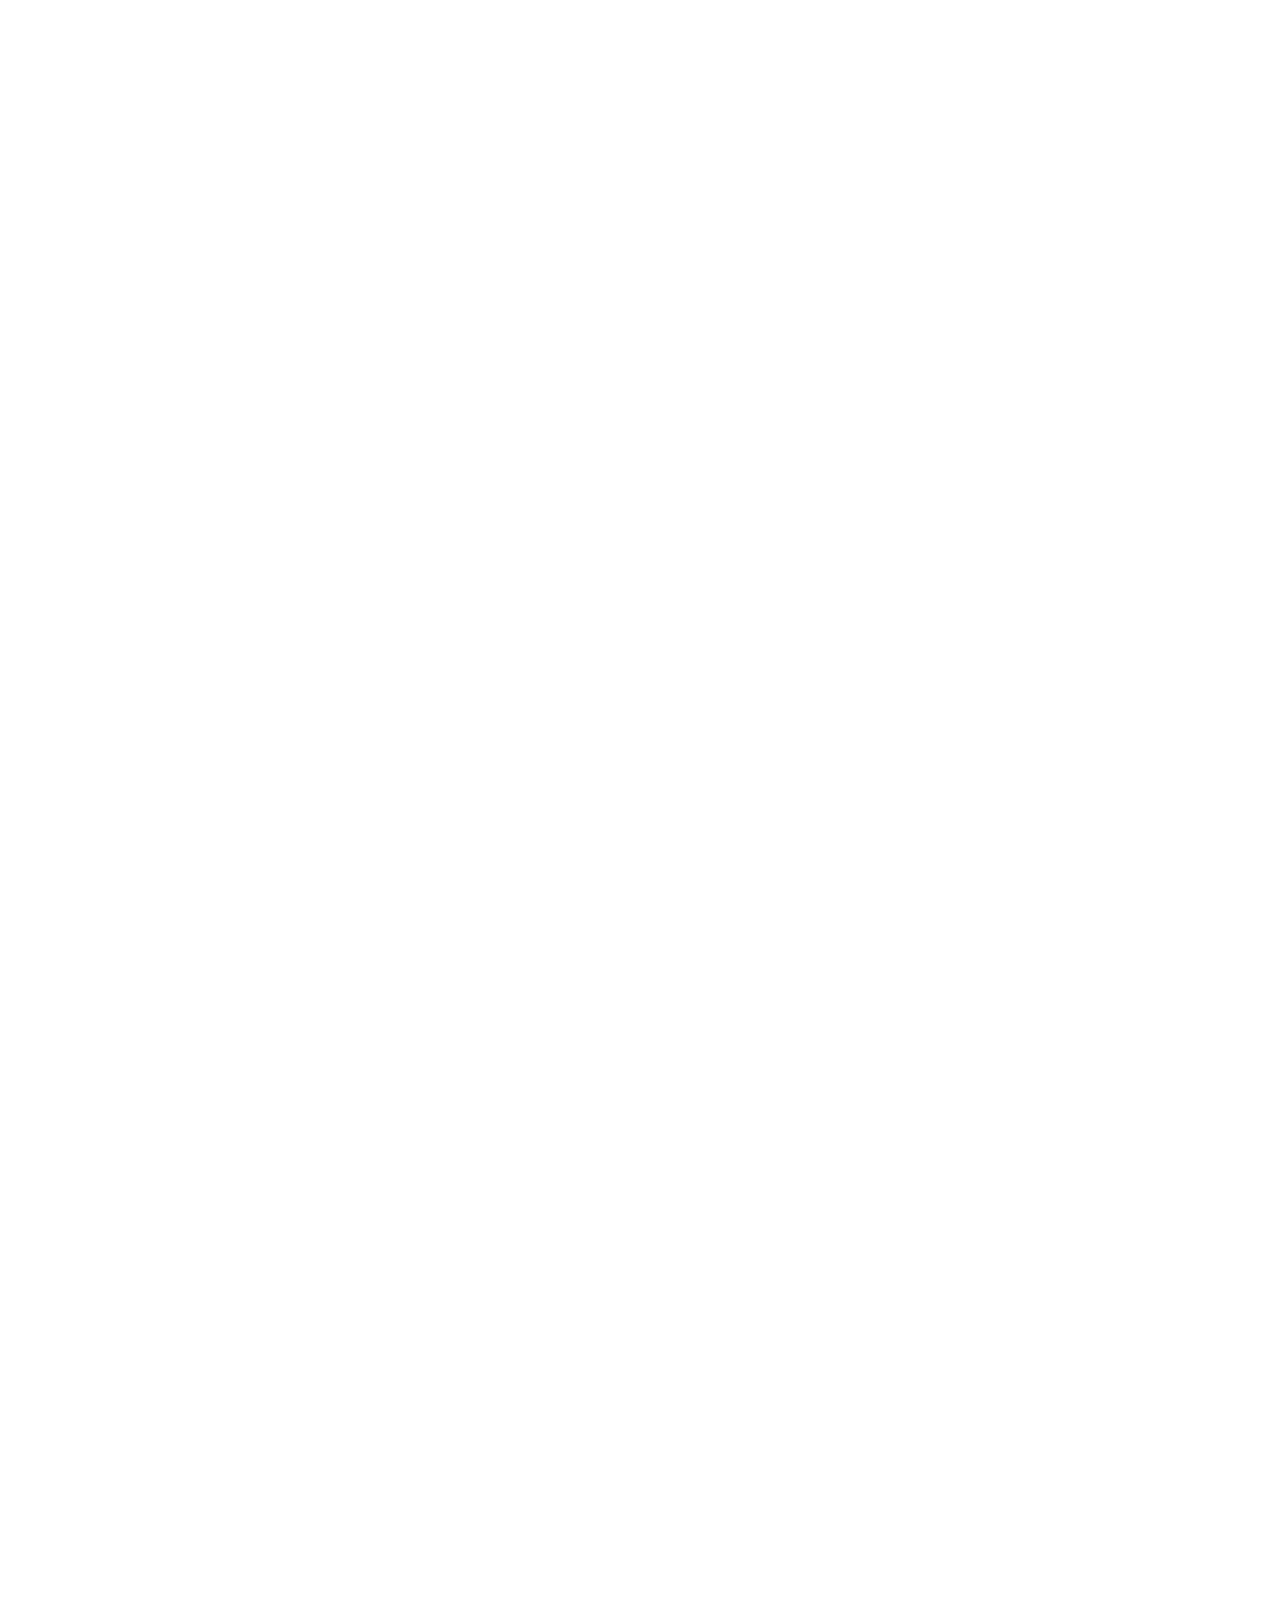
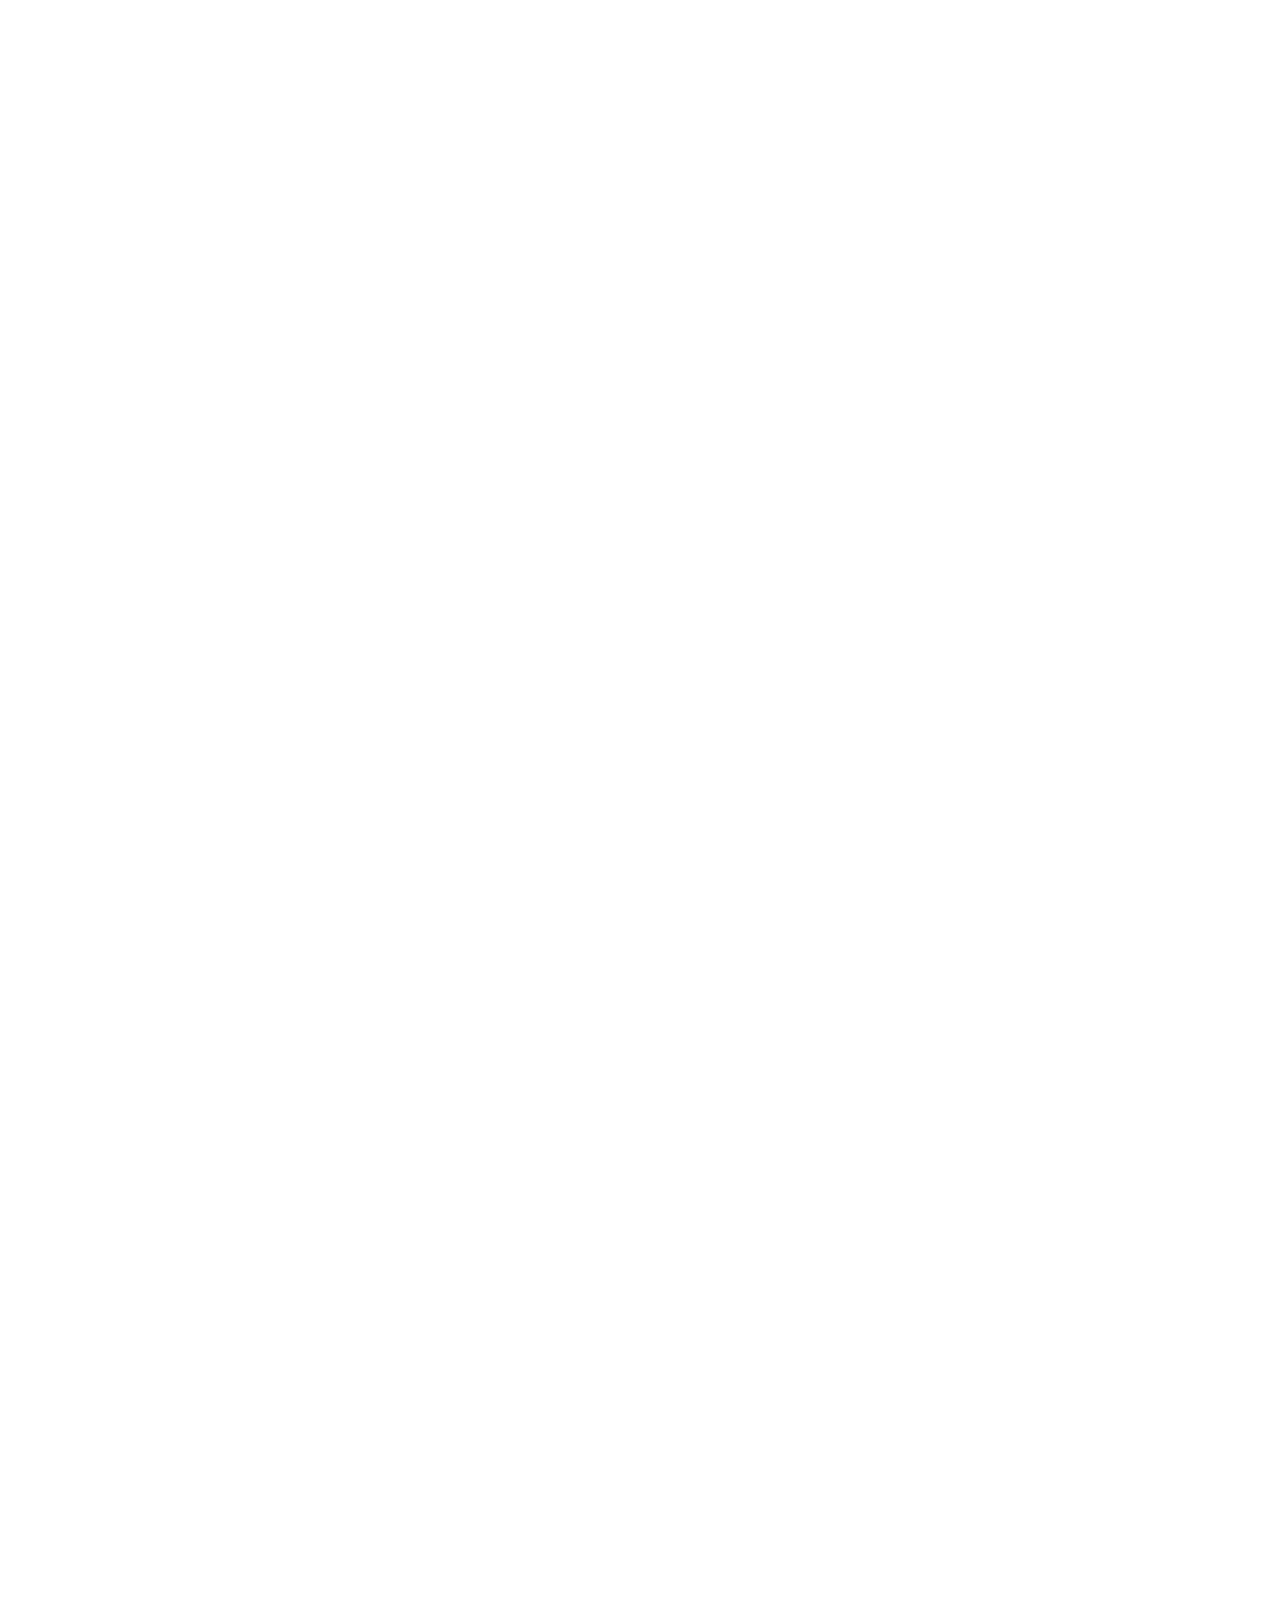
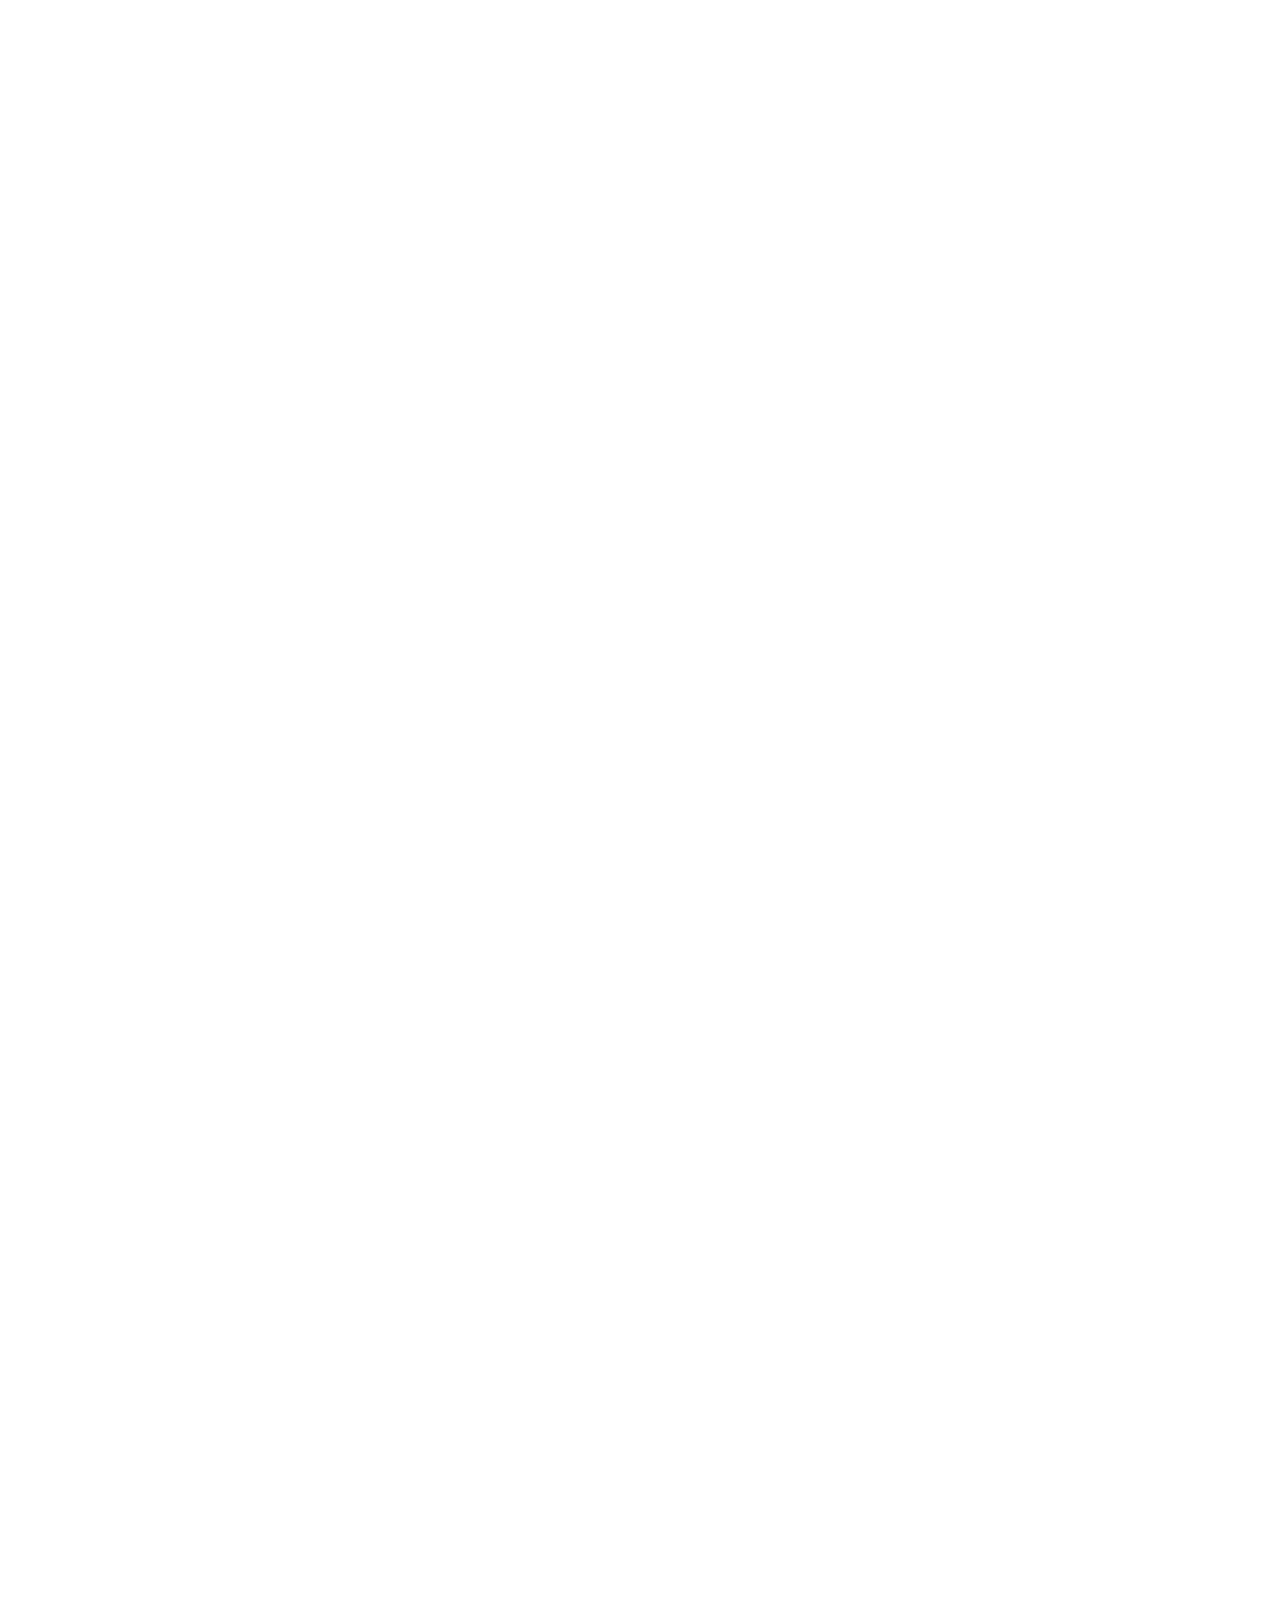
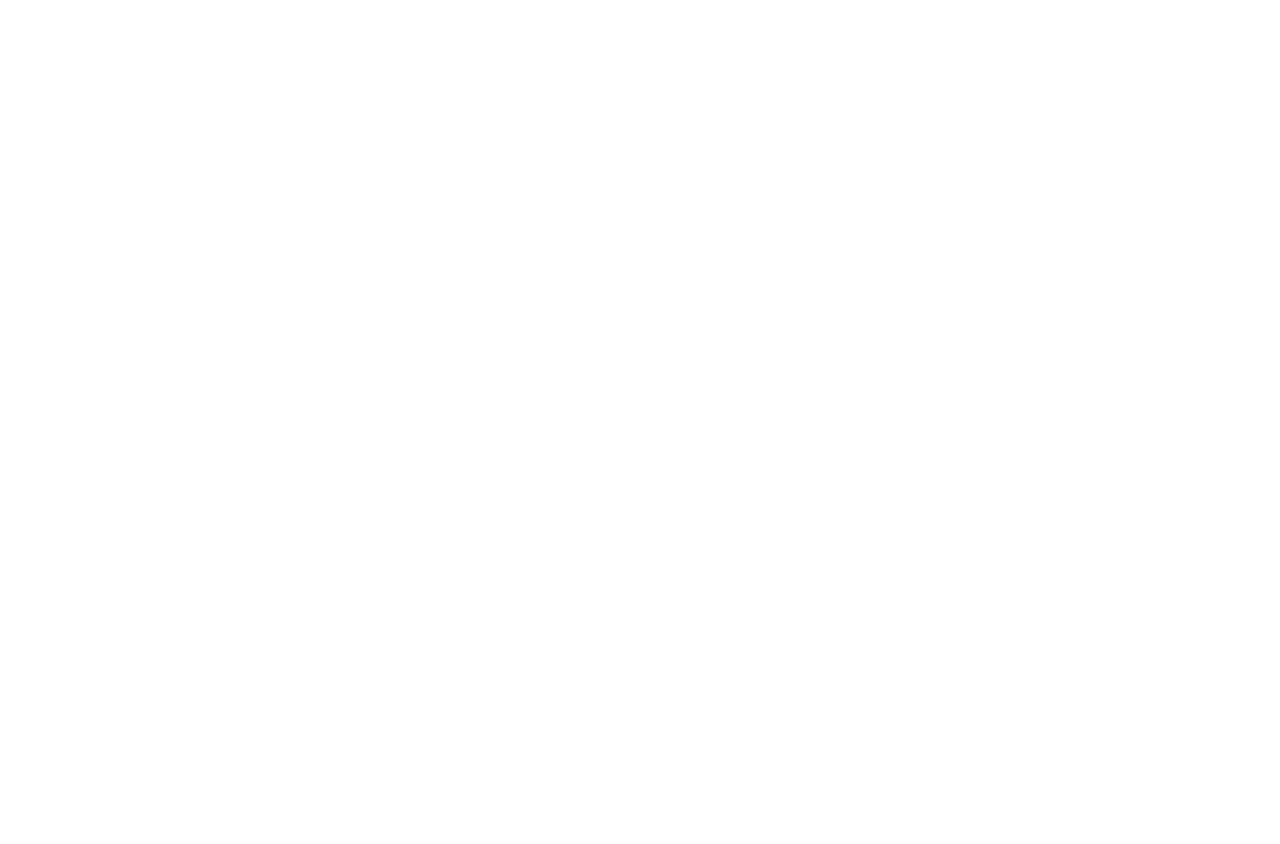
==== index.html @ 6bc7edb7 "tested new style" ====
<!-- FlatFy Theme - Andrea Galanti /-->
<!doctype html>
<!--[if lt IE 7]> <html class="no-js ie6 oldie" lang="en"> <![endif]-->
<!--[if IE 7]>    <html class="no-js ie7 oldie" lang="en"> <![endif]-->
<!--[if IE 8]>    <html class="no-js ie8 oldie" lang="en"> <![endif]-->
<!--[if IE 9]>    <html class="no-js ie9" lang="en"> <![endif]-->
<!--[if gt IE 9]><!--> <html> <!--<![endif]-->
<head>
    <meta charset="utf-8">
    <meta name="viewport" content="width=device-width, user-scalable=no, initial-scale=1.0, minimum-scale=1.0, maximum-scale=1.0">
    <meta name="description" content="Flatfy Free Flat and Responsive HTML5 Template ">
    <meta name="author" content="">

    <title>Daniel Nguyen | Web Developer</title>

    <!-- Bootstrap core CSS -->
    <link href="css/bootstrap.min.css" rel="stylesheet">
 
    <!-- Custom Google Web Font -->
    <link href="font-awesome/css/font-awesome.min.css" rel="stylesheet">
    <link href='http://fonts.googleapis.com/css?family=Lato:100,300,400,700,900,100italic,300italic,400italic,700italic,900italic' rel='stylesheet' type='text/css'>
	<link href='http://fonts.googleapis.com/css?family=Arvo:400,700' rel='stylesheet' type='text/css'>
	
    <!-- Custom CSS-->
    <link href="css/general.css" rel="stylesheet">
	
	 <!-- Owl-Carousel -->
    <link href="css/custom.css" rel="stylesheet">
	<link href="css/owl.carousel.css" rel="stylesheet">
    <link href="css/owl.theme.css" rel="stylesheet">
	<link href="css/style.css" rel="stylesheet">
	<link href="css/animate.css" rel="stylesheet">
	
	<!-- Magnific Popup core CSS file -->
	<link rel="stylesheet" href="css/magnific-popup.css"> 
	
	<script src="js/modernizr-2.8.3.min.js"></script>  <!-- Modernizr /-->
	<!--[if IE 9]>
		<script src="js/PIE_IE9.js"></script>
	<![endif]-->
	<!--[if lt IE 9]>
		<script src="js/PIE_IE678.js"></script>
	<![endif]-->

	<!--[if lt IE 9]>
		<script src="js/html5shiv.js"></script>
	<![endif]-->

</head>

<body id="home">

	<!-- Preloader -->
	<div id="preloader">
		<div id="status"></div>
	</div>
	
	<!-- FullScreen -->
    <div class="intro-header">
		<div class="col-xs-12 text-center abcen1">
			<h1 class="h1_home wow fadeIn" data-wow-delay="0.4s">DANIEL NGUYEN</h1>
			<h3 class="h3_home wow fadeIn" data-wow-delay="0.6s">Financial Analyst turned Web Developer</h3>
			<ul class="list-inline intro-social-buttons">
				<li><a href="https://www.linkedin.com/in/thedannguyen" class="btn  btn-lg mybutton_cyano wow fadeIn" data-wow-delay="0.8s"><span class="network-name">Linkedin</span></a>
				</li>
				<li><a href="https://www.github.com/dtn601" class="btn  btn-lg mybutton_green wow swing wow fadeIn" data-wow-delay="1.2s"><span class="network-name">Github</span></a>
				</li>
				<li id="portfolio" ><a href="#portfoliolink" class="btn  btn-lg mybutton_standard wow swing wow fadeIn" data-wow-delay="1.2s"><span class="network-name">Portfolio</span></a>
				</li>								
			</ul>
		</div>    
        <!-- /.container -->
		<div class="col-xs-12 text-center abcen wow fadeIn">
			<div class="button_down "> 
				<a class="imgcircle wow bounceInUp" data-wow-duration="1.5s"  href="#portfoliolink"> <img class="img_scroll" src="img/icon/circle.png" alt=""> </a>
			</div>
		</div>
    </div>
	
	<!-- NavBar-->
	<nav class="navbar-default" role="navigation">
		<div class="container">
			<div class="navbar-header">
				<button type="button" class="navbar-toggle" data-toggle="collapse" data-target=".navbar-ex1-collapse">
					<span class="sr-only">Toggle navigation</span>
					<span class="icon-bar"></span>
					<span class="icon-bar"></span>
					<span class="icon-bar"></span>
				</button>
				<a class="navbar-brand" href="#home">DN</a>
			</div>

			<div class="collapse navbar-collapse navbar-right navbar-ex1-collapse">
				<ul class="nav navbar-nav">
					
					<li class="menuItem"><a href="#portfoliolink">Projects</a></li>
					<li class="menuItem"><a href="#resume">Resume</a></li>
					<li class="menuItem"><a href="#about">About</a></li>
					<li class="menuItem"><a href="#contact">Contact</a></li>
				</ul>
			</div>
		   
		</div>
	</nav> 
	
	<!-- What is -->
	<div id="portfoliolink" class="content-section-b" style="border-top: 0">
		<div class="container">

			<div class="col-md-6 col-md-offset-3 text-center wrap_title">
				<h2>Projects</h2>
				<p class="lead" style="margin-top:0">click each individual project for more info</p>
				
			</div>
			
			<div class="row">
			
				<div class="col-sm-4 wow fadeInDown text-center">
					 <a href="img/slide/1.png" class="image-link">
					  <img class="rotate" src="img/icon/tweet.svg" alt="Generic placeholder image">
					  <h3>LaunderThis!</h3>
					  <p class="lead">A mobile application written in React Native with firebase for export to iOS.</p>
					</a>
				  <!-- <p><a class="btn btn-embossed btn-primary view" role="button">View Details</a></p> -->
				</div><!-- /.col-lg-4 -->
				
				<div class="col-sm-4 wow fadeInDown text-center">
				     <a href="img/slide/1.png" class="image-link">
					  <img  class="rotate" src="img/icon/picture.svg" alt="Generic placeholder image">
					   <h3>LaunderThis! Web App</h3>
					   <p class="lead">An export of the LaunderThis! mobile app to a full reponsive web application and written in React with firebase.</p>
					 </a>
					   <!-- <p><a class="btn btn-embossed btn-primary view" role="button">View Details</a></p> -->
				</div><!-- /.col-lg-4 -->
				
				<div class="col-sm-4 wow fadeInDown text-center">
				  	<a href="img/slide/1.png" class="image-link">
					  <img  class="rotate" src="img/icon/retina.svg" alt="Generic placeholder image">
					   <h3>Philanthropeas</h3>
						<p class="lead">A full responsive web application written in HTML, CSS, JavaScript, JQuery, and MongoDb. </p>
					</a>
				  <!-- <p><a class="btn btn-embossed btn-primary view" role="button">View Details</a></p> -->
				</div><!-- /.col-lg-4 -->
				
			</div><!-- /.row -->
				
			<!--<div class="row tworow">
			
				
			</div> /.row -->
		</div>
	</div>

	    <div class="content-section-b"> 
		
		<div class="container">
            <div class="row">
                <div class="col-sm-6 wow fadeInLeftBig">
                     <div id="owl-demo-1" class="owl-carousel">
						<a href="img/iphone.png" class="image-link">
							<div class="item">
								<img  class="img-responsive img-rounded" src="img/iphone.png" alt="">
							</div>
						</a>
						<a href="img/iphone.png" class="image-link">
							<div class="item">
								<img  class="img-responsive img-rounded" src="img/iphone.png" alt="">
							</div>
						</a>
						<a href="img/iphone.png" class="image-link">
							<div class="item">
								<img  class="img-responsive img-rounded" src="img/iphone.png" alt="">
							</div>
						</a>
					</div>       
                </div>
				
                <div class="col-sm-6 wow fadeInRightBig"  data-animation-delay="200">   
                    <h3 class="section-heading">Drag Gallery</h3>
					<div class="sub-title lead3">Lorem ipsum dolor sit atmet sit dolor greand fdanrh<br> sdfs sit atmet sit dolor greand fdanrh sdfs</div>
                    <p class="lead">
						In his igitur partibus duabus nihil erat, quod Zeno commuta rest gestiret. 
						Sed virtutem ipsam inchoavit, nihil ampliusuma. Scien tiam pollicentur, 
						uam non erat mirum sapientiae lorem cupido
						patria esse cariorem. Quae qui non vident, nihilamane umquam magnum ac cognitione.
					</p>

					 <p><a class="btn btn-embossed btn-primary" href="#" role="button">View Details</a> 
					 <a class="btn btn-embossed btn-info" href="#" role="button">Visit Website</a></p>
				</div>  			
			</div>
        </div>
    </div>
	
	<!-- Use it -->
    <div id ="resume" class="content-section-a">

        <div class="container">
			
            <div class="row">
			
				<div class="col-sm-6 pull-right wow fadeInRightBig">
                    <img class="img-responsive " src="img/coding.jpg" alt="">
                </div>
				
                <div class="col-sm-6 wow fadeInLeftBig"  data-animation-delay="200">   
                    <h3 class="section-heading">Resume</h3>
			<!-- 		<div class="sub-title lead3">Lorem ipsum dolor sit atmet sit dolor greand fdanrh<br> sdfs sit atmet sit dolor greand fdanrh sdfs</div> -->
                    <p class="lead">
						I've spent the last five years as an accountant and financial analyst in SaaS Software companies. Having been born and raised in the Silicon Valley, tech has always been a passion of mine, which led to my career in only working at software companies. I made the decision to switch careers and turn a passion into a career from this experience.
					</p>
					 <p><a class="btn btn-embossed btn-primary image-link" href="img/Dan-Nguyen-Resume-2016.png" role="button">Resume</a> 
					 <a class="btn btn-embossed btn-info" href="https://www.linkedin.com/in/thedannguyen" role="button">Linkedin</a>
					 <a class="btn btn-embossed btn-info" href="https://www.github.com/dtn601" role="button">Github</a>
					 </p>
				</div>   
            </div>
        </div>
        <!-- /.container -->
    </div>
    		<!-- About -->
	<div id="about" class="content-section-b">
		<div class="container">
			<div class="row">
			
			 <div class="col-md-6 col-md-offset-3 text-center wrap_title">
				<h2>About</h2>
			 </div>
			 
		    </div>
		  
		  <div class="row">

				<div class="col-sm-6 pull-left wow fadeInLeftBig">
                    <img class="img-responsive " src="img/me.jpg" alt="">
                </div>
				
                <div class="col-sm-6 wow fadeInRightBig"  data-animation-delay="200">   
                    <p class="lead">
						I'm originally from San Jose
					</p>


				</div> 

		  </div>
		</div>
	</div>
		<!-- Banner Download -->
	<div id="downloadlink" class="banner">
		<div class="container">
			<div class="row">
				<div class="col-md-6 col-md-offset-3 text-center wrap_title">
				<h2>Download Free</h2>
				<p class="lead" style="margin-top:0">Pay with a Tweet</p>
				<p><a class="btn btn-embossed btn-primary view" role="button">Free Download</a></p> 
			 </div>
			</div>
		</div>
	</div>
	<!-- Contact -->
	<div id="contact" class="content-section-a">
		<div class="container">
			<div class="row">
			
			<div class="col-md-6 col-md-offset-3 text-center wrap_title">
				<h2>Contact</h2>
			</div>
			
			<form role="form" action="" method="post" >
				<div class="col-md-6">
					<div class="form-group">
						<label for="InputName">Your Name</label>
						<div class="input-group">
							<input type="text" class="form-control" name="InputName" id="InputName" placeholder="Enter Name" required>
							<span class="input-group-addon"><i class="glyphicon glyphicon-ok form-control-feedback"></i></span>
						</div>
					</div>
					
					<div class="form-group">
						<label for="InputEmail">Your Email</label>
						<div class="input-group">
							<input type="email" class="form-control" id="InputEmail" name="InputEmail" placeholder="Enter Email" required  >
							<span class="input-group-addon"><i class="glyphicon glyphicon-ok form-control-feedback"></i></span>
						</div>
					</div>
					
					<div class="form-group">
						<label for="InputMessage">Message</label>
						<div class="input-group">
							<textarea name="InputMessage" id="InputMessage" class="form-control" rows="5" required></textarea>
							<span class="input-group-addon"><i class="glyphicon glyphicon-ok form-control-feedback"></i></span>
						</div>
					</div>

					<input type="submit" name="submit" id="submit" value="Submit" class="btn wow tada btn-embossed btn-primary pull-right">
				</div>
			</form>
			
			<hr class="featurette-divider hidden-lg">
				<div class="col-md-5 col-md-push-1 address">
					<address>
					<h3>Location</h3>
					<p class="lead">
					<a href="https://www.google.com/maps/place/Austin,+TX+78701/@30.2672292,-97.7595272,15z/data=!3m1!4b1!4m5!3m4!1s0x8644b5a09f79a589:0x4b5d42b7eafac86d!8m2!3d30.2729209!4d-97.7443863">
					Austin, TX 78702</a><br>
					<a href="tel:408-660-7399">Phone: 408-660-7399</a>
					</p>
					</address>

					<h3>Social</h3>
					<li class="social"> 
					<a href="#"><i class="fa fa-github-square fa-size" aria-hidden="true"></i></a>
					<a href="#"><i class="fa fa-linkedin-square fa-size" aria-hidden="true"></i></a>
					<a href="https://www.facebook.com/danieln1"><i class="fa fa-facebook-square fa-size"> </i></a>
					<a href="https://twitter.com/danielng"><i class="fa fa-twitter-square fa-size"> </i> </a> 
					<a href="#"><i class="fa fa-instagram fa-size"> </i> </a>

					</li>
				</div>
			</div>
		</div>
	</div>

 <footer>
      <div class="container">
        <div class="row">
          <div class="col-md-7">
            <h3 class="footer-title">Follow Me!</h3>
            <p>Vuoi ricevere news su altri template?<br/>
              Visita Andrea Galanti.it e vedrai tutte le news riguardanti nuovi Theme!<br/>
              Go to: <a  href="http://andreagalanti.it" target="_blank">andreagalanti.it</a>
            </p>
			
			<!-- LICENSE -->
			<a rel="cc:attributionURL" href="http://www.andreagalanti.it/flatfy"
		   property="dc:title">Flatfy Theme </a> by
		   <a rel="dc:creator" href="http://www.andreagalanti.it"
		   property="cc:attributionName">Andrea Galanti</a>
		   is licensed to the public under 
		   <BR>the <a rel="license"
		   href="http://creativecommons.org/licenses/by-nc/3.0/it/deed.it">Creative
		   Commons Attribution 3.0 License - NOT COMMERCIAL</a>.
		   
	   
          </div> <!-- /col-xs-7 -->

          <div class="col-md-5">
            <div class="footer-banner">
              <h3 class="footer-title">Flatfy Theme</h3>
              <ul>
                <li>12 Column Grid Bootstrap</li>
                <li>Form Contact</li>
                <li>Drag Gallery</li>
                <li>Full Responsive</li>
                <li>Lorem Ipsum</li>
              </ul>
              Go to: <a href="http://andreagalanti.it/flatfy" target="_blank">andreagalanti.it/flatfy</a>
            </div>
          </div>
        </div>
      </div>
    </footer>
	
	


    <!-- JavaScript -->
    <script src="js/jquery-1.10.2.js"></script>
    <script src="js/bootstrap.js"></script>
	<script src="js/owl.carousel.js"></script>
	<script src="js/script.js"></script>
	<!-- StikyMenu -->
	<script src="js/stickUp.min.js"></script>
	<script type="text/javascript">
	  jQuery(function($) {
		$(document).ready( function() {
		  $('.navbar-default').stickUp();
		  
		});
	  });
	
	</script>
	<!-- Smoothscroll -->
	<script type="text/javascript" src="js/jquery.corner.js"></script> 
	<script src="js/wow.min.js"></script>
	<script>
	 new WOW().init();
	</script>
	<script src="js/classie.js"></script>
	<script src="js/uiMorphingButton_inflow.js"></script>
	<!-- Magnific Popup core JS file -->
	<script src="js/jquery.magnific-popup.js"></script> 
</body>

</html>
---- css/general.css ----
/*
Theme: Flatfy Theme
Author: Andrea Galanti
Bootstrap Version 
Build: 1.0
http://www.andreagalanti.it
*/

/*General */

body, html {
	height: 100%;
	width: 100%;
	overflow-x:hidden;
}

::-moz-selection{background:#1abc9c;color:white}

::selection{background:#1abc9c;color:white}

.abcen{position: absolute;bottom: 8%;}

.abcen1{position: absolute;top: 30%;}

.content-section-c {
	border-top: 1px solid #32465A;
	border-bottom: 1px solid #32465A;
	background-color: #34495e;
	padding: 90px 0;
}

.descp{
	margin: 0;
	padding: 0;
	line-height: 40px !important;
}

.glyphicon {
	margin-right: 10px;
}

.lead2 {
margin-bottom: 30px;
margin-top: 20px;
font-size: 18px;
line-height: 1.46428571;
font-weight: 300;
}

.lead3 {
margin-bottom: 0px;
margin-top: 0px;
font-size: 16px;
color: #8D8D8D;
line-height: 1.46428571;
font-weight: 300;
}

.float {
-webkit-animation-name: floatingx;
-webkit-animation-duration: 4s;
-webkit-animation-iteration-count: infinite;
-webkit-animation-timing-function: ease-in-out;
-moz-animation-name: floating;
-moz-animation-duration: 4s;
-moz-animation-iteration-count: infinite;
-moz-animation-timing-function: ease-in-out;
}

.phone-image {
max-width: 250px;
margin: auto;
}

.h1_home{
	font-size: 80px;
	font-family: arvo;
	font-weight: 300;
	letter-spacing: 6px;
}

.h3_home{font-weight: 300;}

/*own carousel */

#owl-demo .item{
  margin: 3px;
}
#owl-demo .item img{
  display: block;
  width: 100%;
  height: auto;
}

#owl-demo-1 .item{
  margin: 3px;
}
#owl-demo-1 .item img{
  display: block;
  width: 100%;
  height: auto;
}

/*magnific */
.mfp-bg {
background: #000000 !important;
opacity: 0.95 !important;
filter: alpha(opacity=95) !important;
}

.item .img-responsive {cursor:url(../img/cross.png),auto;}

/* Preloader */
#preloader {
	position: fixed;
	top:0;
	left:0;
	right:0;
	bottom:0;
	background-color:#fff; /* change if the mask should have another color then white */
	z-index:99; /* makes sure it stays on top */
}

#status {
	width:200px;
	height:200px;
	position:absolute;
	left:50%; /* centers the loading animation horizontally one the screen */
	top:50%; /* centers the loading animation vertically one the screen */
	background-image:url(../img/status.gif); /* path to your loading animation */
	background-repeat:no-repeat;
	background-position:center;
	margin:-100px 0 0 -100px; /* is width and height divided by two */
}


/* Button */ 
.mybutton_standard {
	border: 1px solid #fff;
	color: #fff;
}

.mybutton_cyano{
	border: 1px solid #4A90BE;
	color: #fff;
	background-color:#4A90BE;
}

.mybutton_cyano:hover{
	border: 1px solid #4A90BE;
	color: #4A90BE !important;
	background: rgba(204, 204, 204, 0);
}

.mybutton_green{
	border: 1px solid #1abc9c;
	color: #fff;
	background-color:#1abc9c;
}

.mybutton_green:hover{
	border: 1px solid #1abc9c;
	color: #1abc9c !important;
	background: rgba(204, 204, 204, 0);
}

.button_down img {
width: 50px;
	
}
.btn-primary {
	border-color: rgba(52, 73, 94, 0);
}

.tworow{margin-top: 90px;}

.social {
	font-size: 30px;
	text-decoration: none;
	list-style-type: none;
	color: #1abc9c; 
}

.social > a:hover {
	color: #1abc9c; 
}

.box-icon {
	height: 150px;
	width: 150px;
	-moz-border-radius: 35px;
	border-radius: 100%;
	padding: 47px 10px;
	background-color: #f0f1ec;
	color: #034b81;
	text-align: center;
	-webkit-transition: all 0.3s;
	-moz-transition: all 0.3s;
	transition: all 0.3s;
	margin-right: 15px;
}

.box-icon:hover {
	background-color: #1abc9c;
	color: #fff;
}

.owl-theme .owl-controls .owl-page span {
background: #1abc9c !important;
}

/* Nav */
.navbar {
	position: relative;
	min-height: 60px;
	margin-bottom: 0; 
	width: 100%;
	z-index: 999;
	border-radius: 0; 
}

.navbar-default {
	position: relative;
	min-height: 60px;
	width: 100%;
	z-index: 999;
	
}

.navbar-default .navbar-nav>li>a {
color: #ffffff;
}

.navbar-default .navbar-nav>li>a:hover {
color: #ECEBEB;
}

.navbar-default .navbar-brand {
color: #ffffff;
}
.navbar-default .navbar-brand:hover {
color: #ECEBEB;
}

.navbar-brand {
	font-family: arvo;
	letter-spacing: 3px;
	font-weight: 400 !important;
}

.lead {
	font-size: 16px;
	font-weight: 400;
}

.intro-header {
	height: 100%; /* Full PAge */
	padding-top: 50px; /* If you're making other pages, make sure there is 50px of padding to make sure the navbar doesn't overlap content! */
	padding-bottom: 50px;
	color: #f8f8f8;
	background: url(../img/intro/austin-bg.png) no-repeat center center;
	background-size: cover;
	text-align: center;
}

.intro-message {
	position: relative;
	padding-top: 12%;
	padding-bottom: 20%;
}

.list-inline {
	margin-top: 30px;
}
.intro-message > h1 {
	margin: 0;
	font-size: 5em;
	font-family: "Lato", "Helvetica Neue", Helvetica, Arial, sans-serif;
	font-weight: 400;
	letter-spacing: 3px;
}

.intro-divider {
	width: 400px;
	border-top: 1px solid #f8f8f8;
	border-bottom: 1px solid rgba(0, 0, 0, 0.2);
}

.intro-message > h3 {
	margin: 0;
	font-size: 2.8em;
	font-family: "Lato", "Helvetica Neue", Helvetica, Arial, sans-serif;
	font-weight: 300;
	letter-spacing: 0px;
	margin-top: 10px;
}


.network-name {
	font-size: 14px;
	font-weight: 400;
	letter-spacing: 1.5px;
}

.content-section-a {
	background-color: #f8f8f8;
	padding: 90px 0; 
}

.content-section-b {
	border-top: 1px solid #e7e7e7;
	border-bottom: 1px solid #e7e7e7;
	padding: 90px 0; 
}

.section-heading {
	margin-bottom: 30px;
}

.section-heading-spacer {
	border-top: 3px solid #e7e7e7;
	width: 200px;
	float: left;
}

.banner {
	padding: 100px 0;
	color: #f8f8f8;
	background: url(../img/intro/banner-bg.jpg) no-repeat center center;
	background-size: cover;
}

/* Animate */
.rotate{
    -webkit-transition-duration: 0.8s;
    -moz-transition-duration: 0.8s;
    -o-transition-duration: 0.8s;
    transition-duration: 0.8s;
     
    -webkit-transition-property: -webkit-transform;
    -moz-transition-property: -moz-transform;
    -o-transition-property: -o-transform;
    transition-property: transform;
     
    overflow:hidden;
 
    }  
 
.rotate:hover  
{
    -webkit-transform:rotate(360deg);
    -moz-transform:rotate(360deg);
    -o-transform:rotate(360deg);
}  



/* Style for form modal */
.content-style-form {
	position: relative;
	text-align: left;
}

.content-style-form h2 {
	margin: 0;
	padding: 0.4em 0 0.3em;
	text-align: center;
	font-weight: 300;
	font-size: 3.5em;
}

.content-style-form form {
	padding: 10px 30px;
}

.content-style-form form p {
	margin: 0 0 5px 0;
	font-size: 0.7em;
}

.content-style-form label {
	display: block;
	padding: 10px 0 0;
	color: #34495e;
	text-transform: uppercase;
	letter-spacing: 1px;
	font-weight: bold;
}

.content-style-form input[type="text"],
.content-style-form input[type="password"] {
	padding: 10px;
	width: 100%;
	border: 2px solid #ebd3bd;
	background: transparent;
	color: #b09a86;
	font-weight: 300;
	font-size: 2.2em;
}

.content-style-form input[type="text"]:focus,
.content-style-form input[type="password"]:focus {
	border-color: #e75854;
	color: #e75854;
}

.content-style-form input:focus {
	outline: 0;
}

.content-style-form button {
	display: block;
	margin-top: 2.5em;
	padding: 1.5em;
	width: 100%;
	border: none;
	background: #e75854;
	color: #fff;
	text-transform: uppercase;
	letter-spacing: 1px;
	font-weight: 800;
	font-size: 1.25em;
}

.content-style-form .icon-close {
	top: 0;
	right: 0;
	color: #ebd3bd;
	font-size: 75%;
}

.content-style-form .icon-close:hover {
	color: #e75854;
}

.js .content-style-form-1 h2,
.js .content-style-form-1 p,
.js .content-style-form-1 .icon-close {
	opacity: 0;
	-webkit-transition: opacity 0.2s 0.35s, -webkit-transform 0.2s 0.35s;
	transition: opacity 0.2s 0.35s, transform 0.2s 0.35s;
	-webkit-transform: scale(0.85);
	transform: scale(0.85);
}

.content-style-form-1 p:first-child {
	-webkit-transition-delay: 0.4s;
	transition-delay: 0.4s;
}

.content-style-form-1 p:nth-child(2) {
	-webkit-transition-delay: 0.45s;
	transition-delay: 0.45s;
}

.content-style-form-1 p:nth-child(3) {
	-webkit-transition-delay: 0.5s;
	transition-delay: 0.5s;
}

.morph-button.open .content-style-form-1 h2,
.morph-button.open .content-style-form-1 p,
.morph-button.open .content-style-form-1 .icon-close {
	opacity: 1;
	-webkit-transform: scale(1);
	transform: scale(1);
}

.js .content-style-form-2 h2,
.js .content-style-form-2 p,
.js .content-style-form-2 .icon-close {
	opacity: 0;
	-webkit-transition: opacity 0.2s 0.3s, -webkit-transform 0.2s 0.3s;
	transition: opacity 0.2s 0.3s, transform 0.2s 0.3s;
	-webkit-transform: translateY(50px);
	transform: translateY(50px);
}

.content-style-form-2 p:first-child {
	-webkit-transition-delay: 0.35s;
	transition-delay: 0.35s;
}

.content-style-form-2 p:nth-child(2) {
	-webkit-transition-delay: 0.4s;
	transition-delay: 0.4s;
}

.content-style-form-2 p:nth-child(3) {
	-webkit-transition-delay: 0.45s;
	transition-delay: 0.45s;
}

.content-style-form-2 p:nth-child(4) {
	-webkit-transition-delay: 0.5s;
	transition-delay: 0.5s;
}

.morph-button.open .content-style-form-2 h2,
.morph-button.open .content-style-form-2 p,
.morph-button.open .content-style-form-2 .icon-close {
	opacity: 1;
	-webkit-transform: translateY(0);
	transform: translateY(0);
}

.content-style-form-4 form {
	padding: 30px;
	background: #fff;
	color: #ccb096;
	font-size: 1.5em;
	-webkit-perspective: 1000px;
	perspective: 1000px;
}

.content-style-form-4 input[type="text"] {
	border: none;
	background-color: #f0f0f0;
}

.content-style-form-4 form button {
	background: #34495e;
}

.content-style-form-4 form button:focus,
.content-style-form-4 form button:hover {
	background: #1abc9c;
}

.js .content-style-form-4 p {
	opacity: 0;
	-webkit-transition: opacity 0.3s, -webkit-transform 0.3s;
	transition: opacity 0.3s, transform 0.3s;
	-webkit-transform: rotateX(-45deg);
	transform: rotateX(-45deg);
	-webkit-transform-origin: center top;
	transform-origin: center top;
}

.morph-button.open .content-style-form-4 p {
	opacity: 1;
	-webkit-transition: opacity 0.4s 0.2s, -webkit-transform 0.4s 0.2s;
	transition: opacity 0.4s 0.2s, transform 0.4s 0.2s;
	-webkit-transform: rotateY(0deg);
	transform: rotateY(0deg);
}

.morph-button.open .content-style-form-4 p:nth-child(2) {
	-webkit-transition-delay: 0.35s;
	transition-delay: 0.35s;
}

.content-style-social {
	padding: 30px;
	text-align: left;
}

.morph-button-inflow-2 > button svg {
	display: inline-block;
	padding-right: 10px;
	width: 20px;
	height: 20px;
	vertical-align: -5%;
}

.morph-button-inflow-2 > button svg path {
	fill: #e75854;
}

.content-style-social a {
	display: block;
	padding: 0.5em 0;
	color: #67c2d4;
	vertical-align: middle;
	text-transform: uppercase;
	letter-spacing: 1px;
	font-weight: 700;
	font-size: 0.8em;
	line-height: 32px;
}

.js .content-style-social a {
	-webkit-transition: -webkit-transform 0.3s;
	transition: transform 0.3s;
	-webkit-transform: translateX(100%);
	transform: translateX(100%);
}

.content-style-social a:hover {
	color: #e75854;
}

.content-style-social a:hover svg path {
	fill: #e75854;
}

.content-style-social a svg {
	display: inline-block;
	padding-right: 10px;
	vertical-align: middle;
	-webkit-backface-visibility: hidden;
}

.morph-button-inflow.open .content-style-social a {
	-webkit-transform: translateX(0);
	transform: translateX(0);	
}

.morph-button-inflow.open .content-style-social a:nth-child(2) {
	-webkit-transition-delay: 0.05s;
	transition-delay: 0.05s;
}

.morph-button-inflow.open .content-style-social a:nth-child(3) {
	-webkit-transition-delay: 0.1s;
	transition-delay: 0.1s;
}

/* Morph Button: Default Styles */

.morph-button {
	position: relative;
	display: block;
	margin: 0 auto;
}

.morph-button > button {
	position: relative;
	padding: 0 1em;
	border: none;
	background-color: #e85657;
	color: #f9f6e5;
	text-transform: uppercase;
	letter-spacing: 1px;
	font-weight: 700;
	line-height: 80px;
	overflow: hidden;
}

.morph-button.open > button {
	pointer-events: none;
}

.morph-content {
	pointer-events: none;
}

.morph-button.open .morph-content {
	pointer-events: auto;
}

/* Common styles for overlay and modal type (fixed morph) */
.morph-button-fixed,
.morph-button-fixed .morph-content {
	width: 300px;
	height: 80px;
}

.morph-button-fixed > button {
	z-index: 1000;
	width: 100%;
	height: 100%;
	-webkit-transition: opacity 0.1s 0.5s;
	transition: opacity 0.1s 0.5s;
}

.morph-button-fixed.open > button {
	opacity: 0;
	-webkit-transition: opacity 0.1s;
	transition: opacity 0.1s;
}

.morph-button-fixed .morph-content {
	position: fixed;
	z-index: 900;
	opacity: 0;
	-webkit-transition: opacity 0.3s 0.5s, width 0.4s 0.1s, height 0.4s 0.1s, top 0.4s 0.1s, left 0.4s 0.1s, margin 0.4s 0.1s;
	transition: opacity 0.3s 0.5s, width 0.4s 0.1s, height 0.4s 0.1s, top 0.4s 0.1s, left 0.4s 0.1s, margin 0.4s 0.1s;
}

.morph-button-fixed.open .morph-content {
	opacity: 1;
}

.morph-button-fixed .morph-content > div {
	visibility: hidden;
	height: 0;
	opacity: 0;
	-webkit-transition: opacity 0.1s, visibility 0s 0.1s, height 0s 0.1s;
	transition: opacity 0.1s, visibility 0s 0.1s, height 0s 0.1s;
}

.morph-button-fixed.open .morph-content > div {
	visibility: visible;
	height: auto;
	opacity: 1;
	-webkit-transition: opacity 0.3s 0.5s;
	transition: opacity 0.3s 0.5s;
}

.morph-button-fixed.active > button {
	z-index: 2000;
}

.morph-button-fixed.active .morph-content {
	z-index: 1900;
}

/* Transitions for overlay button and sidebar button */
.morph-button-overlay .morph-content,
.morph-button-sidebar .morph-content {
	-webkit-transition: opacity 0.3s 0.5s, width 0.4s 0.1s, height 0.4s 0.1s, top 0.4s 0.1s, left 0.4s 0.1s;
	transition: opacity 0.3s 0.5s, width 0.4s 0.1s, height 0.4s 0.1s, top 0.4s 0.1s, left 0.4s 0.1s;
}

.morph-button-overlay.open .morph-content,
.morph-button-sidebar.open .morph-content {
	-webkit-transition: width 0.4s 0.1s, height 0.4s 0.1s, top 0.4s 0.1s, left 0.4s 0.1s;
	transition: width 0.4s 0.1s, height 0.4s 0.1s, top 0.4s 0.1s, left 0.4s 0.1s;	
}

/* Morph Button Style: Overlay */
.morph-button.morph-button-overlay {
	margin: 50px auto;
}

.morph-button-overlay .morph-content {
	overflow: hidden;
	background: #e85657;
}

.morph-button-overlay.open .morph-content {
	top: 0 !important;
	left: 0 !important;
	width: 100%;
	height: 100%;
}

/* Morph Button Style: Modal */
.morph-button-modal::before {
	position: fixed;
	top: 0;
	left: 0;
	z-index: 800;
	width: 100%;
	height: 100%;
	background: rgba(0,0,0,0.5);
	content: '';
	opacity: 0;
	-webkit-transition: opacity 0.5s;
	transition: opacity 0.5s;
	pointer-events: none;
}

.morph-button-modal.open::before {
	opacity: 1;
	pointer-events: auto;
}

.morph-button-modal.active::before {
	z-index: 1800;
}

.morph-button-modal .morph-content {
	overflow: hidden;
	-webkit-transition: opacity 0.3s 0.5s, width 0.4s 0.1s, height 0.4s 0.1s, top 0.4s 0.1s, left 0.4s 0.1s, margin 0.4s 0.1s;
	transition: opacity 0.3s 0.5s, width 0.4s 0.1s, height 0.4s 0.1s, top 0.4s 0.1s, left 0.4s 0.1s, margin 0.4s 0.1s;
}

.morph-button-modal.open .morph-content {
	top: 50% !important;
	left: 50% !important;
	margin: -210px 0 0 -300px;
	width: 600px;
	height: 420px;
	-webkit-transition: width 0.4s 0.1s, height 0.4s 0.1s, top 0.4s 0.1s, left 0.4s 0.1s, margin 0.4s 0.1s;
	transition: width 0.4s 0.1s, height 0.4s 0.1s, top 0.4s 0.1s, left 0.4s 0.1s, margin 0.4s 0.1s;
}

/* Colors and sizes for individual modals */
.morph-button.morph-button-modal-1 {
	float: left;
}

.morph-button.morph-button-modal-2,
.morph-button.morph-button-modal-3 {
	display: inline-block;
	margin: 10px 15px;
}

.morph-button-modal-1 > button,
.morph-button-modal-1 .morph-content {
	background-color: #553445;
}

.morph-button-modal-2 > button,
.morph-button-modal-2 .morph-content,
.morph-button-modal-3 > button,
.morph-button-modal-3 .morph-content {
	background-color: #fef0e3;
	color: #e75854;
}

.morph-button-modal-4 {
	display: inline-block;
}

.morph-button-modal-4 > button,
.morph-button-modal-4 .morph-content {
	background-color: #faf1e0;
	color: #553445;
}

.morph-button-modal-4 > button span,
.morph-button-modal-4 .morph-clone {
	padding-left: 10px;
	color: #286f81;
}

.morph-button-modal-4 .morph-clone {
	position: absolute;
	right: 34px;
	bottom: 30px;
	z-index: 100;
	letter-spacing: 1px;
	font-weight: 700;
	-webkit-transition: bottom 0.4s 0.1s, right 0.4s 0.1s;
	transition: bottom 0.4s 0.1s, right 0.4s 0.1s;
}

.morph-button-modal-4.open .morph-clone,
.no-js .morph-button-modal-4 .morph-clone {
	right: 10px;
	bottom: 10px;
}

.morph-button-modal-1::before {
	background: rgba(240,221,204,0.7);
}

.morph-button-modal-2.open .morph-content {
	margin: -210px 0 0 -170px;
	width: 340px;
	height: 420px;
}

.morph-button-modal-3.open .morph-content {
	margin: -255px 0 0 -210px;
	width: 420px;
	height: 510px;
}

.morph-button-modal-3.open .morph-content > div {
	height: 420px;
}

.morph-button-modal-2.open .morph-content > div,
.morph-button-modal-3.open .morph-content > div {
 	-webkit-transition: opacity 0.3s 0.3s;
	transition: opacity 0.3s 0.3s;
}

.morph-button-modal-4.open .morph-content {
	margin: -200px 0 0 -320px;
	width: 640px;
	height: 400px;
}

/* Morph Button Style: In the content flow */
.morph-button-inflow {
	overflow: hidden;
	max-width: 100%;
	height: 70px;
}

.morph-button-inflow > button {
	width: 100%;
	line-height: 70px;
}

.morph-button-inflow .morph-content {
	position: absolute;
	top: 0;
	left: 0;
	width: 100%;
}

.morph-button-inflow .morph-content .morph-clone {
	padding: 0;
	font-weight: 700;
	font-size: 1.5em;
	line-height: 70px;
}

/* Colors and sizes for individual in flow buttons */
.morph-button-inflow-1 {
	width: 600px;
	margin: 2em auto;
	-webkit-transition: height 0.5s cubic-bezier(0.7,0,0.3,1);
	transition: height 0.5s cubic-bezier(0.7,0,0.3,1);
}

.morph-button-inflow-1 > button span {
	visibility: hidden;
}

.morph-button-inflow-1 .morph-content .morph-clone {
	color: #FFFFFF;
	background: #1abc9c;
}

.morph-button-inflow-2 {
	position: absolute;
	top: 50%;
	left: 50%;
	width: 220px;
	background-color: #fef0e3;
	-webkit-transition: height 0.3s, width 0.3s, -webkit-transform 0.3s;
	transition: height 0.3s, width 0.3s, transform 0.3s;
	-webkit-transform: translateX(-50%) translateY(-50%);
	transform: translateX(-50%) translateY(-50%);
}

.morph-button-inflow-2 > button {
	position: absolute;
	top: 0;
	left: 0;
	width: 100%;
	height: 100%;
	background-color: transparent;
	color: #e75854;
	-webkit-transition: -webkit-transform 0.3s;
	transition: transform 0.3s;
}

.morph-button-inflow-2.open > button {
	-webkit-transform: translateX(-100%);
	transform: translateX(-100%);
}

.morph-button-inflow-2 .morph-content {
	width: 260px;
	height: 200px;
}

.morph-button-inflow-2.open {
	width: 260px;
}

/* Morph Button Style: Sidebar */
.morph-button-sidebar,
.morph-button-sidebar .morph-content {
	width: 60px;
	height: 60px;
}

.morph-button-sidebar {
	position: fixed;
	bottom: 50px;
	left: 50px;
}

.morph-button-sidebar > button {
	line-height: 60px;
	font-size: 1.6em;
	padding: 0;
}

.morph-button-sidebar .morph-content {
	background: #e85657;
}

.morph-button-sidebar.open .morph-content {
	top: 0 !important;
	left: 0 !important;
	width: 300px;
	height: 100%;
	overflow: hidden;
	-webkit-backface-visibility: hidden;
}

/* Let's add some nice easing for all cases */
.morph-button .morph-content,
.morph-button.open .morph-content,
.morph-button-modal-4 .morph-clone {
	-webkit-transition-timing-function: cubic-bezier(0.7,0,0.3,1);
	transition-timing-function: cubic-bezier(0.7,0,0.3,1);
}

/* Helper classes */
.noscroll {
	overflow: hidden;
}

.morph-button-overlay.scroll .morph-content {
	overflow-y: scroll;
}

.morph-button-sidebar.scroll .morph-content {
	overflow: auto;
}

/* No JS fallback: let's hide the button and show the content */
.no-js .morph-button > button {
	display: none;
}

.no-js .morph-button {
	margin: 10px 0;
	float: none;
}

.no-js .morph-button,
.no-js .morph-button .morph-content,
.no-js .morph-button .morph-content > div {
	position: relative;
	width: auto;
	height: auto;
	opacity: 1;
	visibility: visible;
	top: auto;
	left: auto;
	-webkit-transform: none;
	transform: none;
	pointer-events: auto;
}

.no-js .morph-button .morph-content .icon-close {
	display: none;
}

.no-js .morph-button-sidebar {
	width: 300px;
	position: fixed;
	top: 0;
	left: 0;
	margin: 0;
	height: 100%;
	background: #e85657;
	overflow: auto;
}

.no-transition {
	-webkit-transition: none !important;
	transition: none !important;
}

/* Media Queries */
/* Media queries!
-------------------------------------------------------------------------------*/

/* 960 Screens */
@media only screen and (min-width: 960px) and (max-width: 1250px) {
	
}
@media only screen and (min-width: 768px) and (max-width: 820px) {
	
}
/* Tablet */
@media only screen and (min-width: 768px) and (max-width: 959px) {
	
		h1, .h1 {
			font-size: 50px;
		}
		
		h3, .h3 {
			font-size: 20px;
		}
		
}


/* All Mobile Sizes (devices and browser) */
	@media only screen and (max-width: 767px) {
		.intro-header {
			height: 100%;
			padding-top: 50px;
			padding-bottom: 50px;
			color: #f8f8f8;
		    background-image: none; 
			background-size: cover;
			text-align: center;
			background-color: #34495e;
		}
		
		h1, .h1 {
			font-size: 50px;
		}
		
		h3, .h3 {
			font-size: 20px;
		}
		#gallery1{display:none}
		
		.button_down {display:none}
		
		
	}

/* Mobile Landscape */
@media only screen and (min-width: 480px) and (max-width: 767px) { 
	
	
	
}

/* Mobile Portrait */
@media only screen and (max-width: 479px) {
	
	
}
@media screen and (max-width: 600px) {
	.morph-button-modal.open .morph-content {
		top: 0% !important;
		left: 0% !important;
		margin: 0;
		width: 100%;
		height: 100%;
		overflow-y: scroll;
		-webkit-transition: width 0.4s 0.1s, height 0.4s 0.1s, top 0.4s 0.1s, left 0.4s 0.1s;
		transition: width 0.4s 0.1s, height 0.4s 0.1s, top 0.4s 0.1s, left 0.4s 0.1s;
	}
}

@media screen and (max-width: 400px) {
	.morph-button-fixed,
	.morph-button-fixed .morph-content {
		width: 200px;
		height: 80px;
	}

	.morph-button-fixed > button {
		font-size: 75%;
	}

	.morph-button-sidebar > button {
		font-size: 1.6em;
	}

	.morph-button-inflow .morph-content .morph-clone {
		font-size: 0.9em;
	}

	.morph-button-modal-4,
	.morph-button-modal-4 .morph-content {
		width: 220px;
		height: 120px;
	}

	.morph-button-modal-4 > button {
		font-size: 100%;
		line-height: 50px;
	}

	.morph-button-modal-4 > button span {
		display: block;
	}

	.morph-button-modal-4 .morph-clone {
		right: 83px;
		bottom: 26px;
	}

	.morph-button-sidebar,
	.morph-button-sidebar .morph-content {
		width: 100% !important;
		height: 60px !important;
	}

	.morph-button-sidebar {
		bottom: 0px;
		left: 0px;
	}

	.morph-button-sidebar.open .morph-content {
		height: 100% !important;
	}
}

@media (max-width: 1199px) {
	ul.banner-social-buttons {
		float: left;
		margin-top: 15px;
	}	
}

@media (max-width: 767px) {
	.banner h2 {
		margin: 0;
		text-shadow: 2px 2px 3px rgba(0, 0, 0, 0.6);
		font-size: 3em;
	}

	ul.banner-social-buttons > li {
		display: block;
		margin-bottom: 20px;
		padding: 0;
	}

	ul.banner-social-buttons > li:last-child {
		margin-bottom: 0;
	}	
}

footer {
	background-color: #f8f8f8;
	padding: 50px 0;
}

p.copyright {
	margin: 15px 0 0;
}

@media (max-width: 767px) {
	.intro-message {
		padding-bottom: 15%;
	}

	.intro-message > h1 {
		font-size: 3em;
	}

	ul.intro-social-buttons > li {
		display: block;
		margin-bottom: 20px;
		padding: 0;
	}

	ul.intro-social-buttons > li:last-child {
		margin-bottom: 0;
	}

	.intro-divider {
		width: 100%;
	}
}


@media screen and (max-width: 770px) {
	.mockup-left {
		float: none;
		margin: 0 auto 20px;
	}

	.mockup-right {
		
	}

	.joiner {
		display: block;
	}
}

@media screen and (max-width: 400px) {
	.mockup-content > span:nth-last-child(2) {
		width: calc(100% - 210px);
	}
}

@media screen and (max-width: 25em) {

	.codrops-icon span {
		display: none;
	}

}
---- css/style.css ----
/*
Theme: Flatfy Theme
Author: Andrea Galanti
Bootstrap Version 
Build: 1.0
http://www.andreagalanti.it
*/

@font-face {
  font-family: 'Lato';
  src: url('../fonts/lato/lato-black.eot');
  src: url('../fonts/lato/lato-black.eot?#iefix') format('embedded-opentype'), url('../fonts/lato/lato-black.woff') format('woff'), url('../fonts/lato/lato-black.ttf') format('truetype'), url('../fonts/lato/lato-black.svg#latoblack') format('svg');
  font-weight: 900;
  font-style: normal;
}
@font-face {
  font-family: 'Lato';
  src: url('../fonts/lato/lato-bold.eot');
  src: url('../fonts/lato/lato-bold.eot?#iefix') format('embedded-opentype'), url('../fonts/lato/lato-bold.woff') format('woff'), url('../fonts/lato/lato-bold.ttf') format('truetype'), url('../fonts/lato/lato-bold.svg#latobold') format('svg');
  font-weight: bold;
  font-style: normal;
}
@font-face {
  font-family: 'Lato';
  src: url('../fonts/lato/lato-bolditalic.eot');
  src: url('../fonts/lato/lato-bolditalic.eot?#iefix') format('embedded-opentype'), url('../fonts/lato/lato-bolditalic.woff') format('woff'), url('../fonts/lato/lato-bolditalic.ttf') format('truetype'), url('../fonts/lato/lato-bolditalic.svg#latobold-italic') format('svg');
  font-weight: bold;
  font-style: italic;
}
@font-face {
  font-family: 'Lato';
  src: url('../fonts/lato/lato-italic.eot');
  src: url('../fonts/lato/lato-italic.eot?#iefix') format('embedded-opentype'), url('../fonts/lato/lato-italic.woff') format('woff'), url('../fonts/lato/lato-italic.ttf') format('truetype'), url('../fonts/lato/lato-italic.svg#latoitalic') format('svg');
  font-weight: normal;
  font-style: italic;
}
@font-face {
  font-family: 'Lato';
  src: url('../fonts/lato/lato-light.eot');
  src: url('../fonts/lato/lato-light.eot?#iefix') format('embedded-opentype'), url('../fonts/lato/lato-light.woff') format('woff'), url('../fonts/lato/lato-light.ttf') format('truetype'), url('../fonts/lato/lato-light.svg#latolight') format('svg');
  font-weight: 300;
  font-style: normal;
}
@font-face {
  font-family: 'Lato';
  src: url('../fonts/lato/lato-regular.eot');
  src: url('../fonts/lato/lato-regular.eot?#iefix') format('embedded-opentype'), url('../fonts/lato/lato-regular.woff') format('woff'), url('../fonts/lato/lato-regular.ttf') format('truetype'), url('../fonts/lato/lato-regular.svg#latoregular') format('svg');
  font-weight: normal;
  font-style: normal;
}
@font-face {
  font-family: "Flat-UI-Icons";
  src: url('../fonts/flat-ui-icons-regular.eot');
  src: url('../fonts/flat-ui-icons-regular.eot?#iefix') format('embedded-opentype'), url('../fonts/flat-ui-icons-regular.woff') format('woff'), url('../fonts/flat-ui-icons-regular.ttf') format('truetype'), url('../fonts/flat-ui-icons-regular.svg#flat-ui-icons-regular') format('svg');
  font-weight: normal;
  font-style: normal;
}

/* Use the following CSS code if you want to use data attributes for inserting your icons */
[data-icon]:before {
  font-family: 'Flat-UI-Icons';
  content: attr(data-icon);
  speak: none;
  font-weight: normal;
  font-variant: normal;
  text-transform: none;
  -webkit-font-smoothing: antialiased;
  -moz-osx-font-smoothing: grayscale;
}
/* Use the following CSS code if you want to have a class per icon */
/*
Instead of a list of all class selectors,
you can use the generic selector below, but it's slower:
[class*="fui-"] {
*/
.fui-arrow-right,
.fui-arrow-left,
.fui-cmd,
.fui-check-inverted,
.fui-heart,
.fui-location,
.fui-plus,
.fui-check,
.fui-cross,
.fui-list,
.fui-new,
.fui-video,
.fui-photo,
.fui-volume,
.fui-time,
.fui-eye,
.fui-chat,
.fui-search,
.fui-user,
.fui-mail,
.fui-lock,
.fui-gear,
.fui-radio-unchecked,
.fui-radio-checked,
.fui-checkbox-unchecked,
.fui-checkbox-checked,
.fui-calendar-solid,
.fui-pause,
.fui-play,
.fui-check-inverted-2 {
  display: inline-block;
  font-family: 'Flat-UI-Icons';
  speak: none;
  font-style: normal;
  font-weight: normal;
  font-variant: normal;
  text-transform: none;
  -webkit-font-smoothing: antialiased;
  -moz-osx-font-smoothing: grayscale;
}
.fui-arrow-right:before {
  content: "\e02c";
}
.fui-arrow-left:before {
  content: "\e02d";
}
.fui-cmd:before {
  content: "\e02f";
}
.fui-check-inverted:before {
  content: "\e006";
}
.fui-heart:before {
  content: "\e007";
}
.fui-location:before {
  content: "\e008";
}
.fui-plus:before {
  content: "\e009";
}
.fui-check:before {
  content: "\e00a";
}
.fui-cross:before {
  content: "\e00b";
}
.fui-list:before {
  content: "\e00c";
}
.fui-new:before {
  content: "\e00d";
}
.fui-video:before {
  content: "\e00e";
}
.fui-photo:before {
  content: "\e00f";
}
.fui-volume:before {
  content: "\e010";
}
.fui-time:before {
  content: "\e011";
}
.fui-eye:before {
  content: "\e012";
}
.fui-chat:before {
  content: "\e013";
}
.fui-search:before {
  content: "\e01c";
}
.fui-user:before {
  content: "\e01d";
}
.fui-mail:before {
  content: "\e01e";
}
.fui-lock:before {
  content: "\e01f";
}
.fui-gear:before {
  content: "\e024";
}
.fui-radio-unchecked:before {
  content: "\e02b";
}
.fui-radio-checked:before {
  content: "\e032";
}
.fui-checkbox-unchecked:before {
  content: "\e033";
}
.fui-checkbox-checked:before {
  content: "\e034";
}
.fui-calendar-solid:before {
  content: "\e022";
}
.fui-pause:before {
  content: "\e03b";
}
.fui-play:before {
  content: "\e03c";
}
.fui-check-inverted-2:before {
  content: "\e000";
}
.dropdown-arrow-inverse {
  border-bottom-color: #34495e !important;
  border-top-color: #34495e !important;
}
body {
	height: 100%;
	width: 100%;
  font-family: "Lato", Helvetica, Arial, sans-serif;
  font-size: 16px;
  line-height: 1.72222;
  color: #34495e;
  background-color: #ffffff;
}
a {
  color: #34495e;
  text-decoration: none;
  -webkit-transition: 0.25s;
  transition: 0.25s;
}
a:hover,
a:focus {
  color: #34495e;
  text-decoration: none;
}
a:focus {
  outline: none;
}
.img-rounded {
  border-radius: 6px;
}
.img-thumbnail {
  padding: 4px;
  line-height: 1.72222;
  background-color: #ffffff;
  border: 2px solid #bdc3c7;
  border-radius: 6px;
  -webkit-transition: all 0.25s ease-in-out;
  transition: all 0.25s ease-in-out;
  display: inline-block;
  max-width: 100%;
  height: auto;
}
.img-comment {
  font-size: 15px;
  line-height: 1.2;
  font-style: italic;
  margin: 24px 0;
}
h1,
h2,
h3,
h4,
h5,
h6,
.h1,
.h2,
.h3,
.h4,
.h5,
.h6 {
  font-family: inherit;
  font-weight: 700;
  line-height: 1.1;
  color: inherit;
}
h1 small,
h2 small,
h3 small,
h4 small,
h5 small,
h6 small,
.h1 small,
.h2 small,
.h3 small,
.h4 small,
.h5 small,
.h6 small {
  color: #e7e9ec;
}
h1,
h2,
h3 {
  margin-top: 30px;
  margin-bottom: 5px;
}
h4,
h5,
h6 {
  margin-top: 15px;
  margin-bottom: 15px;
}
h6 {
  font-weight: normal;
}
h1,
.h1 {
  font-size: 80px;
}
h2,
.h2 {
  font-size: 63px;
}
h3,
.h3 {
  font-size: 30px;
}
h4,
.h4 {
  font-size: 20px;
}
p {
  font-size: 16px;
  line-height: 1.72222;
  margin: 0 0 15px;
}
li{list-style-type:none}
.white {color:white}
.hidden { visibility: hidden;}
.lead {
  margin-bottom: 30px;
  margin-top: 20px;
  font-size: 20px;
  line-height: 1.46428571;
  font-weight: 300;
}
@media (min-width: 768px) {
  .lead {
	
  }
}
small,
.small {
  font-size: 83%;
  line-height: 2.067;
}
.text-muted {
  color: #bdc3c7;
}
.text-inverse {
  color: #ffffff;
}
.text-primary {
  color: #1abc9c;
}
a.text-primary:hover {
  color: #15967d;
}
.text-warning {
  color: #f1c40f;
}
a.text-warning:hover {
  color: #c19d0c;
}
.text-danger {
  color: #e74c3c;
}
a.text-danger:hover {
  color: #b93d30;
}
.text-success {
  color: #2ecc71;
}
a.text-success:hover {
  color: #25a35a;
}
.text-info {
  color: #3498db;
}
a.text-info:hover {
  color: #2a7aaf;
}
.bg-primary {
  color: #ffffff;
  background-color: #34495e;
}
a.bg-primary:hover {
  background-color: #222f3d;
}
.bg-success {
  background-color: #dff0d8;
}
a.bg-success:hover {
  background-color: #c1e2b3;
}
.bg-info {
  background-color: #d9edf7;
}
a.bg-info:hover {
  background-color: #afd9ee;
}
.bg-warning {
  background-color: #fcf8e3;
}
a.bg-warning:hover {
  background-color: #f7ecb5;
}
.bg-danger {
  background-color: #f2dede;
}
a.bg-danger:hover {
  background-color: #e4b9b9;
}
.page-header {
  padding-bottom: 14px;
  margin: 60px 0 30px;
  border-bottom: 1px solid #e7e9ec;
}
ul,
ol {
  margin-bottom: 15px;
}
dl {
  margin-bottom: 30px;
}
dt,
dd {
  line-height: 1.72222;
}
@media (min-width: 768px) {
  .dl-horizontal dt {
    width: 160px;
  }
  .dl-horizontal dd {
    margin-left: 180px;
  }
}
abbr[title],
abbr[data-original-title] {
  border-bottom: 1px dotted #bdc3c7;
}
blockquote {
  border-left: 3px solid #e7e9ec;
  padding: 0 0 0 16px;
  margin: 0 0 30px;
}
blockquote p {
  font-size: 20px;
  line-height: 1.55;
  font-weight: normal;
  margin-bottom: .4em;
}
blockquote small,
blockquote .small {
  font-size: 18px;
  line-height: 1.72222;
  font-style: italic;
  color: inherit;
}
blockquote small:before,
blockquote .small:before {
  content: "";
}
blockquote.pull-right {
  padding-right: 16px;
  padding-left: 0;
  border-right: 3px solid #e7e9ec;
  border-left: 0;
}
blockquote.pull-right small:after {
  content: "";
}
address {
  margin-bottom: 30px;
  line-height: 1.72222;
}
code,
kbd,
pre,
samp {
  font-family: Monaco, Menlo, Consolas, "Courier New", monospace;
}
code {
  padding: 2px 6px;
  font-size: 85%;
  color: #c7254e;
  background-color: #f9f2f4;
  border-radius: 4px;
}
kbd {
  padding: 2px 6px;
  font-size: 85%;
  color: #ffffff;
  background-color: #34495e;
  border-radius: 4px;
  box-shadow: none;
}
pre {
  padding: 8px;
  margin: 0 0 15px;
  font-size: 13px;
  line-height: 1.72222;
  color: inherit;
  background-color: #ffffff;
  border: 2px solid #e7e9ec;
  border-radius: 6px;
  white-space: pre;
}
.pre-scrollable {
  max-height: 340px;
}
.thumbnail {
  display: block;
  padding: 4px;
  margin-bottom: 5px;
  line-height: 1.72222;
  background-color: #ffffff;
  border: 2px solid #bdc3c7;
  border-radius: 6px;
  -webkit-transition: all 0.25s ease-in-out;
  transition: all 0.25s ease-in-out;
}
.thumbnail > img,
.thumbnail a > img {
  display: block;
  max-width: 100%;
  height: auto;
  margin-left: auto;
  margin-right: auto;
}
a.thumbnail:hover,
a.thumbnail:focus,
a.thumbnail.active {
  border-color: #16a085;
}
.thumbnail .caption {
  padding: 9px;
  color: #34495e;
}
.btn {

  font-size: 15px;
  font-weight: normal;
  line-height: 1.4;
  border-radius: 4px;
  padding: 10px 15px;
  -webkit-font-smoothing: subpixel-antialiased;
  -webkit-transition: border .25s linear, color .25s linear, background-color .25s linear;
  transition: border .25s linear, color .25s linear, background-color .25s linear;
}
.btn:hover,
.btn:focus {
  outline: none;
  color: #ffffff;
}
.btn:active,
.btn.active {
  outline: none;
  -webkit-box-shadow: none;
  box-shadow: none;
}
.btn.disabled,
.btn[disabled],
fieldset[disabled] .btn {
  background-color: #bdc3c7;
  color: rgba(255, 255, 255, 0.75);
  opacity: 0.7;
  filter: alpha(opacity=70);
}
.btn > [class^="fui-"] {
  margin: 0 1px;
  position: relative;
  line-height: 1;
  top: 1px;
}
.btn-xs.btn > [class^="fui-"] {
  font-size: 11px;
  top: 0;
}
.btn-hg.btn > [class^="fui-"] {
  top: 2px;
}
.btn-default {
  color: #ffffff;
  background-color: #bdc3c7;
}
.btn-default:hover,
.btn-default:focus,
.btn-default:active,
.btn-default.active,
.open .dropdown-toggle.btn-default {
  color: #ffffff;
  background-color: #cacfd2;
  border-color: #cacfd2;
}
.btn-default:active,
.btn-default.active,
.open .dropdown-toggle.btn-default {
  background: #a1a6a9;
  border-color: #a1a6a9;
}
.btn-default.disabled,
.btn-default[disabled],
fieldset[disabled] .btn-default,
.btn-default.disabled:hover,
.btn-default[disabled]:hover,
fieldset[disabled] .btn-default:hover,
.btn-default.disabled:focus,
.btn-default[disabled]:focus,
fieldset[disabled] .btn-default:focus,
.btn-default.disabled:active,
.btn-default[disabled]:active,
fieldset[disabled] .btn-default:active,
.btn-default.disabled.active,
.btn-default[disabled].active,
fieldset[disabled] .btn-default.active {
  background-color: #bdc3c7;
  border-color: #bdc3c7;
}
.btn-primary {
  color: #ffffff;
  background-color: #1abc9c;
}
.btn-primary:hover,
.btn-primary:focus,
.btn-primary:active,
.btn-primary.active,
.open .dropdown-toggle.btn-primary {
  color: #ffffff;
  background-color: #48c9b0;
  border-color: #48c9b0;
}
.btn-primary:active,
.btn-primary.active,
.open .dropdown-toggle.btn-primary {
  background: #16a085;
  border-color: #16a085;
}
.btn-primary.disabled,
.btn-primary[disabled],
fieldset[disabled] .btn-primary,
.btn-primary.disabled:hover,
.btn-primary[disabled]:hover,
fieldset[disabled] .btn-primary:hover,
.btn-primary.disabled:focus,
.btn-primary[disabled]:focus,
fieldset[disabled] .btn-primary:focus,
.btn-primary.disabled:active,
.btn-primary[disabled]:active,
fieldset[disabled] .btn-primary:active,
.btn-primary.disabled.active,
.btn-primary[disabled].active,
fieldset[disabled] .btn-primary.active {
  background-color: #1abc9c;
  border-color: #1abc9c;
}
.btn-info {
  color: #ffffff;
  background-color: #3498db;
}
.btn-info:hover,
.btn-info:focus,
.btn-info:active,
.btn-info.active,
.open .dropdown-toggle.btn-info {
  color: #ffffff;
  background-color: #5dade2;
  border-color: #5dade2;
}
.btn-info:active,
.btn-info.active,
.open .dropdown-toggle.btn-info {
  background: #2c81ba;
  border-color: #2c81ba;
}
.btn-info.disabled,
.btn-info[disabled],
fieldset[disabled] .btn-info,
.btn-info.disabled:hover,
.btn-info[disabled]:hover,
fieldset[disabled] .btn-info:hover,
.btn-info.disabled:focus,
.btn-info[disabled]:focus,
fieldset[disabled] .btn-info:focus,
.btn-info.disabled:active,
.btn-info[disabled]:active,
fieldset[disabled] .btn-info:active,
.btn-info.disabled.active,
.btn-info[disabled].active,
fieldset[disabled] .btn-info.active {
  background-color: #3498db;
  border-color: #3498db;
}
.btn-danger {
  color: #ffffff;
  background-color: #e74c3c;
}
.btn-danger:hover,
.btn-danger:focus,
.btn-danger:active,
.btn-danger.active,
.open .dropdown-toggle.btn-danger {
  color: #ffffff;
  background-color: #ec7063;
  border-color: #ec7063;
}
.btn-danger:active,
.btn-danger.active,
.open .dropdown-toggle.btn-danger {
  background: #c44133;
  border-color: #c44133;
}
.btn-danger.disabled,
.btn-danger[disabled],
fieldset[disabled] .btn-danger,
.btn-danger.disabled:hover,
.btn-danger[disabled]:hover,
fieldset[disabled] .btn-danger:hover,
.btn-danger.disabled:focus,
.btn-danger[disabled]:focus,
fieldset[disabled] .btn-danger:focus,
.btn-danger.disabled:active,
.btn-danger[disabled]:active,
fieldset[disabled] .btn-danger:active,
.btn-danger.disabled.active,
.btn-danger[disabled].active,
fieldset[disabled] .btn-danger.active {
  background-color: #e74c3c;
  border-color: #e74c3c;
}
.btn-success {
  color: #ffffff;
  background-color: #2ecc71;
}
.btn-success:hover,
.btn-success:focus,
.btn-success:active,
.btn-success.active,
.open .dropdown-toggle.btn-success {
  color: #ffffff;
  background-color: #58d68d;
  border-color: #58d68d;
}
.btn-success:active,
.btn-success.active,
.open .dropdown-toggle.btn-success {
  background: #27ad60;
  border-color: #27ad60;
}
.btn-success.disabled,
.btn-success[disabled],
fieldset[disabled] .btn-success,
.btn-success.disabled:hover,
.btn-success[disabled]:hover,
fieldset[disabled] .btn-success:hover,
.btn-success.disabled:focus,
.btn-success[disabled]:focus,
fieldset[disabled] .btn-success:focus,
.btn-success.disabled:active,
.btn-success[disabled]:active,
fieldset[disabled] .btn-success:active,
.btn-success.disabled.active,
.btn-success[disabled].active,
fieldset[disabled] .btn-success.active {
  background-color: #2ecc71;
  border-color: #2ecc71;
}
.btn-warning {
  color: #ffffff;
  background-color: #f1c40f;
}
.btn-warning:hover,
.btn-warning:focus,
.btn-warning:active,
.btn-warning.active,
.open .dropdown-toggle.btn-warning {
  color: #ffffff;
  background-color: #f5d313;
  border-color: #f5d313;
}
.btn-warning:active,
.btn-warning.active,
.open .dropdown-toggle.btn-warning {
  background: #cda70d;
  border-color: #cda70d;
}
.btn-warning.disabled,
.btn-warning[disabled],
fieldset[disabled] .btn-warning,
.btn-warning.disabled:hover,
.btn-warning[disabled]:hover,
fieldset[disabled] .btn-warning:hover,
.btn-warning.disabled:focus,
.btn-warning[disabled]:focus,
fieldset[disabled] .btn-warning:focus,
.btn-warning.disabled:active,
.btn-warning[disabled]:active,
fieldset[disabled] .btn-warning:active,
.btn-warning.disabled.active,
.btn-warning[disabled].active,
fieldset[disabled] .btn-warning.active {
  background-color: #f1c40f;
  border-color: #f1c40f;
}
.btn-inverse {
  color: #ffffff;
  background-color: #34495e;
}
.btn-inverse:hover,
.btn-inverse:focus,
.btn-inverse:active,
.btn-inverse.active,
.open .dropdown-toggle.btn-inverse {
  color: #ffffff;
  background-color: #415b76;
  border-color: #415b76;
}
.btn-inverse:active,
.btn-inverse.active,
.open .dropdown-toggle.btn-inverse {
  background: #34495e;
  border-color: #34495e;
}
.btn-inverse.disabled,
.btn-inverse[disabled],
fieldset[disabled] .btn-inverse,
.btn-inverse.disabled:hover,
.btn-inverse[disabled]:hover,
fieldset[disabled] .btn-inverse:hover,
.btn-inverse.disabled:focus,
.btn-inverse[disabled]:focus,
fieldset[disabled] .btn-inverse:focus,
.btn-inverse.disabled:active,
.btn-inverse[disabled]:active,
fieldset[disabled] .btn-inverse:active,
.btn-inverse.disabled.active,
.btn-inverse[disabled].active,
fieldset[disabled] .btn-inverse.active {
  background-color: #34495e;
  border-color: #34495e;
}
.btn-embossed {
  -webkit-box-shadow: inset 0 -2px 0 rgba(0, 0, 0, 0.15);
  box-shadow: inset 0 -2px 0 rgba(0, 0, 0, 0.15);
}
.btn-embossed.active,
.btn-embossed:active {
  -webkit-box-shadow: inset 0 2px 0 rgba(0, 0, 0, 0.15);
  box-shadow: inset 0 2px 0 rgba(0, 0, 0, 0.15);
}
.btn-wide {
  min-width: 140px;
  padding-left: 30px;
  padding-right: 30px;
}
.btn-link {
  color: #16a085;
}
.btn-link:hover,
.btn-link:focus {
  color: #1abc9c;
  text-decoration: underline;
  background-color: transparent;
}
.btn-link[disabled]:hover,
fieldset[disabled] .btn-link:hover,
.btn-link[disabled]:focus,
fieldset[disabled] .btn-link:focus {
  color: #bdc3c7;
  text-decoration: none;
}
.btn-hg {
  padding: 13px 20px;
  font-size: 22px;
  line-height: 1.227;
  border-radius: 6px;
}
.btn-lg {
  padding: 10px 19px;
  font-size: 17px;
  line-height: 1.471;
  border-radius: 6px;
}
.btn-sm {
  padding: 9px 13px;
  font-size: 13px;
  line-height: 1.385;
  border-radius: 4px;
}
.btn-xs {
  padding: 6px 9px;
  font-size: 12px;
  line-height: 1.083;
  border-radius: 3px;
}
.btn-tip {
  font-weight: 300;
  padding-left: 10px;
  font-size: 92%;
}
.btn-block {
  white-space: normal;
}
.btn-default .caret {
  border-top-color: #ffffff;
}
.btn-primary .caret,
.btn-success .caret,
.btn-warning .caret,
.btn-danger .caret,
.btn-info .caret {
  border-top-color: #ffffff;
}
.dropup .btn-default .caret {
  border-bottom-color: #ffffff;
}
.dropup .btn-primary .caret,
.dropup .btn-success .caret,
.dropup .btn-warning .caret,
.dropup .btn-danger .caret,
.dropup .btn-info .caret {
  border-bottom-color: #ffffff;
}
.btn-group-xs > .btn {
  padding: 6px 9px;
  font-size: 12px;
  line-height: 1.083;
  border-radius: 3px;
}
.btn-group-sm > .btn {
  padding: 9px 13px;
  font-size: 13px;
  line-height: 1.385;
  border-radius: 4px;
}
.btn-group-lg > .btn {
  padding: 10px 19px;
  font-size: 17px;
  line-height: 1.471;
  border-radius: 6px;
}
.btn-group-gh > .btn {
  padding: 13px 20px;
  font-size: 22px;
  line-height: 1.227;
  border-radius: 6px;
}
.btn-group > .btn + .btn {
  margin-left: 0;
}
.btn-group > .btn + .dropdown-toggle {
  border-left: 2px solid rgba(52, 73, 94, 0.15);
  padding-left: 12px;
  padding-right: 12px;
}
.btn-group > .btn + .dropdown-toggle .caret {
  margin-left: 3px;
  margin-right: 3px;
}
.btn-group > .btn.btn-gh + .dropdown-toggle .caret {
  margin-left: 7px;
  margin-right: 7px;
}
.btn-group > .btn.btn-sm + .dropdown-toggle .caret {
  margin-left: 0;
  margin-right: 0;
}
.dropdown-toggle .caret {
  margin-left: 8px;
}
.btn-group > .btn,
.btn-group > .dropdown-menu,
.btn-group > .popover {
  font-weight: 400;
}
.btn-group:focus .dropdown-toggle {
  outline: none;
  -webkit-transition: 0.25s;
  transition: 0.25s;
}
.btn-group.open .dropdown-toggle {
  color: rgba(255, 255, 255, 0.75);
  -webkit-box-shadow: none;
  box-shadow: none;
}
.btn-toolbar .btn.active {
  color: #ffffff;
}
.btn-toolbar .btn > [class^="fui-"] {
  font-size: 16px;
  margin: 0 1px;
}
.caret {
  border-width: 8px 6px;
  border-bottom-color: #34495e;
  border-top-color: #34495e;
  border-style: solid;
  border-bottom-style: none;
  -webkit-transition: 0.25s;
  transition: 0.25s;
  -webkit-transform: scale(1.001);
  -ms-transform: scale(1.001);
  transform: scale(1.001);
}
.dropup .caret,
.dropup .btn-lg .caret,
.navbar-fixed-bottom .dropdown .caret {
  border-bottom-width: 8px;
}
.btn-lg .caret {
  border-top-width: 8px;
  border-right-width: 6px;
  border-left-width: 6px;
}
.select {
  display: inline-block;
  margin-bottom: 10px;
}
[class*="span"] > .select[class*="span"] {
  margin-left: 0;
}
.select[class*="span"] .btn {
  width: 100%;
}
.select.select-block {
  display: block;
  float: none;
  margin-left: 0;
  width: auto;
}
.select.select-block:before,
.select.select-block:after {
  content: " ";
  /* 1 */

  display: table;
  /* 2 */

}
.select.select-block:after {
  clear: both;
}
.select.select-block .btn {
  width: 100%;
}
.select.select-block .dropdown-menu {
  width: 100%;
}
.select .btn {
  width: 220px;
}
.select .btn.btn-hg .filter-option {
  left: 20px;
  right: 40px;
  top: 13px;
}
.select .btn.btn-hg .caret {
  right: 20px;
}
.select .btn.btn-lg .filter-option {
  left: 18px;
  right: 38px;
}
.select .btn.btn-sm .filter-option {
  left: 13px;
  right: 33px;
}
.select .btn.btn-sm .caret {
  right: 13px;
}
.select .btn.btn-xs .filter-option {
  left: 13px;
  right: 33px;
  top: 5px;
}
.select .btn.btn-xs .caret {
  right: 13px;
}
.select .btn .filter-option {
  height: 26px;
  left: 13px;
  overflow: hidden;
  position: absolute;
  right: 33px;
  text-align: left;
  top: 10px;
}
.select .btn .caret {
  position: absolute;
  right: 16px;
  top: 50%;
  margin-top: -3px;
}
.select .btn .dropdown-toggle {
  border-radius: 6px;
}
.select .btn .dropdown-menu {
  min-width: 100%;
}
.select .btn .dropdown-menu dt {
  cursor: default;
  display: block;
  padding: 3px 20px;
}
.select .btn .dropdown-menu li:not(.disabled) > a:hover small {
  color: rgba(255, 255, 255, 0.004);
}
.select .btn .dropdown-menu li > a {
  min-height: 20px;
}
.select .btn .dropdown-menu li > a.opt {
  padding-left: 35px;
}
.select .btn .dropdown-menu li small {
  padding-left: .5em;
}
.select .btn .dropdown-menu li > dt small {
  font-weight: normal;
}
.select .btn > .disabled,
.select .btn .dropdown-menu li.disabled > a {
  cursor: default;
}
.select .caret {
  border-bottom-color: #ffffff;
  border-top-color: #ffffff;
}
legend {
  display: block;
  width: 100%;
  padding: 0;
  margin-bottom: 15px;
  font-size: 24px;
  line-height: inherit;
  color: inherit;
  border-bottom: none;
}
textarea {
  font-size: 20px;
  line-height: 24px;
  padding: 5px 11px;
}
input[type="search"] {
  -webkit-appearance: none !important;
}
label {
  font-weight: normal;
  font-size: 15px;
  line-height: 2.4;
}
.form-control:-moz-placeholder {
  color: #b2bcc5;
}
.form-control::-moz-placeholder {
  color: #b2bcc5;
  opacity: 1;
}
.form-control:-ms-input-placeholder {
  color: #b2bcc5;
}
.form-control::-webkit-input-placeholder {
  color: #b2bcc5;
}
.form-control.placeholder {
  color: #b2bcc5;
}
.form-control {
  border: 2px solid #bdc3c7;
  color: #34495e;
  font-family: "Lato", Helvetica, Arial, sans-serif;
  font-size: 15px;
  line-height: 1.467;
  padding: 8px 12px;
  height: 42px;
  -webkit-appearance: none;
  border-radius: 6px;
  -webkit-box-shadow: none;
  box-shadow: none;
  -webkit-transition: border .25s linear, color .25s linear, background-color .25s linear;
  transition: border .25s linear, color .25s linear, background-color .25s linear;
}
.form-group.focus .form-control,
.form-control:focus {
  border-color: #1abc9c;
  outline: 0;
  -webkit-box-shadow: none;
  box-shadow: none;
}
.form-control[disabled],
.form-control[readonly],
fieldset[disabled] .form-control {
  background-color: #f4f6f6;
  border-color: #d5dbdb;
  color: #d5dbdb;
  cursor: default;
  opacity: 0.7;
  filter: alpha(opacity=70);
}
.form-control.flat {
  border-color: transparent;
}
.form-control.flat:hover {
  border-color: #bdc3c7;
}
.form-control.flat:focus {
  border-color: #1abc9c;
}
.input-sm {
  height: 35px;
  padding: 6px 10px;
  font-size: 13px;
  line-height: 1.462;
  border-radius: 6px;
}
select.input-sm {
  height: 35px;
  line-height: 35px;
}
textarea.input-sm,
select[multiple].input-sm {
  height: auto;
}
.input-lg {
  height: 45px;
  padding: 10px 15px;
  font-size: 17px;
  line-height: 1.235;
  border-radius: 6px;
}
select.input-lg {
  height: 45px;
  line-height: 45px;
}
textarea.input-lg,
select[multiple].input-lg {
  height: auto;
}
.input-hg {
  height: 53px;
  padding: 10px 16px;
  font-size: 22px;
  line-height: 1.318;
  border-radius: 6px;
}
select.input-hg {
  height: 53px;
  line-height: 53px;
}
textarea.input-hg,
select[multiple].input-hg {
  height: auto;
}
.has-warning .help-block,
.has-warning .control-label,
.has-warning .radio,
.has-warning .checkbox,
.has-warning .radio-inline,
.has-warning .checkbox-inline {
  color: #f1c40f;
}
.has-warning .form-control {
  color: #f1c40f;
  border-color: #f1c40f;
  -webkit-box-shadow: none;
  box-shadow: none;
}
.has-warning .form-control:-moz-placeholder {
  color: #f1c40f;
}
.has-warning .form-control::-moz-placeholder {
  color: #f1c40f;
  opacity: 1;
}
.has-warning .form-control:-ms-input-placeholder {
  color: #f1c40f;
}
.has-warning .form-control::-webkit-input-placeholder {
  color: #f1c40f;
}
.has-warning .form-control.placeholder {
  color: #f1c40f;
}
.has-warning .form-control:focus {
  border-color: #f1c40f;
  -webkit-box-shadow: none;
  box-shadow: none;
}
.has-warning .input-group-addon {
  color: #f1c40f;
  border-color: #f1c40f;
  background-color: #ffffff;
}
.has-error .help-block,
.has-error .control-label,
.has-error .radio,
.has-error .checkbox,
.has-error .radio-inline,
.has-error .checkbox-inline {
  color: #e74c3c;
}
.has-error .form-control {
  color: #e74c3c;
  border-color: #e74c3c;
  -webkit-box-shadow: none;
  box-shadow: none;
}
.has-error .form-control:-moz-placeholder {
  color: #e74c3c;
}
.has-error .form-control::-moz-placeholder {
  color: #e74c3c;
  opacity: 1;
}
.has-error .form-control:-ms-input-placeholder {
  color: #e74c3c;
}
.has-error .form-control::-webkit-input-placeholder {
  color: #e74c3c;
}
.has-error .form-control.placeholder {
  color: #e74c3c;
}
.has-error .form-control:focus {
  border-color: #e74c3c;
  -webkit-box-shadow: none;
  box-shadow: none;
}
.has-error .input-group-addon {
  color: #e74c3c;
  border-color: #e74c3c;
  background-color: #ffffff;
}
.has-success .help-block,
.has-success .control-label,
.has-success .radio,
.has-success .checkbox,
.has-success .radio-inline,
.has-success .checkbox-inline {
  color: #2ecc71;
}
.has-success .form-control {
  color: #2ecc71;
  border-color: #2ecc71;
  -webkit-box-shadow: none;
  box-shadow: none;
}
.has-success .form-control:-moz-placeholder {
  color: #2ecc71;
}
.has-success .form-control::-moz-placeholder {
  color: #2ecc71;
  opacity: 1;
}
.has-success .form-control:-ms-input-placeholder {
  color: #2ecc71;
}
.has-success .form-control::-webkit-input-placeholder {
  color: #2ecc71;
}
.has-success .form-control.placeholder {
  color: #2ecc71;
}
.has-success .form-control:focus {
  border-color: #2ecc71;
  -webkit-box-shadow: none;
  box-shadow: none;
}
.has-success .input-group-addon {
  color: #2ecc71;
  border-color: #2ecc71;
  background-color: #ffffff;
}
.help-block {
  font-size: 15px;
  margin-bottom: 5px;
  color: inherit;
}
.form-group {
  position: relative;
  margin-bottom: 20px;
}
.form-horizontal .control-label,
.form-horizontal .radio,
.form-horizontal .checkbox,
.form-horizontal .radio-inline,
.form-horizontal .checkbox-inline {
  margin-top: 0;
  margin-bottom: 0;
  padding-top: 6px;
}
.form-horizontal .form-group {
  margin-left: -15px;
  margin-right: -15px;
}
.form-horizontal .form-group:before,
.form-horizontal .form-group:after {
  content: " ";
  /* 1 */

  display: table;
  /* 2 */

}
.form-horizontal .form-group:after {
  clear: both;
}
.form-horizontal .form-control-static {
  padding-top: 6px;
}
.form-group {
  position: relative;
}
.form-control + .input-icon {
  position: absolute;
  top: 2px;
  right: 2px;
  line-height: 37px;
  vertical-align: middle;
  font-size: 20px;
  color: #b2bcc5;
  background-color: #ffffff;
  padding: 0 12px 0 0;
  border-radius: 6px;
}
.input-hg + .input-icon {
  line-height: 49px;
  padding: 0 16px 0 0;
}
.input-lg + .input-icon {
  line-height: 41px;
  padding: 0 15px 0 0;
}
.input-sm + .input-icon {
  font-size: 18px;
  line-height: 30px;
  padding: 0 10px 0 0;
}
.has-success .input-icon {
  color: #2ecc71;
}
.has-warning .input-icon {
  color: #f1c40f;
}
.has-error .input-icon {
  color: #e74c3c;
}
.form-control[disabled] + .input-icon,
.form-control[readonly] + .input-icon,
fieldset[disabled] .form-control + .input-icon,
.form-control.disabled + .input-icon {
  color: #d5dbdb;
  background-color: transparent;
  opacity: 0.7;
  filter: alpha(opacity=70);
}
.input-group-hg > .form-control,
.input-group-hg > .input-group-addon,
.input-group-hg > .input-group-btn > .btn {
  height: 53px;
  padding: 10px 16px;
  font-size: 22px;
  line-height: 1.318;
  border-radius: 6px;
}
select.input-group-hg > .form-control,
select.input-group-hg > .input-group-addon,
select.input-group-hg > .input-group-btn > .btn {
  height: 53px;
  line-height: 53px;
}
textarea.input-group-hg > .form-control,
textarea.input-group-hg > .input-group-addon,
textarea.input-group-hg > .input-group-btn > .btn,
select[multiple].input-group-hg > .form-control,
select[multiple].input-group-hg > .input-group-addon,
select[multiple].input-group-hg > .input-group-btn > .btn {
  height: auto;
}
.input-group-lg > .form-control,
.input-group-lg > .input-group-addon,
.input-group-lg > .input-group-btn > .btn {
  height: 45px;
  padding: 10px 15px;
  font-size: 17px;
  line-height: 1.235;
  border-radius: 6px;
}
select.input-group-lg > .form-control,
select.input-group-lg > .input-group-addon,
select.input-group-lg > .input-group-btn > .btn {
  height: 45px;
  line-height: 45px;
}
textarea.input-group-lg > .form-control,
textarea.input-group-lg > .input-group-addon,
textarea.input-group-lg > .input-group-btn > .btn,
select[multiple].input-group-lg > .form-control,
select[multiple].input-group-lg > .input-group-addon,
select[multiple].input-group-lg > .input-group-btn > .btn {
  height: auto;
}
.input-group-sm > .form-control,
.input-group-sm > .input-group-addon,
.input-group-sm > .input-group-btn > .btn {
  height: 35px;
  padding: 6px 10px;
  font-size: 13px;
  line-height: 1.462;
  border-radius: 6px;
}
select.input-group-sm > .form-control,
select.input-group-sm > .input-group-addon,
select.input-group-sm > .input-group-btn > .btn {
  height: 35px;
  line-height: 35px;
}
textarea.input-group-sm > .form-control,
textarea.input-group-sm > .input-group-addon,
textarea.input-group-sm > .input-group-btn > .btn,
select[multiple].input-group-sm > .form-control,
select[multiple].input-group-sm > .input-group-addon,
select[multiple].input-group-sm > .input-group-btn > .btn {
  height: auto;
}
.input-group-addon {
  padding: 10px 12px;
  font-size: 15px;
  color: #ffffff;
  text-align: center;
  background-color: #bdc3c7;
  border: 1px solid #bdc3c7;
  border-radius: 6px;
  -webkit-transition: border .25s linear, color .25s linear, background-color .25s linear;
  transition: border .25s linear, color .25s linear, background-color .25s linear;
}
.input-group-hg .input-group-addon,
.input-group-lg .input-group-addon,
.input-group-sm .input-group-addon {
  line-height: 1;
}
.input-group .form-control:first-child,
.input-group-addon:first-child,
.input-group-btn:first-child > .btn,
.input-group-btn:first-child > .dropdown-toggle,
.input-group-btn:last-child > .btn:not(:last-child):not(.dropdown-toggle) {
  border-bottom-right-radius: 0;
  border-top-right-radius: 0;
}
.input-group .form-control:last-child,
.input-group-addon:last-child,
.input-group-btn:last-child > .btn,
.input-group-btn:last-child > .dropdown-toggle,
.input-group-btn:first-child > .btn:not(:first-child) {
  border-bottom-left-radius: 0;
  border-top-left-radius: 0;
}
.form-group.focus .input-group-addon,
.input-group.focus .input-group-addon {
  background-color: #1abc9c;
  border-color: #1abc9c;
}
.form-group.focus .input-group-btn > .btn-default + .btn-default,
.input-group.focus .input-group-btn > .btn-default + .btn-default {
  border-left-color: #16a085;
}
.form-group.focus .input-group-btn .btn,
.input-group.focus .input-group-btn .btn {
  border-color: #1abc9c;
  background-color: #ffffff;
  color: #1abc9c;
}
.form-group.focus .input-group-btn .btn-default,
.input-group.focus .input-group-btn .btn-default {
  color: #ffffff;
  background-color: #1abc9c;
}
.form-group.focus .input-group-btn .btn-default:hover,
.input-group.focus .input-group-btn .btn-default:hover,
.form-group.focus .input-group-btn .btn-default:focus,
.input-group.focus .input-group-btn .btn-default:focus,
.form-group.focus .input-group-btn .btn-default:active,
.input-group.focus .input-group-btn .btn-default:active,
.form-group.focus .input-group-btn .btn-default.active,
.input-group.focus .input-group-btn .btn-default.active,
.open .dropdown-toggle.form-group.focus .input-group-btn .btn-default,
.open .dropdown-toggle.input-group.focus .input-group-btn .btn-default {
  color: #ffffff;
  background-color: #48c9b0;
  border-color: #48c9b0;
}
.form-group.focus .input-group-btn .btn-default:active,
.input-group.focus .input-group-btn .btn-default:active,
.form-group.focus .input-group-btn .btn-default.active,
.input-group.focus .input-group-btn .btn-default.active,
.open .dropdown-toggle.form-group.focus .input-group-btn .btn-default,
.open .dropdown-toggle.input-group.focus .input-group-btn .btn-default {
  background: #16a085;
  border-color: #16a085;
}
.form-group.focus .input-group-btn .btn-default.disabled,
.input-group.focus .input-group-btn .btn-default.disabled,
.form-group.focus .input-group-btn .btn-default[disabled],
.input-group.focus .input-group-btn .btn-default[disabled],
fieldset[disabled] .form-group.focus .input-group-btn .btn-default,
fieldset[disabled] .input-group.focus .input-group-btn .btn-default,
.form-group.focus .input-group-btn .btn-default.disabled:hover,
.input-group.focus .input-group-btn .btn-default.disabled:hover,
.form-group.focus .input-group-btn .btn-default[disabled]:hover,
.input-group.focus .input-group-btn .btn-default[disabled]:hover,
fieldset[disabled] .form-group.focus .input-group-btn .btn-default:hover,
fieldset[disabled] .input-group.focus .input-group-btn .btn-default:hover,
.form-group.focus .input-group-btn .btn-default.disabled:focus,
.input-group.focus .input-group-btn .btn-default.disabled:focus,
.form-group.focus .input-group-btn .btn-default[disabled]:focus,
.input-group.focus .input-group-btn .btn-default[disabled]:focus,
fieldset[disabled] .form-group.focus .input-group-btn .btn-default:focus,
fieldset[disabled] .input-group.focus .input-group-btn .btn-default:focus,
.form-group.focus .input-group-btn .btn-default.disabled:active,
.input-group.focus .input-group-btn .btn-default.disabled:active,
.form-group.focus .input-group-btn .btn-default[disabled]:active,
.input-group.focus .input-group-btn .btn-default[disabled]:active,
fieldset[disabled] .form-group.focus .input-group-btn .btn-default:active,
fieldset[disabled] .input-group.focus .input-group-btn .btn-default:active,
.form-group.focus .input-group-btn .btn-default.disabled.active,
.input-group.focus .input-group-btn .btn-default.disabled.active,
.form-group.focus .input-group-btn .btn-default[disabled].active,
.input-group.focus .input-group-btn .btn-default[disabled].active,
fieldset[disabled] .form-group.focus .input-group-btn .btn-default.active,
fieldset[disabled] .input-group.focus .input-group-btn .btn-default.active {
  background-color: #1abc9c;
  border-color: #1abc9c;
}
.input-group-btn .btn {
  background-color: #ffffff;
  border: 2px solid #bdc3c7;
  color: #bdc3c7;
  line-height: 18px;
}
.input-group-btn .btn-default {
  color: #ffffff;
  background-color: #bdc3c7;
}
.input-group-btn .btn-default:hover,
.input-group-btn .btn-default:focus,
.input-group-btn .btn-default:active,
.input-group-btn .btn-default.active,
.open .dropdown-toggle.input-group-btn .btn-default {
  color: #ffffff;
  background-color: #cacfd2;
  border-color: #cacfd2;
}
.input-group-btn .btn-default:active,
.input-group-btn .btn-default.active,
.open .dropdown-toggle.input-group-btn .btn-default {
  background: #a1a6a9;
  border-color: #a1a6a9;
}
.input-group-btn .btn-default.disabled,
.input-group-btn .btn-default[disabled],
fieldset[disabled] .input-group-btn .btn-default,
.input-group-btn .btn-default.disabled:hover,
.input-group-btn .btn-default[disabled]:hover,
fieldset[disabled] .input-group-btn .btn-default:hover,
.input-group-btn .btn-default.disabled:focus,
.input-group-btn .btn-default[disabled]:focus,
fieldset[disabled] .input-group-btn .btn-default:focus,
.input-group-btn .btn-default.disabled:active,
.input-group-btn .btn-default[disabled]:active,
fieldset[disabled] .input-group-btn .btn-default:active,
.input-group-btn .btn-default.disabled.active,
.input-group-btn .btn-default[disabled].active,
fieldset[disabled] .input-group-btn .btn-default.active {
  background-color: #bdc3c7;
  border-color: #bdc3c7;
}
.input-group-hg .input-group-btn .btn {
  line-height: 31px;
}
.input-group-lg .input-group-btn .btn {
  line-height: 21px;
}
.input-group-sm .input-group-btn .btn {
  line-height: 19px;
}
.input-group-btn:first-child > .btn {
  border-right-width: 0;
  margin-right: -2px;
}
.input-group-btn:last-child > .btn {
  border-left-width: 0;
  margin-left: -2px;
}
.input-group-btn > .btn-default + .btn-default {
  border-left: 2px solid #bdc3c7;
}
.input-group-btn > .btn:first-child + .btn .caret {
  margin-left: 0;
}
.input-group-rounded .input-group-btn + .form-control,
.input-group-rounded .input-group-btn:last-child .btn {
  border-bottom-right-radius: 20px;
  border-top-right-radius: 20px;
}
.input-group-hg.input-group-rounded .input-group-btn + .form-control,
.input-group-hg.input-group-rounded .input-group-btn:last-child .btn {
  border-bottom-right-radius: 27px;
  border-top-right-radius: 27px;
}
.input-group-lg.input-group-rounded .input-group-btn + .form-control,
.input-group-lg.input-group-rounded .input-group-btn:last-child .btn {
  border-bottom-right-radius: 25px;
  border-top-right-radius: 25px;
}
.input-group-rounded .form-control:first-child,
.input-group-rounded .input-group-btn:first-child .btn {
  border-bottom-left-radius: 20px;
  border-top-left-radius: 20px;
}
.input-group-hg.input-group-rounded .form-control:first-child,
.input-group-hg.input-group-rounded .input-group-btn:first-child .btn {
  border-bottom-left-radius: 27px;
  border-top-left-radius: 27px;
}
.input-group-lg.input-group-rounded .form-control:first-child,
.input-group-lg.input-group-rounded .input-group-btn:first-child .btn {
  border-bottom-left-radius: 25px;
  border-top-left-radius: 25px;
}
.input-group-rounded .input-group-btn + .form-control {
  padding-left: 0;
}
.checkbox,
.radio {
  margin-bottom: 12px;
  padding-left: 32px;
  position: relative;
  -webkit-transition: color 0.25s linear;
  transition: color 0.25s linear;
  font-size: 14px;
  line-height: 1.5;
}
.checkbox input,
.radio input {
  outline: none !important;
  display: none;
}
.checkbox .icons,
.radio .icons {
  color: #bdc3c7;
  display: block;
  height: 20px;
  left: 0;
  position: absolute;
  top: 0;
  width: 20px;
  text-align: center;
  line-height: 21px;
  font-size: 20px;
  cursor: pointer;
  -webkit-transition: color 0.25s linear;
  transition: color 0.25s linear;
}
.checkbox .icons .first-icon,
.radio .icons .first-icon,
.checkbox .icons .second-icon,
.radio .icons .second-icon {
  display: inline-table;
  position: absolute;
  left: 0;
  top: 0;
  background-color: transparent;
  margin: 0;
  opacity: 1;
  filter: alpha(opacity=100);
}
.checkbox .icons .second-icon,
.radio .icons .second-icon {
  opacity: 0;
  filter: alpha(opacity=0);
}
.checkbox:hover,
.radio:hover {
  -webkit-transition: color 0.25s linear;
  transition: color 0.25s linear;
}
.checkbox:hover .first-icon,
.radio:hover .first-icon {
  opacity: 0;
  filter: alpha(opacity=0);
}
.checkbox:hover .second-icon,
.radio:hover .second-icon {
  opacity: 1;
  filter: alpha(opacity=100);
}
.checkbox.checked,
.radio.checked {
  color: #1abc9c;
}
.checkbox.checked .first-icon,
.radio.checked .first-icon {
  opacity: 0;
  filter: alpha(opacity=0);
}
.checkbox.checked .second-icon,
.radio.checked .second-icon {
  opacity: 1;
  filter: alpha(opacity=100);
  color: #1abc9c;
  -webkit-transition: color 0.25s linear;
  transition: color 0.25s linear;
}
.checkbox.disabled,
.radio.disabled {
  cursor: default;
  color: #e6e8ea;
}
.checkbox.disabled .icons,
.radio.disabled .icons {
  color: #e6e8ea;
}
.checkbox.disabled .first-icon,
.radio.disabled .first-icon {
  opacity: 1;
  filter: alpha(opacity=100);
}
.checkbox.disabled .second-icon,
.radio.disabled .second-icon {
  opacity: 0;
  filter: alpha(opacity=0);
}
.checkbox.disabled.checked .icons,
.radio.disabled.checked .icons {
  color: #e6e8ea;
}
.checkbox.disabled.checked .first-icon,
.radio.disabled.checked .first-icon {
  opacity: 0;
  filter: alpha(opacity=0);
}
.checkbox.disabled.checked .second-icon,
.radio.disabled.checked .second-icon {
  opacity: 1;
  filter: alpha(opacity=100);
  color: #e6e8ea;
}
.checkbox.primary .icons,
.radio.primary .icons {
  color: #34495e;
}
.checkbox.primary.checked,
.radio.primary.checked {
  color: #1abc9c;
}
.checkbox.primary.checked .icons,
.radio.primary.checked .icons {
  color: #1abc9c;
}
.checkbox.primary.disabled,
.radio.primary.disabled {
  cursor: default;
  color: #bdc3c7;
}
.checkbox.primary.disabled .icons,
.radio.primary.disabled .icons {
  color: #bdc3c7;
}
.checkbox.primary.disabled.checked .icons,
.radio.primary.disabled.checked .icons {
  color: #bdc3c7;
}
.radio + .radio,
.checkbox + .checkbox {
  margin-top: 10px;
}
.navbar {
  font-size: 16px;
  min-height: 53px;
  border: none;
  border-radius: 6px;
}
@media (min-width: 768px) {
  .navbar-header {
    float: left;
  }
}
.navbar-collapse {
  box-shadow: none;
  padding-right: 21px;
  padding-left: 21px;
}
@media (min-width: 768px) {
  .navbar-collapse .navbar-nav.navbar-left:first-child {
    margin-left: -21px;
  }
  .navbar-collapse .navbar-nav.navbar-left:first-child > li:first-child a {
    border-bottom-left-radius: 6px;
    border-top-left-radius: 6px;
  }
  .navbar-collapse .navbar-nav.navbar-right:last-child {
    margin-right: -21px;
  }
  .navbar > .container .navbar-collapse .navbar-nav.navbar-right:last-child {
    margin-right: -36px;
  }
  .navbar-collapse .navbar-nav.navbar-right:last-child > .dropdown:last-child > a {
    border-radius: 0 6px 6px 0;
  }
  .navbar-collapse .navbar-form.navbar-right:last-child {
    margin-right: -17px;
  }
  .navbar-fixed-top .navbar-collapse .navbar-form.navbar-right:last-child,
  .navbar-fixed-bottom .navbar-collapse .navbar-form.navbar-right:last-child {
    margin-right: 0;
  }
}
@media (max-width: 767px) {
  .navbar-collapse .navbar-nav.navbar-right:last-child {
    margin-bottom: 3px;
  }
}
.container > .navbar-header,
.container-fluid > .navbar-header,
.container > .navbar-collapse,
.container-fluid > .navbar-collapse {
  margin-right: -21px;
  margin-left: -21px;
}
@media (min-width: 768px) {
  .container > .navbar-header,
  .container-fluid > .navbar-header,
  .container > .navbar-collapse,
  .container-fluid > .navbar-collapse {
    margin-right: 0;
    margin-left: 0;
  }
}
.navbar-static-top {
  z-index: 1000;
  border-width: 0;
  border-radius: 0;
}
.navbar-fixed-top,
.navbar-fixed-bottom {
  z-index: 1030;
  border-radius: 0;
}
.navbar-fixed-top {
  border-width: 0;
}
.navbar-fixed-bottom {
  margin-bottom: 0;
  border-width: 0;
}
.navbar-brand {
  font-size: 24px;
  line-height: 1.042;
  font-weight: 700;
}
.navbar-brand > [class*="fui-"] {
  font-size: 19px;
  line-height: 1.263;
  vertical-align: top;
}
@media (min-width: 768px) {
  .navbar > .container .navbar-brand,
  .navbar > .container-fluid .navbar-brand {
    margin-left: -21px;
  }
}
.navbar-toggle {
  border: none;
  color: #34495e;
  margin: 0 0 0 21px;
  padding: 0 21px;
  height: 53px;
  line-height: 53px;
}
.navbar-toggle:before {
  color: #34495e;
  content: "\e00c";
  font-family: "Flat-UI-Icons";
  font-size: 22px;
  font-style: normal;
  font-weight: normal;
  -webkit-font-smoothing: antialiased;
  -webkit-transition: color 0.25s linear;
  transition: color 0.25s linear;
}
.navbar-toggle:hover,
.navbar-toggle:focus {
  outline: none;
}
.navbar-toggle:hover:before,
.navbar-toggle:focus:before {
  color: #18bc9c;
}
.navbar-toggle .icon-bar {
  display: none;
}
@media (min-width: 768px) {
  .navbar-toggle {
    display: none;
  }
}
.navbar-nav {
  margin: 0;
}
.navbar-nav > li > a {
  font-size: 16px;
  line-height: 23px;
  font-weight: 700;
}
.navbar-nav .dropdown-toggle .caret {
  border-top-color: #16a085;
  border-bottom-color: #16a085;
  border-width: 8px 6px 0;
  margin-left: 12px;
}
.navbar-nav > li > a:hover,
.navbar-nav > li > a:focus,
.navbar-nav .open > a:focus,
.navbar-nav .open > a:hover {
  background-color: transparent;
}
.navbar-nav > li > a:hover .caret,
.navbar-nav > li > a:focus .caret,
.navbar-nav .open > a:focus .caret,
.navbar-nav .open > a:hover .caret {
  border-top-color: #1abc9c;
  border-bottom-color: #1abc9c;
}
.navbar-nav [class^="fui-"] {
  line-height: 20px;
  position: relative;
  top: 1px;
}
.navbar-nav .visible-sm > [class^="fui-"],
.navbar-nav .visible-xs > [class^="fui-"] {
  margin-left: 12px;
}
@media (max-width: 767px) {
  .navbar-nav {
    margin: 0 -21px;
  }
  .navbar-nav .open .dropdown-menu > li > a,
  .navbar-nav .open .dropdown-menu .dropdown-header {
    padding: 7px 15px 7px 31px !important;
  }
  .navbar-nav .open .dropdown-menu > li > a {
    line-height: 23px;
  }
  .navbar-nav > li > a {
    padding-top: 7px;
	padding-bottom: 7px;
	text-align: center;
	line-height: 40px;
  }
}
.navbar-input {
  height: 35px;
  padding: 5px 10px;
  font-size: 13px;
  line-height: 1.4;
  border-radius: 6px;
}
select.navbar-input {
  height: 35px;
  line-height: 35px;
}
textarea.navbar-input,
select[multiple].navbar-input {
  height: auto;
}
.navbar-form {
  -webkit-box-shadow: none;
  box-shadow: none;
  margin-top: 0;
  margin-bottom: 0;
  padding-right: 19px;
  padding-left: 19px;
  padding-top: 9px;
  padding-bottom: 9px;
}
@media (max-width: 767px) {
  .navbar-form .form-group {
    margin-bottom: 5px;
  }
}
@media (max-width: 767px) {
  .navbar-form {
    margin: 3px -21px;
    width: auto;
  }
}
@media (min-width: 768px) {
  .navbar-nav + .navbar-form.navbar-left,
  .navbar-form.navbar-right:last-child {
    width: 260px;
  }
}
.navbar-form .form-control,
.navbar-form .input-group-addon,
.navbar-form .btn {
  height: 35px;
  padding: 5px 10px;
  font-size: 13px;
  line-height: 1.4;
  border-radius: 6px;
}
select.navbar-form .form-control,
select.navbar-form .input-group-addon,
select.navbar-form .btn {
  height: 35px;
  line-height: 35px;
}
textarea.navbar-form .form-control,
textarea.navbar-form .input-group-addon,
textarea.navbar-form .btn,
select[multiple].navbar-form .form-control,
select[multiple].navbar-form .input-group-addon,
select[multiple].navbar-form .btn {
  height: auto;
}
.navbar-form .input-group .form-control:first-child,
.navbar-form .input-group-addon:first-child,
.navbar-form .input-group-btn:first-child > .btn,
.navbar-form .input-group-btn:first-child > .dropdown-toggle,
.navbar-form .input-group-btn:last-child > .btn:not(:last-child):not(.dropdown-toggle) {
  border-bottom-right-radius: 0;
  border-top-right-radius: 0;
}
.navbar-form .input-group .form-control:last-child,
.navbar-form .input-group-addon:last-child,
.navbar-form .input-group-btn:last-child > .btn,
.navbar-form .input-group-btn:last-child > .dropdown-toggle,
.navbar-form .input-group-btn:first-child > .btn:not(:first-child) {
  border-bottom-left-radius: 0;
  border-top-left-radius: 0;
}
.navbar-form .form-control {
  font-size: 15px;
  border-radius: 5px;
  display: table-cell;
}
.navbar-form .form-group + .btn {
  font-size: 15px;
  border-radius: 5px;
  margin-left: 4px;
}
@media (max-width: 767px) {
  .navbar-form .form-group {
    margin-bottom: 0;
  }
  .navbar-form .form-group + .btn {
    margin-top: 9px;
    margin-left: 0;
  }
}
.navbar-nav > li > .dropdown-menu {
  min-width: 100%;
  border-radius: 4px;
}
@media (max-width: 767px) {
  .navbar-nav > li > .dropdown-menu {
    -webkit-transition: all 0s;
    transition: all 0s;
    display: none;
  }
}
@media (max-width: 767px) {
  .navbar-nav > li.open > .dropdown-menu {
    margin-top: 0 !important;
    display: block;
  }
}
.navbar-fixed-bottom .navbar-nav > li > .dropdown-menu {
  border-bottom-right-radius: 4px;
  border-bottom-left-radius: 4px;
}
.navbar-nav > .open > .dropdown-toggle,
.navbar-nav > .open > .dropdown-toggle:focus,
.navbar-nav > .open > .dropdown-toggle:hover {
  background-color: transparent;
}
.navbar-text {
  font-size: 16px;
  line-height: 1.438;
  color: #34495e;
  margin-top: 0;
  margin-bottom: 0;
  padding-top: 15px;
  padding-bottom: 15px;
}
@media (min-width: 768px) {
  .navbar-text {
    margin-left: 21px;
    margin-right: 21px;
  }
  .navbar-text.navbar-right:last-child {
    margin-right: 0;
  }
}
.navbar-btn {
  margin-top: 6px;
  margin-bottom: 6px;
}
.navbar-btn.btn-sm {
  margin-top: 9px;
  margin-bottom: 8px;
}
.navbar-btn.btn-xs {
  margin-top: 14px;
  margin-bottom: 14px;
}
.navbar-unread,
.navbar-new {
  font-family: "Lato", Helvetica, Arial, sans-serif;
  background-color: #1abc9c;
  border-radius: 50%;
  color: #ffffff;
  font-size: 0;
  font-weight: 700;
  height: 6px;
  line-height: 1;
  position: absolute;
  right: 12px;
  text-align: center;
  top: 35%;
  width: 6px;
  z-index: 10;
}
@media (max-width: 768px) {
  .navbar-unread,
  .navbar-new {
    position: static;
    float: right;
    margin: 0 0 0 10px;
  }
}
.active .navbar-unread,
.active .navbar-new {
  background-color: #ffffff;
  display: none;
}
.navbar-new {
  background-color: #e74c3c;
  font-size: 12px;
  height: 18px;
  line-height: 17px;
  margin: -6px -10px;
  min-width: 18px;
  padding: 0 1px;
  width: auto;
  -webkit-font-smoothing: subpixel-antialiased;
}
.navbar-default {
  background-color: #ecf0f1;
}
.navbar-default .navbar-brand {
  color: #34495e;
}
.navbar-default .navbar-brand:hover,
.navbar-default .navbar-brand:focus {
  color: #1abc9c;
  background-color: transparent;
}
.navbar-default .navbar-toggle:before {
  color: #34495e;
}
.navbar-default .navbar-toggle:hover,
.navbar-default .navbar-toggle:focus {
  background-color: transparent;
}
.navbar-default .navbar-toggle:hover:before,
.navbar-default .navbar-toggle:focus:before {
  color: #1abc9c;
}
.navbar-default .navbar-collapse,
.navbar-default .navbar-form {
  border-color: #e5e9ea;
  border-width: 2px;
}
.navbar-default .navbar-nav > li > a {
  color: #34495e;
}
.navbar-default .navbar-nav > li > a:hover,
.navbar-default .navbar-nav > li > a:focus {
  color: #1abc9c;
  background-color: transparent;
}
.navbar-default .navbar-nav > .active > a,
.navbar-default .navbar-nav > .active > a:hover,
.navbar-default .navbar-nav > .active > a:focus {
  color: #1abc9c;
  background-color: transparent;
}
.navbar-default .navbar-nav > .disabled > a,
.navbar-default .navbar-nav > .disabled > a:hover,
.navbar-default .navbar-nav > .disabled > a:focus {
  color: #cccccc;
  background-color: transparent;
}
.navbar-default .navbar-nav > .dropdown > a .caret {
  border-top-color: #34495e;
  border-bottom-color: #34495e;
}
.navbar-default .navbar-nav > .active > a .caret {
  border-top-color: #1abc9c;
  border-bottom-color: #1abc9c;
}
.navbar-default .navbar-nav > .dropdown > a:hover .caret,
.navbar-default .navbar-nav > .dropdown > a:focus .caret {
  border-top-color: #1abc9c;
  border-bottom-color: #1abc9c;
}
.navbar-default .navbar-nav > .open > a,
.navbar-default .navbar-nav > .open > a:hover,
.navbar-default .navbar-nav > .open > a:focus {
  background-color: transparent;
  color: #1abc9c;
}
.navbar-default .navbar-nav > .open > a .caret,
.navbar-default .navbar-nav > .open > a:hover .caret,
.navbar-default .navbar-nav > .open > a:focus .caret {
  border-top-color: #1abc9c;
  border-bottom-color: #1abc9c;
}
@media (max-width: 767px) {
  .navbar-default .navbar-nav .open .dropdown-menu > li > a {
    color: #34495e;
  }
  .navbar-default .navbar-nav .open .dropdown-menu > li > a:hover,
  .navbar-default .navbar-nav .open .dropdown-menu > li > a:focus {
    color: #1abc9c;
    background-color: transparent;
  }
  .navbar-default .navbar-nav .open .dropdown-menu > .active > a,
  .navbar-default .navbar-nav .open .dropdown-menu > .active > a:hover,
  .navbar-default .navbar-nav .open .dropdown-menu > .active > a:focus {
    color: #1abc9c;
    background-color: transparent;
  }
  .navbar-default .navbar-nav .open .dropdown-menu > .disabled > a,
  .navbar-default .navbar-nav .open .dropdown-menu > .disabled > a:hover,
  .navbar-default .navbar-nav .open .dropdown-menu > .disabled > a:focus {
    color: #cccccc;
    background-color: transparent;
  }
}
.navbar-default .navbar-form .form-control {
  border-color: transparent;
}
.navbar-default .navbar-form .form-control:-moz-placeholder {
  color: #aeb6bf;
}
.navbar-default .navbar-form .form-control::-moz-placeholder {
  color: #aeb6bf;
  opacity: 1;
}
.navbar-default .navbar-form .form-control:-ms-input-placeholder {
  color: #aeb6bf;
}
.navbar-default .navbar-form .form-control::-webkit-input-placeholder {
  color: #aeb6bf;
}
.navbar-default .navbar-form .form-control.placeholder {
  color: #aeb6bf;
}
.navbar-default .navbar-form .form-control:focus {
  border-color: #1abc9c;
  color: #1abc9c;
}
.navbar-default .navbar-form .input-group-btn .btn {
  border-color: transparent;
  color: #919ba4;
}
.navbar-default .navbar-form .input-group.focus .form-control,
.navbar-default .navbar-form .input-group.focus .input-group-btn .btn {
  border-color: #1abc9c;
  color: #1abc9c;
}
.navbar-default .navbar-text {
  color: #34495e;
}
.navbar-default .navbar-text a {
  color: #34495e;
}
.navbar-default .navbar-text a:hover,
.navbar-default .navbar-text a:focus {
  color: #1abc9c;
}
.navbar-inverse {
  background-color: #34495e;
}
.navbar-inverse .navbar-brand {
  color: #ffffff;
}
.navbar-inverse .navbar-brand:hover,
.navbar-inverse .navbar-brand:focus {
  color: #1abc9c;
  background-color: transparent;
}
.navbar-inverse .navbar-toggle:before {
  color: #ffffff;
}
.navbar-inverse .navbar-toggle:hover,
.navbar-inverse .navbar-toggle:focus {
  background-color: transparent;
}
.navbar-inverse .navbar-toggle:hover:before,
.navbar-inverse .navbar-toggle:focus:before {
  color: #1abc9c;
}
.navbar-inverse .navbar-collapse {
  border-color: #2f4154;
  border-width: 2px;
}
.navbar-inverse .navbar-nav > li > a {
  color: #ffffff;
}
.navbar-inverse .navbar-nav > li > a:hover,
.navbar-inverse .navbar-nav > li > a:focus {
  color: #1abc9c;
  background-color: transparent;
}
.navbar-inverse .navbar-nav > .active > a,
.navbar-inverse .navbar-nav > .active > a:hover,
.navbar-inverse .navbar-nav > .active > a:focus {
  color: #ffffff;
  background-color: #1abc9c;
}
.navbar-inverse .navbar-nav > .disabled > a,
.navbar-inverse .navbar-nav > .disabled > a:hover,
.navbar-inverse .navbar-nav > .disabled > a:focus {
  color: #444444;
  background-color: transparent;
}
.navbar-inverse .navbar-nav > .dropdown > a:hover .caret,
.navbar-inverse .navbar-nav > .dropdown > a:focus .caret {
  border-top-color: #1abc9c;
  border-bottom-color: #1abc9c;
}
.navbar-inverse .navbar-nav > .open > a,
.navbar-inverse .navbar-nav > .open > a:hover,
.navbar-inverse .navbar-nav > .open > a:focus {
  background-color: #1abc9c;
  color: #ffffff;
  border-left-color: transparent;
}
.navbar-inverse .navbar-nav > .open > a .caret,
.navbar-inverse .navbar-nav > .open > a:hover .caret,
.navbar-inverse .navbar-nav > .open > a:focus .caret {
  border-top-color: #ffffff;
  border-bottom-color: #ffffff;
}
.navbar-inverse .navbar-nav > .dropdown > a .caret {
  border-top-color: #4b6075;
  border-bottom-color: #4b6075;
}
.navbar-inverse .navbar-nav > .open > .dropdown-arrow {
  border-top-color: #34495e;
  border-bottom-color: #34495e;
}
.navbar-inverse .navbar-nav > .open > .dropdown-menu {
  background-color: #34495e;
  padding: 3px 4px;
}
.navbar-inverse .navbar-nav > .open > .dropdown-menu > li > a {
  color: #e1e4e7;
  border-radius: 4px;
  padding: 6px 9px;
}
.navbar-inverse .navbar-nav > .open > .dropdown-menu > li > a:hover,
.navbar-inverse .navbar-nav > .open > .dropdown-menu > li > a:focus {
  color: #ffffff;
  background-color: #1abc9c;
}
.navbar-inverse .navbar-nav > .open > .dropdown-menu > .divider {
  background-color: #2f4154;
  height: 2px;
  margin-left: -4px;
  margin-right: -4px;
}
@media (max-width: 767px) {
  .navbar-inverse .navbar-nav > li > a {
    border-left-width: 0;
  }
  .navbar-inverse .navbar-nav .open .dropdown-menu > li > a {
    color: #ffffff;
  }
  .navbar-inverse .navbar-nav .open .dropdown-menu > li > a:hover,
  .navbar-inverse .navbar-nav .open .dropdown-menu > li > a:focus {
    color: #1abc9c;
    background-color: transparent;
  }
  .navbar-inverse .navbar-nav .open .dropdown-menu > .active > a,
  .navbar-inverse .navbar-nav .open .dropdown-menu > .active > a:hover,
  .navbar-inverse .navbar-nav .open .dropdown-menu > .active > a:focus {
    color: #ffffff;
    background-color: #1abc9c;
  }
  .navbar-inverse .navbar-nav .open .dropdown-menu > .disabled > a,
  .navbar-inverse .navbar-nav .open .dropdown-menu > .disabled > a:hover,
  .navbar-inverse .navbar-nav .open .dropdown-menu > .disabled > a:focus {
    color: #444444;
    background-color: transparent;
  }
  .navbar-inverse .navbar-nav .dropdown-menu .divider {
    background-color: #2f4154;
  }
}
.navbar-inverse .navbar-form .form-control {
  color: #536a81;
  border-color: transparent;
  background-color: #293a4a;
}
.navbar-inverse .navbar-form .form-control:-moz-placeholder {
  color: #536a81;
}
.navbar-inverse .navbar-form .form-control::-moz-placeholder {
  color: #536a81;
  opacity: 1;
}
.navbar-inverse .navbar-form .form-control:-ms-input-placeholder {
  color: #536a81;
}
.navbar-inverse .navbar-form .form-control::-webkit-input-placeholder {
  color: #536a81;
}
.navbar-inverse .navbar-form .form-control.placeholder {
  color: #536a81;
}
.navbar-inverse .navbar-form .form-control:focus {
  border-color: #1abc9c;
  color: #1abc9c;
}
.navbar-inverse .navbar-form .btn {
  color: #ffffff;
  background-color: #1abc9c;
}
.navbar-inverse .navbar-form .btn:hover,
.navbar-inverse .navbar-form .btn:focus,
.navbar-inverse .navbar-form .btn:active,
.navbar-inverse .navbar-form .btn.active,
.open .dropdown-toggle.navbar-inverse .navbar-form .btn {
  color: #ffffff;
  background-color: #48c9b0;
  border-color: #48c9b0;
}
.navbar-inverse .navbar-form .btn:active,
.navbar-inverse .navbar-form .btn.active,
.open .dropdown-toggle.navbar-inverse .navbar-form .btn {
  background: #16a085;
  border-color: #16a085;
}
.navbar-inverse .navbar-form .btn.disabled,
.navbar-inverse .navbar-form .btn[disabled],
fieldset[disabled] .navbar-inverse .navbar-form .btn,
.navbar-inverse .navbar-form .btn.disabled:hover,
.navbar-inverse .navbar-form .btn[disabled]:hover,
fieldset[disabled] .navbar-inverse .navbar-form .btn:hover,
.navbar-inverse .navbar-form .btn.disabled:focus,
.navbar-inverse .navbar-form .btn[disabled]:focus,
fieldset[disabled] .navbar-inverse .navbar-form .btn:focus,
.navbar-inverse .navbar-form .btn.disabled:active,
.navbar-inverse .navbar-form .btn[disabled]:active,
fieldset[disabled] .navbar-inverse .navbar-form .btn:active,
.navbar-inverse .navbar-form .btn.disabled.active,
.navbar-inverse .navbar-form .btn[disabled].active,
fieldset[disabled] .navbar-inverse .navbar-form .btn.active {
  background-color: #1abc9c;
  border-color: #1abc9c;
}
.navbar-inverse .navbar-form .input-group-btn .btn {
  border-color: transparent;
  background-color: #293a4a;
  color: #526a82;
}
.navbar-inverse .navbar-form .input-group.focus .form-control,
.navbar-inverse .navbar-form .input-group.focus .input-group-btn .btn {
  border-color: #1abc9c;
  color: #1abc9c;
}
@media (max-width: 767px) {
  .navbar-inverse .navbar-form {
    border-color: #2f4154;
    border-width: 2px 0;
  }
}
.navbar-inverse .navbar-text {
  color: #ffffff;
}
.navbar-inverse .navbar-text a {
  color: #ffffff;
}
.navbar-inverse .navbar-text a:hover,
.navbar-inverse .navbar-text a:focus {
  color: #1abc9c;
}
.navbar-inverse .navbar-btn {
  color: #ffffff;
  background-color: #1abc9c;
}
.navbar-inverse .navbar-btn:hover,
.navbar-inverse .navbar-btn:focus,
.navbar-inverse .navbar-btn:active,
.navbar-inverse .navbar-btn.active,
.open .dropdown-toggle.navbar-inverse .navbar-btn {
  color: #ffffff;
  background-color: #48c9b0;
  border-color: #48c9b0;
}
.navbar-inverse .navbar-btn:active,
.navbar-inverse .navbar-btn.active,
.open .dropdown-toggle.navbar-inverse .navbar-btn {
  background: #16a085;
  border-color: #16a085;
}
.navbar-inverse .navbar-btn.disabled,
.navbar-inverse .navbar-btn[disabled],
fieldset[disabled] .navbar-inverse .navbar-btn,
.navbar-inverse .navbar-btn.disabled:hover,
.navbar-inverse .navbar-btn[disabled]:hover,
fieldset[disabled] .navbar-inverse .navbar-btn:hover,
.navbar-inverse .navbar-btn.disabled:focus,
.navbar-inverse .navbar-btn[disabled]:focus,
fieldset[disabled] .navbar-inverse .navbar-btn:focus,
.navbar-inverse .navbar-btn.disabled:active,
.navbar-inverse .navbar-btn[disabled]:active,
fieldset[disabled] .navbar-inverse .navbar-btn:active,
.navbar-inverse .navbar-btn.disabled.active,
.navbar-inverse .navbar-btn[disabled].active,
fieldset[disabled] .navbar-inverse .navbar-btn.active {
  background-color: #1abc9c;
  border-color: #1abc9c;
}
@media (min-width: 768px) {
  .navbar-embossed > .navbar-collapse {
    border-radius: 6px;
    -webkit-box-shadow: inset 0 -2px 0 rgba(0, 0, 0, 0.15);
    box-shadow: inset 0 -2px 0 rgba(0, 0, 0, 0.15);
  }
  .navbar-embossed.navbar-inverse .navbar-nav .active > a,
  .navbar-embossed.navbar-inverse .navbar-nav .open > a {
    -webkit-box-shadow: inset 0 -2px 0 rgba(0, 0, 0, 0.15);
    box-shadow: inset 0 -2px 0 rgba(0, 0, 0, 0.15);
  }
}
.navbar-lg {
  min-height: 76px;
}
.navbar-lg .navbar-brand {
  line-height: 1;
  padding-top: 26px;
  padding-bottom: 26px;
}
.navbar-lg .navbar-brand > [class*="fui-"] {
  font-size: 24px;
  line-height: 1;
}
.navbar-lg .navbar-nav > li > a {
  font-size: 15px;
  line-height: 1.6;
}
@media (min-width: 768px) {
  .navbar-lg .navbar-nav > li > a {
    padding-top: 26px;
    padding-bottom: 26px;
  }
}
.navbar-lg .navbar-toggle {
  height: 76px;
  line-height: 76px;
}
.navbar-lg .navbar-form {
  padding-top: 20.5px;
  padding-bottom: 20.5px;
}
.navbar-lg .navbar-text {
  padding-top: 26.5px;
  padding-bottom: 26.5px;
}
.navbar-lg .navbar-btn {
  margin-top: 17.5px;
  margin-bottom: 17.5px;
}
.navbar-lg .navbar-btn.btn-sm {
  margin-top: 20.5px;
  margin-bottom: 20.5px;
}
.navbar-lg .navbar-btn.btn-xs {
  margin-top: 25.5px;
  margin-bottom: 25.5px;
}
.tagsinput {
  background: white;
  border: 2px solid #1abc9c;
  border-radius: 6px;
  height: 100px;
  margin-bottom: 18px;
  padding: 6px 1px 1px 6px;
  overflow-y: auto;
  text-align: left;
}
.tagsinput .tag {
  border-radius: 4px;
  background-color: #1abc9c;
  color: #ffffff;
  font-size: 14px;
  cursor: pointer;
  display: inline-block;
  margin-right: 5px;
  margin-bottom: 5px;
  overflow: hidden;
  line-height: 15px;
  padding: 6px 13px 8px 19px;
  position: relative;
  vertical-align: middle;
  -webkit-transition: 0.25s linear;
  transition: 0.25s linear;
}
.tagsinput .tag:hover {
  background-color: #16a085;
  color: #ffffff;
  padding-left: 12px;
  padding-right: 20px;
}
.tagsinput .tag:hover .tagsinput-remove-link {
  color: #ffffff;
  opacity: 1;
  display: block\9;
}
.tagsinput input {
  background: transparent;
  border: none;
  color: #34495e;
  font-family: "Lato", Helvetica, Arial, sans-serif;
  font-size: 14px;
  margin: 0px;
  padding: 0 0 0 5px;
  outline: none !important;
  margin: 6px 5px 0 0;
  vertical-align: top;
  width: 12px;
}
.tagsinput-remove-link {
  bottom: 0;
  color: #ffffff;
  cursor: pointer;
  font-size: 12px;
  opacity: 0;
  padding: 7px 7px 5px 0;
  position: absolute;
  right: 0;
  text-align: right;
  text-decoration: none;
  top: 0;
  width: 100%;
  z-index: 2;
  display: none\9;
}
.tagsinput-remove-link:before {
  color: #ffffff;
  content: "\e00b";
  font-family: "Flat-UI-Icons";
}
.tagsinput-add-container {
  vertical-align: middle;
  display: inline-block;
}
.tagsinput-add {
  background-color: #d6dbdf;
  border-radius: 3px;
  color: #ffffff;
  cursor: pointer;
  display: inline-block;
  font-size: 14px;
  line-height: 1;
  margin-bottom: 5px;
  padding: 7px 9px;
  vertical-align: top;
  -webkit-transition: 0.25s linear;
  transition: 0.25s linear;
}
.tagsinput-add:hover {
  background-color: #1abc9c;
}
.tagsinput-add:before {
  content: "\e009";
  font-family: "Flat-UI-Icons";
}
.tags_clear {
  clear: both;
  width: 100%;
  height: 0px;
}
.not_valid {
  background: #fbd8db !important;
  color: #90111a !important;
  margin-left: 5px !important;
}
.twitter-typeahead {
  width: 100%;
}
.twitter-typeahead .tt-query,
.twitter-typeahead .tt-hint {
  border: 2px solid #bdc3c7;
  color: #34495e;
  font-family: "Lato", Helvetica, Arial, sans-serif;
  font-size: 15px;
  line-height: 1.467;
  padding: 8px 12px;
  height: 42px;
  -webkit-appearance: none;
  border-radius: 6px;
  -webkit-box-shadow: none;
  box-shadow: none;
  -webkit-transition: border .25s linear, color .25s linear, background-color .25s linear;
  transition: border .25s linear, color .25s linear, background-color .25s linear;
}
.twitter-typeahead .tt-query:-moz-placeholder,
.twitter-typeahead .tt-hint:-moz-placeholder {
  color: #b2bcc5;
}
.twitter-typeahead .tt-query::-moz-placeholder,
.twitter-typeahead .tt-hint::-moz-placeholder {
  color: #b2bcc5;
  opacity: 1;
}
.twitter-typeahead .tt-query:-ms-input-placeholder,
.twitter-typeahead .tt-hint:-ms-input-placeholder {
  color: #b2bcc5;
}
.twitter-typeahead .tt-query::-webkit-input-placeholder,
.twitter-typeahead .tt-hint::-webkit-input-placeholder {
  color: #b2bcc5;
}
.twitter-typeahead .tt-query.placeholder,
.twitter-typeahead .tt-hint.placeholder {
  color: #b2bcc5;
}
.form-group.focus .twitter-typeahead .tt-query,
.form-group.focus .twitter-typeahead .tt-hint,
.twitter-typeahead .tt-query:focus,
.twitter-typeahead .tt-hint:focus {
  border-color: #1abc9c;
  outline: 0;
  -webkit-box-shadow: none;
  box-shadow: none;
}
.twitter-typeahead .tt-query[disabled],
.twitter-typeahead .tt-hint[disabled],
.twitter-typeahead .tt-query[readonly],
.twitter-typeahead .tt-hint[readonly],
fieldset[disabled] .twitter-typeahead .tt-query,
fieldset[disabled] .twitter-typeahead .tt-hint {
  background-color: #f4f6f6;
  border-color: #d5dbdb;
  color: #d5dbdb;
  cursor: default;
  opacity: 0.7;
  filter: alpha(opacity=70);
}
.twitter-typeahead .tt-query.flat,
.twitter-typeahead .tt-hint.flat {
  border-color: transparent;
}
.twitter-typeahead .tt-query.flat:hover,
.twitter-typeahead .tt-hint.flat:hover {
  border-color: #bdc3c7;
}
.twitter-typeahead .tt-query.flat:focus,
.twitter-typeahead .tt-hint.flat:focus {
  border-color: #1abc9c;
}
.twitter-typeahead .tt-query + .input-icon,
.twitter-typeahead .tt-hint + .input-icon {
  position: absolute;
  top: 2px;
  right: 2px;
  line-height: 37px;
  vertical-align: middle;
  font-size: 20px;
  color: #b2bcc5;
  background-color: #ffffff;
  padding: 0 12px 0 0;
  border-radius: 6px;
}
.twitter-typeahead .tt-dropdown-menu {
  width: 100%;
  margin-top: 5px;
  border: 2px solid #1abc9c;
  padding: 5px 0;
  background-color: #ffffff;
  border-radius: 6px;
}
.twitter-typeahead .tt-suggestion p {
  padding: 6px 14px;
  font-size: 14px;
  line-height: 1.429;
  margin: 0;
}
.twitter-typeahead .tt-suggestion:first-child p,
.twitter-typeahead .tt-suggestion:last-child p {
  padding: 6px 14px;
}
.twitter-typeahead .tt-suggestion.tt-is-under-cursor {
  color: #fff;
  background-color: #16a085;
}
.progress {
  background: #ebedef;
  border-radius: 32px;
  height: 12px;
  -webkit-box-shadow: none;
  box-shadow: none;
}
.progress-bar {
  background: #1abc9c;
  line-height: 12px;
  -webkit-box-shadow: none;
  box-shadow: none;
}
.progress-bar-success {
  background-color: #2ecc71;
}
.progress-bar-warning {
  background-color: #f1c40f;
}
.progress-bar-danger {
  background-color: #e74c3c;
}
.progress-bar-info {
  background-color: #3498db;
}
.ui-slider {
  background: #ebedef;
  border-radius: 32px;
  height: 12px;
  -webkit-box-shadow: none;
  box-shadow: none;
  margin-bottom: 20px;
  position: relative;
  cursor: pointer;
}
.ui-slider-handle {
  background-color: #16a085;
  border-radius: 50%;
  cursor: pointer;
  height: 18px;
  position: absolute;
  width: 18px;
  z-index: 2;
  -webkit-transition: background 0.25s;
  transition: background 0.25s;
}
.ui-slider-handle:hover,
.ui-slider-handle:focus {
  background-color: #48c9b0;
  outline: none;
}
.ui-slider-handle:active {
  background-color: #16a085;
}
.ui-slider-range {
  background-color: #1abc9c;
  display: block;
  height: 100%;
  position: absolute;
  z-index: 1;
}
.ui-slider-segment {
  background-color: #d9dbdd;
  border-radius: 50%;
  height: 6px;
  width: 6px;
}
.ui-slider-value {
  float: right;
  font-size: 13px;
  margin-top: 12px;
}
.ui-slider-value.first {
  clear: left;
  float: left;
}
.ui-slider-horizontal .ui-slider-handle {
  margin-left: -9px;
  top: -3px;
}
.ui-slider-horizontal .ui-slider-handle[style*="100"] {
  margin-left: -15px;
}
.ui-slider-horizontal .ui-slider-range {
  border-radius: 30px 0 0 30px;
}
.ui-slider-horizontal .ui-slider-segment {
  float: left;
  margin: 3px -6px 0 0;
}
.ui-slider-vertical {
  width: 12px;
}
.ui-slider-vertical .ui-slider-handle {
  margin-left: -3px;
  margin-bottom: -11px;
  top: auto;
}
.ui-slider-vertical .ui-slider-range {
  width: 100%;
  bottom: 0;
  border-radius: 0 0 30px 30px;
}
.ui-slider-vertical .ui-slider-segment {
  position: absolute;
  right: 3px;
}
.pager {
  background-color: #34495e;
  border-radius: 6px;
  color: #ffffff;
  font-size: 16px;
  font-weight: 700;
  display: inline-block;
}
.pager li:first-child > a,
.pager li:first-child > span {
  border-left: none;
  border-radius: 6px 0 0 6px;
}
.pager li > a,
.pager li > span {
  background: none;
  border: none;
  border-left: 2px solid #34495e;
  color: #ffffff;
  padding: 9px 15px 10px;
  text-decoration: none;
  white-space: nowrap;
  border-radius: 0 6px 6px 0;
  line-height: 1.313;
}
.pager li > a:hover,
.pager li > span:hover,
.pager li > a:focus,
.pager li > span:focus {
  background-color: #34495e;
}
.pager li > a:active,
.pager li > span:active {
  background-color: #34495e;
}
.pager li > a [class*="fui-"] + span,
.pager li > span [class*="fui-"] + span {
  margin-left: 8px;
}
.pager li > a span + [class*="fui-"],
.pager li > span span + [class*="fui-"] {
  margin-left: 8px;
}
.pagination {
  position: relative;
}
.pagination ul {
  background: #d6dbdf;
  color: #ffffff;
  padding: 0;
  margin: 0;
  display: inline-block;
  border-radius: 6px;
}
.pagination ul li {
  display: inline-block;
  margin-right: -3px;
  vertical-align: middle;
}
.pagination ul li:first-child {
  border-radius: 6px 0 0 6px;
}
.pagination ul li:first-child.previous + li > a,
.pagination ul li:first-child.previous + li > span {
  border-left-width: 5px;
}
.pagination ul li:last-child {
  border-radius: 0 6px 6px 0;
  margin-right: 0;
}
.pagination ul li.previous > a,
.pagination ul li.next > a,
.pagination ul li.previous > span,
.pagination ul li.next > span {
  background: transparent;
  border: none;
  border-right: 2px solid #e4e7ea;
  font-size: 16px;
  margin: 0 9px 0 0;
  padding: 12px 17px;
  border-radius: 6px 0 0 6px;
}
.pagination ul li.previous > a,
.pagination ul li.next > a,
.pagination ul li.previous > span,
.pagination ul li.next > span,
.pagination ul li.previous > a:hover,
.pagination ul li.next > a:hover,
.pagination ul li.previous > span:hover,
.pagination ul li.next > span:hover,
.pagination ul li.previous > a:focus,
.pagination ul li.next > a:focus,
.pagination ul li.previous > span:focus,
.pagination ul li.next > span:focus {
  border-color: #e4e7ea !important;
}
@media (max-width: 480px) {
  .pagination ul li.previous > a,
  .pagination ul li.next > a,
  .pagination ul li.previous > span,
  .pagination ul li.next > span {
    margin-right: 0;
  }
}
.pagination ul li.next {
  margin-left: 9px;
}
.pagination ul li.next > a,
.pagination ul li.next > span {
  border-left: 2px solid #e4e7ea;
  border-right: none;
  margin: 0;
  border-radius: 0 6px 6px 0;
}
.pagination ul li.active > a,
.pagination ul li.active > span {
  background-color: #ffffff;
  border-color: #ffffff;
  border-width: 2px !important;
  color: #d6dbdf;
  margin: 10px 5px 9px;
}
.pagination ul li.active > a:hover,
.pagination ul li.active > span:hover,
.pagination ul li.active > a:focus,
.pagination ul li.active > span:focus {
  background-color: #ffffff;
  border-color: #ffffff;
  color: #d6dbdf;
}
.pagination ul li.active.previous,
.pagination ul li.active.next {
  border-color: #e4e7ea;
}
.pagination ul li.active.previous > a,
.pagination ul li.active.next > a,
.pagination ul li.active.previous > span,
.pagination ul li.active.next > span {
  margin: 0;
}
.pagination ul li.active.previous > a,
.pagination ul li.active.next > a,
.pagination ul li.active.previous > span,
.pagination ul li.active.next > span,
.pagination ul li.active.previous > a:hover,
.pagination ul li.active.next > a:hover,
.pagination ul li.active.previous > span:hover,
.pagination ul li.active.next > span:hover,
.pagination ul li.active.previous > a:focus,
.pagination ul li.active.next > a:focus,
.pagination ul li.active.previous > span:focus,
.pagination ul li.active.next > span:focus {
  background-color: #1abc9c;
  color: #ffffff;
}
.pagination ul li.active.previous {
  margin-right: 6px;
}
.pagination ul li > a,
.pagination ul li > span {
  display: inline-block;
  background: #ffffff;
  border: 5px solid #d6dbdf;
  color: #ffffff;
  font-size: 14px;
  line-height: 16px;
  margin: 7px 2px 6px;
  min-width: 0;
  min-height: 16px;
  padding: 0 4px;
  border-radius: 50px;
  -webkit-transition: background .2s ease-out, border-color 0s ease-out, color .2s ease-out;
  transition: background .2s ease-out, border-color 0s ease-out, color .2s ease-out;
}
.pagination ul li > a:hover,
.pagination ul li > span:hover,
.pagination ul li > a:focus,
.pagination ul li > span:focus {
  background-color: #1abc9c;
  border-color: #1abc9c;
  color: #ffffff;
  -webkit-transition: background .2s ease-out, border-color .2s ease-out, color .2s ease-out;
  transition: background .2s ease-out, border-color .2s ease-out, color .2s ease-out;
}
.pagination ul li > a:active,
.pagination ul li > span:active {
  background-color: #16a085;
  border-color: #16a085;
}
.pagination > .btn.previous,
.pagination > .btn.next {
  margin-right: 8px;
  font-size: 14px;
  line-height: 1.429;
  padding-left: 23px;
  padding-right: 23px;
}
.pagination > .btn.previous [class*="fui-"],
.pagination > .btn.next [class*="fui-"] {
  font-size: 16px;
  margin-left: -2px;
  margin-top: -2px;
}
.pagination > .btn.next {
  margin-left: 8px;
  margin-right: 0;
}
.pagination > .btn.next [class*="fui-"] {
  margin-right: -2px;
  margin-left: 4px;
}
.tooltip {
  font-size: 14px;
  line-height: 1.286;
}
.tooltip.in {
  opacity: 1;
}
.tooltip.top {
  padding-bottom: 9px;
}
.tooltip.top .tooltip-arrow {
  border-top-color: #34495e;
  border-width: 9px 9px 0;
  bottom: 0;
  margin-left: -9px;
}
.tooltip.right .tooltip-arrow {
  border-right-color: #34495e;
  border-width: 9px 9px 9px 0;
  margin-top: -9px;
  left: -3px;
}
.tooltip.bottom {
  padding-top: 8px;
}
.tooltip.bottom .tooltip-arrow {
  border-bottom-color: #34495e;
  border-width: 0 9px 9px;
  margin-left: -9px;
  top: -1px;
}
.tooltip.left .tooltip-arrow {
  border-left-color: #34495e;
  border-width: 9px 0 9px 9px;
  margin-top: -9px;
  right: -3px;
}
.tooltip-inner {
  background-color: #34495e;
  line-height: 1.286;
  padding: 12px 12px;
  text-align: center;
  width: 183px;
  border-radius: 6px;
}
.dropdown-menu {
  background-color: #f3f4f5;
  border: none;
  display: block;
  margin-top: 8px;
  opacity: 0;
  padding: 0;
  visibility: hidden;
  -webkit-box-shadow: none;
  box-shadow: none;
  -webkit-transition: 0.25s;
  transition: 0.25s;
}
.open > .dropdown-menu {
  margin-top: 18px !important;
  opacity: 1;
  visibility: visible;
}
.dropdown-menu li:first-child dt + a {
  border-radius: 0;
}
.dropdown-menu li:first-child > a {
  border-radius: 6px 6px 0 0;
  padding-top: 8px;
}
.dropdown-menu li:last-child > a {
  border-radius: 0 0 6px 6px;
  padding-bottom: 10px;
}
.dropdown-menu li.active > a,
.dropdown-menu li.selected > a,
.dropdown-menu li.active > a.highlighted,
.dropdown-menu li.selected > a.highlighted {
  background: #1abc9c;
  color: #ffffff;
}
.dropdown-menu li.active > a:hover,
.dropdown-menu li.selected > a:hover,
.dropdown-menu li.active > a.highlighted:hover,
.dropdown-menu li.selected > a.highlighted:hover,
.dropdown-menu li.active > a:focus,
.dropdown-menu li.selected > a:focus,
.dropdown-menu li.active > a.highlighted:focus,
.dropdown-menu li.selected > a.highlighted:focus {
  background: #16a085;
  color: #ffffff;
}
.dropdown-menu li > a {
  color: rgba(52, 73, 94, 0.75);
  padding: 6px 15px 8px;
  text-decoration: none;
  -webkit-transition: background-color 0.25s;
  transition: background-color 0.25s;
}
.dropdown-menu li > a:before,
.dropdown-menu li > a:after {
  content: " ";
  /* 1 */

  display: table;
  /* 2 */

}
.dropdown-menu li > a:after {
  clear: both;
}
.dropdown-menu li > a:hover,
.dropdown-menu li > a:active,
.dropdown-menu li > a:focus {
  background: #e1e4e7;
  color: inherit;
  outline: none;
}
.dropdown-menu li > a.highlighted {
  background: #c9cfd4;
  color: #ffffff;
}
.dropdown-menu li > a.highlighted:hover,
.dropdown-menu li > a.highlighted:focus {
  background: #bac1c8;
  color: #ffffff;
}
.dropdown-menu li > a:before {
  float: right;
  margin-top: 3px;
}
.dropdown-menu li dt {
  font-weight: 300;
  margin-bottom: 3px;
  margin-top: 12px;
  padding: 0 15px;
}
@media (max-width: 991px) {
  .dropdown-menu {
    border-radius: 0 0 6px 6px !important;
  }
}
.dropdown-menu .divider {
  margin-top: 3px;
  margin-bottom: 3px;
}
.dropup .dropdown-menu,
.navbar-fixed-bottom .dropdown .dropdown-menu {
  margin-bottom: 8px;
}
.dropup .dropdown-arrow,
.navbar-fixed-bottom .dropdown .dropdown-arrow {
  border-bottom: none;
  border-top: 8px outset #f3f4f5;
  bottom: 100%;
  top: auto;
}
.navbar-fixed-bottom .nav > li > ul:before {
  border-bottom: none;
  border-top: 9px outset #34495e;
  bottom: 4px;
  top: auto;
}
.open.dropup > .dropdown-menu {
  margin-bottom: 18px;
}
.open.dropup > .dropdown-arrow {
  margin-bottom: 10px;
}
.open.dropup > .dropdown-arrow.dropdown-arrow-inverse {
  border-top-color: #34495e;
}
.open > .dropdown-arrow {
  margin-top: 11px;
  opacity: 1;
}
.dropdown-arrow {
  border-style: solid;
  border-width: 0 8px 7px;
  border-color: transparent transparent #f3f4f5 transparent;
  height: 0;
  margin-top: 0;
  opacity: 0;
  position: absolute;
  right: 19px;
  top: 100%;
  width: 0;
  z-index: 10;
  -webkit-transform: rotate(360deg);
  -webkit-transition: 0.25s;
  transition: 0.25s;
}
.dropdown-inverse {
  background-color: #34495e;
  color: #cccccc;
  padding: 4px 0 6px;
}
.dropdown-inverse li {
  margin: 0 4px -2px;
}
.dropdown-inverse li:first-child > a,
.dropdown-inverse li:last-child > a {
  border-radius: 2px;
  padding-bottom: 7px;
  padding-top: 5px;
}
.dropdown-inverse li:first-child dt + a,
.dropdown-inverse li:last-child dt + a {
  border-radius: 2px;
}
.dropdown-inverse li.active > a,
.dropdown-inverse li.selected > a {
  background: #1abc9c;
  color: #ffffff;
  position: relative;
  z-index: 1;
}
.dropdown-inverse li dt {
  padding-left: 11px;
  padding-right: 11px;
}
.dropdown-inverse li .divider {
  margin-left: 11px;
  margin-right: 11px;
}
.dropdown-inverse li > a {
  border-radius: 2px;
  color: #ffffff;
  padding: 5px 11px 7px;
}
.dropdown-inverse li > a:hover,
.dropdown-inverse li > a:active,
.dropdown-inverse li > a:focus {
  background: #34495e;
}
.dropdown-inverse li > a.highlighted {
  background: #526476;
}
.dropdown-inverse li > a.highlighted:hover,
.dropdown-inverse li > a.highlighted:focus {
  background: #677786;
}
.dropdown-inverse li .divider {
  background-color: #526476;
  border-bottom-color: #526476;
}
/* ============================================================
 * bootstrapSwitch v1.3 by Larentis Mattia @spiritualGuru
 * http://www.larentis.eu/switch/
 * ============================================================
 * Licensed under the Apache License, Version 2.0
 * http://www.apache.org/licenses/LICENSE-2.0
 * ============================================================ */
.has-switch {
  border-radius: 30px;
  display: inline-block;
  cursor: pointer;
  line-height: 1.72222;
  overflow: hidden;
  position: relative;
  text-align: left;
  width: 80px;
  -webkit-mask: url('../images/switch/mask.png') 0 0 no-repeat;
  mask: url('../images/switch/mask.png') 0 0 no-repeat;
  -webkit-user-select: none;
  -moz-user-select: none;
  -ms-user-select: none;
  -o-user-select: none;
  user-select: none;
}
.has-switch.deactivate {
  opacity: 0.5;
  filter: alpha(opacity=50);
  cursor: default !important;
}
.has-switch.deactivate label,
.has-switch.deactivate span {
  cursor: default !important;
}
.has-switch > div {
  width: 130px;
  position: relative;
  top: 0;
}
.has-switch > div.switch-animate {
  -webkit-transition: left 0.25s ease-out;
  transition: left 0.25s ease-out;
}
.has-switch > div.switch-off {
  left: -50px;
}
.has-switch > div.switch-off label {
  background-color: #7f8c9a;
  border-color: #bdc3c7;
  -webkit-box-shadow: -1px 0 0 rgba(255, 255, 255, 0.5);
  box-shadow: -1px 0 0 rgba(255, 255, 255, 0.5);
}
.has-switch > div.switch-on {
  left: 0;
}
.has-switch > div.switch-on label {
  background-color: #1abc9c;
}
.has-switch input[type=checkbox] {
  display: none;
}
.has-switch span {
  cursor: pointer;
  font-size: 15px;
  font-weight: 700;
  float: left;
  height: 29px;
  line-height: 19px;
  margin: 0;
  padding-bottom: 6px;
  padding-top: 5px;
  position: relative;
  text-align: center;
  width: 50%;
  z-index: 1;
  -webkit-transition: 0.25s ease-out;
  transition: 0.25s ease-out;
}
.has-switch span.switch-left {
  border-radius: 30px 0 0 30px;
  background-color: #34495e;
  color: #1abc9c;
  border-left: 1px solid transparent;
}
.has-switch span.switch-right {
  border-radius: 0 30px 30px 0;
  background-color: #bdc3c7;
  color: #ffffff;
  text-indent: 7px;
}
.has-switch span.switch-right [class*="fui-"] {
  text-indent: 0;
}
.has-switch label {
  border: 4px solid #34495e;
  border-radius: 50%;
  float: left;
  height: 29px;
  margin: 0 -15px;
  padding: 0;
  position: relative;
  vertical-align: middle;
  width: 29px;
  z-index: 100;
  -webkit-transition: 0.25s ease-out;
  transition: 0.25s ease-out;
}
.switch-square {
  border-radius: 6px;
  -webkit-mask: url('../images/switch/mask.png') 0 0 no-repeat;
  mask: url('../images/switch/mask.png') 0 0 no-repeat;
}
.switch-square > div.switch-off label {
  border-color: #7f8c9a;
  border-radius: 6px 0 0 6px;
}
.switch-square span.switch-left {
  border-radius: 6px 0 0 6px;
}
.switch-square span.switch-left [class*="fui-"] {
  text-indent: -10px;
}
.switch-square span.switch-right {
  border-radius: 0 6px 6px 0;
}
.switch-square span.switch-right [class*="fui-"] {
  text-indent: 5px;
}
.switch-square label {
  border-radius: 0 6px 6px 0;
  border-color: #1abc9c;
}
.share {
  background-color: #eff0f2;
  position: relative;
  border-radius: 6px;
}
.share:before {
  content: "";
  border-style: solid;
  border-width: 0 9px 9px 9px;
  border-color: transparent transparent #eff0f2 transparent;
  height: 0;
  position: absolute;
  left: 23px;
  top: -9px;
  width: 0;
  -webkit-transform: rotate(360deg);
}
.share ul {
  list-style-type: none;
  margin: 0;
  padding: 15px;
}
.share li {
  font-size: 15px;
  line-height: 1.4;
  padding-top: 11px;
}
.share li:before,
.share li:after {
  content: " ";
  /* 1 */

  display: table;
  /* 2 */

}
.share li:after {
  clear: both;
}
.share li:first-child {
  padding-top: 0;
}
.share .toggle {
  float: right;
  margin: 0;
}
.share .btn {
  border-radius: 0 0 6px 6px;
}
.share-label {
  float: left;
  font-size: 15px;
  line-height: 1.4;
  padding-top: 5px;
  width: 50%;
}
.pallete-item {
  width: 140px;
  float: left;
  margin: 0 0 20px 20px;
}
.palette {
  font-size: 14px;
  line-height: 1.214;
  color: #ffffff;
  margin: 0;
  padding: 15px;
  text-transform: uppercase;
}
.palette dt,
.palette dd {
  line-height: 1.429;
}
.palette dt {
  display: block;
  font-weight: bold;
  opacity: 0.8;
  filter: alpha(opacity=80);
}
.palette dd {
  font-weight: 300;
  margin-left: 0;
  opacity: 0.8;
  filter: alpha(opacity=80);
  -webkit-font-smoothing: subpixel-antialiased;
}
.palette-turquoise {
  background-color: #1abc9c;
}
.palette-green-sea {
  background-color: #16a085;
}
.palette-emerald {
  background-color: #2ecc71;
}
.palette-nephritis {
  background-color: #27ae60;
}
.palette-peter-river {
  background-color: #3498db;
}
.palette-belize-hole {
  background-color: #2980b9;
}
.palette-amethyst {
  background-color: #9b59b6;
}
.palette-wisteria {
  background-color: #8e44ad;
}
.palette-wet-asphalt {
  background-color: #34495e;
}
.palette-midnight-blue {
  background-color: #34495e;
}
.palette-sun-flower {
  background-color: #f1c40f;
}
.palette-orange {
  background-color: #f39c12;
}
.palette-carrot {
  background-color: #e67e22;
}
.palette-pumpkin {
  background-color: #d35400;
}
.palette-alizarin {
  background-color: #e74c3c;
}
.palette-pomegranate {
  background-color: #c0392b;
}
.palette-clouds {
  background-color: #ecf0f1;
}
.palette-silver {
  background-color: #bdc3c7;
}
.palette-concrete {
  background-color: #95a5a6;
}
.palette-asbestos {
  background-color: #7f8c8d;
}
.palette-clouds {
  color: #bdc3c7;
}
.palette-paragraph {
  color: #7f8c8d;
  font-size: 12px;
  line-height: 17px;
}
.palette-paragraph span {
  color: #bdc3c7;
}
.palette-headline {
  color: #7f8c8d;
  font-size: 13px;
  font-weight: 700;
  margin-top: -3px;
}
.tile {
  background-color: #eff0f2;
  border-radius: 6px;
  padding: 14px;
  position: relative;
  text-align: center;
}
.tile.tile-hot:before {
  background: url(../images/tile/ribbon.png) 0 0 no-repeat;
  background-size: 82px 82px;
  content: '';
  height: 82px;
  position: absolute;
  right: -4px;
  top: -4px;
  width: 82px;
}
.tile p {
  font-size: 15px;
  margin-bottom: 33px;
}
.tile-image {
  height: 100px;
  margin: 31px 0 27px;
  vertical-align: bottom;
}
.tile-image.big-illustration {
  height: 111px;
  margin-top: 20px;
  width: 112px;
}
.tile-title {
  font-size: 20px;
  margin: 0;
}
@media only screen and (-webkit-min-device-pixel-ratio: 2), only screen and (-webkit-min-device-pixel-ratio: 1.5), only screen and (-moz-min-device-pixel-ratio: 2), only screen and (-o-min-device-pixel-ratio: 3/2), only screen and (-o-min-device-pixel-ratio: 2/1), only screen and (-moz-min-device-pixel-ratio: 1.5), only screen and (min-device-pixel-ratio: 1.5), only screen and (min-device-pixel-ratio: 2) {
  .tile.tile-hot:before {
    background-image: url(../images/tile/ribbon-2x.png);
  }
}
.todo {
  color: #798795;
  margin-bottom: 20px;
  border-radius: 6px;
}
.todo ul {
  background-color: #34495e;
  margin: 0;
  padding: 0;
  list-style-type: none;
  border-radius: 0 0 6px 6px;
}
.todo li {
  background: #34495e url(../images/todo/todo.png) 92% center no-repeat;
  background-size: 20px 20px;
  cursor: pointer;
  font-size: 14px;
  line-height: 1.214;
  margin-top: 2px;
  padding: 18px 42px 21px 25px;
  position: relative;
  -webkit-transition: 0.25s;
  transition: 0.25s;
}
.todo li:first-child {
  margin-top: 0;
}
.todo li:last-child {
  border-radius: 0 0 6px 6px;
  padding-bottom: 21px;
}
.todo li.todo-done {
  background: transparent url(../images/todo/done.png) 92% center no-repeat;
  background-size: 20px 20px;
  color: #1abc9c;
}
.todo li.todo-done .todo-name {
  color: #1abc9c;
}
.todo-search {
  position: relative;
  background: #1abc9c;
  background-size: 16px 16px;
  border-radius: 6px 6px 0 0;
  color: #34495e;
  padding: 19px 25px 20px;
}
.todo-search:before {
  position: absolute;
  font-family: 'Flat-UI-Icons';
  content: "\e01c";
  font-size: 16px;
  line-height: 17px;
  display: inline-block;
  top: 50%;
  left: 92%;
  margin: -0.5em 0 0 -1em;
}
input.todo-search-field {
  background: none;
  border: none;
  color: #34495e;
  font-size: 19px;
  font-weight: 700;
  margin: 0;
  line-height: 23px;
  padding: 5px 0;
  text-indent: 0;
  -webkit-box-shadow: none;
  box-shadow: none;
}
input.todo-search-field:-moz-placeholder {
  color: #34495e;
}
input.todo-search-field::-moz-placeholder {
  color: #34495e;
  opacity: 1;
}
input.todo-search-field:-ms-input-placeholder {
  color: #34495e;
}
input.todo-search-field::-webkit-input-placeholder {
  color: #34495e;
}
input.todo-search-field.placeholder {
  color: #34495e;
}
.todo-icon {
  float: left;
  font-size: 24px;
  padding: 11px 22px 0 0;
}
.todo-content {
  padding-top: 1px;
  overflow: hidden;
}
.todo-name {
  color: #ffffff;
  font-size: 17px;
  margin: 1px 0 3px;
}
@media only screen and (-webkit-min-device-pixel-ratio: 2), only screen and (-webkit-min-device-pixel-ratio: 1.5), only screen and (-moz-min-device-pixel-ratio: 2), only screen and (-o-min-device-pixel-ratio: 3/2), only screen and (-o-min-device-pixel-ratio: 2/1), only screen and (-moz-min-device-pixel-ratio: 1.5), only screen and (min-device-pixel-ratio: 1.5), only screen and (min-device-pixel-ratio: 2) {
  .todo li {
    background-image: url(../images/todo/todo-2x.png);
  }
  .todo li.todo-done {
    background-image: url(../images/todo/done-2x.png);
  }
}
.video-js {
  background-color: transparent;
  margin-top: -95px;
  position: relative;
  padding: 0;
  font-size: 10px;
  vertical-align: middle;
  border-radius: 6px 6px 0 0;
  -webkit-backface-visibility: hidden;
  -moz-backface-visibility: hidden;
  -ms-backface-visibility: hidden;
  backface-visibility: hidden;
}
.video-js .vjs-tech {
  position: absolute;
  top: 0;
  left: 0;
  width: 100%;
  height: 100%;
  border-radius: 6px 6px 0 0;
}
.video-js:-moz-full-screen {
  position: absolute;
}
body.vjs-full-window {
  padding: 0;
  margin: 0;
  height: 100%;
  overflow-y: auto;
}
.video-js.vjs-fullscreen {
  position: fixed;
  overflow: hidden;
  z-index: 1000;
  left: 0;
  top: 0;
  bottom: 0;
  right: 0;
  width: 100% !important;
  height: 100% !important;
  _position: absolute;
}
.video-js:-webkit-full-screen {
  width: 100% !important;
  height: 100% !important;
}
.vjs-poster {
  margin: 0 auto;
  padding: 0;
  cursor: pointer;
  position: relative;
  width: 100%;
  max-height: 100%;
  border-radius: 6px 6px 0 0;
}
.video-js .vjs-text-track-display {
  text-align: center;
  position: absolute;
  bottom: 4em;
  left: 1em;
  right: 1em;
  font-family: "Lato", Helvetica, Arial, sans-serif;
}
.video-js .vjs-text-track {
  display: none;
  color: #ffffff;
  font-size: 1.4em;
  text-align: center;
  margin-bottom: .1em;
  background: #000;
  background: rgba(0, 0, 0, 0.5);
}
.video-js .vjs-subtitles {
  color: #fff;
}
.video-js .vjs-captions {
  color: #fc6;
}
.vjs-tt-cue {
  display: block;
}
.vjs-fade-in {
  visibility: visible !important;
  opacity: 1 !important;
  -webkit-transition: visibility 0s linear 0s, opacity .3s linear;
  transition: visibility 0s linear 0s, opacity .3s linear;
}
.vjs-fade-out {
  visibility: hidden !important;
  opacity: 0 !important;
  -webkit-transition: visibility 0s linear 1.5s, opacity 1.5s linear;
  transition: visibility 0s linear 1.5s, opacity 1.5s linear;
}
.vjs-control-bar {
  position: absolute;
  bottom: -47px;
  left: 0;
  right: 0;
  margin: 0;
  padding: 0;
  height: 47px;
  color: #ffffff;
  background: #273747;
  border-radius: 0 0 6px 6px;
}
.vjs-control-bar.vjs-fade-out {
  visibility: visible !important;
  opacity: 1 !important;
}
.vjs-control {
  background-position: center center;
  background-repeat: no-repeat;
  position: relative;
  float: left;
  text-align: center;
  margin: 0;
  padding: 0;
  height: 18px;
  width: 18px;
}
.vjs-control:focus {
  outline: 0;
}
.vjs-control div {
  background-position: center center;
  background-repeat: no-repeat;
}
.vjs-control-text {
  border: 0;
  clip: rect(0 0 0 0);
  height: 1px;
  margin: -1px;
  overflow: hidden;
  padding: 0;
  position: absolute;
  width: 1px;
}
.vjs-play-control {
  cursor: pointer !important;
  height: 47px;
  left: 0;
  position: absolute;
  top: 0;
  width: 58px;
}
.vjs-play-control div {
  position: relative;
  height: 47px;
}
.vjs-play-control div:before,
.vjs-play-control div:after {
  position: absolute;
  font-family: "Flat-UI-Icons";
  color: #1abc9c;
  font-size: 16px;
  top: 50%;
  left: 50%;
  margin: -0.55em 0 0 -0.5em;
  -webkit-transition: color .25s, opacity .25s;
  transition: color .25s, opacity .25s;
}
.vjs-play-control div:after {
  content: "\e03b";
}
.vjs-play-control div:before {
  content: "\e03c";
}
.vjs-paused .vjs-play-control:hover div:before {
  color: #16a085;
}
.vjs-paused .vjs-play-control div:after {
  opacity: 0;
  filter: alpha(opacity=0);
}
.vjs-paused .vjs-play-control div:before {
  opacity: 1;
  filter: alpha(opacity=100);
}
.vjs-playing .vjs-play-control:hover div:after {
  color: #16a085;
}
.vjs-playing .vjs-play-control div:after {
  opacity: 1;
  filter: alpha(opacity=100);
}
.vjs-playing .vjs-play-control div:before {
  opacity: 0;
  filter: alpha(opacity=0);
}
.vjs-rewind-control {
  width: 5em;
  cursor: pointer !important;
}
.vjs-rewind-control div {
  width: 19px;
  height: 16px;
  background: none transparent;
  margin: .5em auto 0;
}
.vjs-mute-control {
  background: url(../images/video/volume-full.png) center -48px no-repeat;
  background-size: 16px 64px;
  cursor: pointer !important;
  position: absolute;
  right: 51px;
  top: 14px;
}
.vjs-mute-control:hover div,
.vjs-mute-control:focus div {
  opacity: 0;
}
.vjs-mute-control.vjs-vol-0,
.vjs-mute-control.vjs-vol-0 div {
  background-image: url(../images/video/volume-off.png);
}
.vjs-mute-control div {
  background: #273747 url(../images/video/volume-full.png) no-repeat center 2px;
  background-size: 16px 64px;
  height: 18px;
  -webkit-transition: opacity 0.25s;
  transition: opacity 0.25s;
}
.vjs-volume-control,
.vjs-volume-level,
.vjs-volume-handle,
.vjs-volume-bar {
  display: none;
}
.vjs-progress-control {
  position: absolute;
  left: 60px;
  right: 180px;
  height: 12px;
  width: auto;
  top: 18px;
  background: #425669;
  border-radius: 32px;
}
.vjs-progress-holder {
  position: relative;
  cursor: pointer !important;
  padding: 0;
  margin: 0;
  height: 12px;
}
.vjs-play-progress,
.vjs-load-progress {
  position: absolute;
  display: block;
  height: 12px;
  margin: 0;
  padding: 0;
  left: 0;
  top: 0;
  border-radius: 32px;
}
.vjs-play-progress {
  background: #1abc9c;
  left: -1px;
}
.vjs-load-progress {
  background: #d6dbdf;
  border-radius: 32px 0 0 32px;
}
.vjs-load-progress[style*='100%'],
.vjs-load-progress[style*='99%'] {
  border-radius: 32px;
}
.vjs-seek-handle {
  background-color: #16a085;
  position: absolute;
  width: 18px;
  height: 18px;
  margin: -3px 0 0 1px;
  left: 0;
  top: 0;
  border-radius: 50%;
  -webkit-transition: background-color 0.25s;
  transition: background-color 0.25s;
}
.vjs-seek-handle[style*='95.'] {
  margin-left: 3px;
}
.vjs-seek-handle[style='left: 0%;'] {
  margin-left: -2px;
}
.vjs-seek-handle:hover,
.vjs-seek-handle:focus {
  background-color: #148d75;
}
.vjs-seek-handle:active {
  background-color: #117a65;
}
.vjs-time-controls {
  position: absolute;
  height: 20px;
  width: 50px;
  top: 16px;
  font: 300 13px "Lato", Helvetica, Arial, sans-serif;
}
.vjs-current-time {
  right: 128px;
  text-align: right;
}
.vjs-duration {
  color: #5d6d7e;
  right: 69px;
  text-align: left;
}
.vjs-remaining-time {
  display: none;
}
.vjs-time-divider {
  color: #5d6d7e;
  font-size: 14px;
  position: absolute;
  right: 121px;
  top: 15px;
}
.vjs-secondary-controls {
  float: right;
}
.vjs-fullscreen-control {
  background-image: url(../images/video/fullscreen.png);
  background-position: center -47px;
  background-size: 15px 64px;
  cursor: pointer !important;
  position: absolute;
  right: 17px;
  top: 13px;
}
.vjs-fullscreen-control:hover div,
.vjs-fullscreen-control:focus div {
  opacity: 0;
}
.vjs-fullscreen-control div {
  height: 18px;
  background: url(../images/video/fullscreen.png) no-repeat center 2px;
  background-size: 15px 64px;
  -webkit-transition: opacity 0.25s;
  transition: opacity 0.25s;
}
.vjs-menu-button {
  display: none !important;
}
@-webkit-keyframes sharp {
  0% {
    background: #e74c3c;
    border-radius: 10px;
    -webkit-transform: rotate(0deg);
    -ms-transform: rotate(0deg);
    transform: rotate(0deg);
  }
  50% {
    background: #ebedee;
    border-radius: 0;
    -webkit-transform: rotate(180deg);
    -ms-transform: rotate(180deg);
    transform: rotate(180deg);
  }
  100% {
    background: #e74c3c;
    border-radius: 10px;
    -webkit-transform: rotate(360deg);
    -ms-transform: rotate(360deg);
    transform: rotate(360deg);
  }
}
@-moz-keyframes sharp {
  0% {
    background: #e74c3c;
    border-radius: 10px;
    -webkit-transform: rotate(0deg);
    -ms-transform: rotate(0deg);
    transform: rotate(0deg);
  }
  50% {
    background: #ebedee;
    border-radius: 0;
    -webkit-transform: rotate(180deg);
    -ms-transform: rotate(180deg);
    transform: rotate(180deg);
  }
  100% {
    background: #e74c3c;
    border-radius: 10px;
    -webkit-transform: rotate(360deg);
    -ms-transform: rotate(360deg);
    transform: rotate(360deg);
  }
}
@-o-keyframes sharp {
  0% {
    background: #e74c3c;
    border-radius: 10px;
    -webkit-transform: rotate(0deg);
    -ms-transform: rotate(0deg);
    transform: rotate(0deg);
  }
  50% {
    background: #ebedee;
    border-radius: 0;
    -webkit-transform: rotate(180deg);
    -ms-transform: rotate(180deg);
    transform: rotate(180deg);
  }
  100% {
    background: #e74c3c;
    border-radius: 10px;
    -webkit-transform: rotate(360deg);
    -ms-transform: rotate(360deg);
    transform: rotate(360deg);
  }
}
@keyframes sharp {
  0% {
    background: #e74c3c;
    border-radius: 10px;
    -webkit-transform: rotate(0deg);
    -ms-transform: rotate(0deg);
    transform: rotate(0deg);
  }
  50% {
    background: #ebedee;
    border-radius: 0;
    -webkit-transform: rotate(180deg);
    -ms-transform: rotate(180deg);
    transform: rotate(180deg);
  }
  100% {
    background: #e74c3c;
    border-radius: 10px;
    -webkit-transform: rotate(360deg);
    -ms-transform: rotate(360deg);
    transform: rotate(360deg);
  }
}
.vjs-loading-spinner {
  background: #ebedee;
  display: none;
  height: 16px;
  left: 50%;
  margin: -8px 0 0 -8px;
  position: absolute;
  top: 50%;
  width: 16px;
  border-radius: 10px;
  -webkit-animation: sharp 2s ease infinite;
  animation: sharp 2s ease infinite;
}
.login {
  background: url(../images/login/imac.png) 0 0 no-repeat;
  background-size: 940px 778px;
  color: #ffffff;
  margin-bottom: 77px;
  padding: 38px 38px 267px;
  position: relative;
}
.login-screen {
  background-color: #1abc9c;
  min-height: 473px;
  padding: 123px 199px 33px 306px;
}
.login-icon {
  left: 200px;
  position: absolute;
  top: 160px;
  width: 96px;
}
.login-icon > img {
  display: block;
  margin-bottom: 6px;
  width: 100%;
}
.login-icon > h4 {
  font-size: 17px;
  font-weight: 300;
  line-height: 34px;
  opacity: 0.95;
  filter: alpha(opacity=95);
}
.login-icon > h4 small {
  color: inherit;
  display: block;
  font-size: inherit;
  font-weight: 700;
}
.login-form {
  background-color: #edeff1;
  padding: 24px 23px 20px;
  position: relative;
  border-radius: 6px;
}
.login-form:before {
  content: '';
  border-style: solid;
  border-width: 12px 12px 12px 0;
  border-color: transparent #edeff1 transparent transparent;
  height: 0;
  position: absolute;
  left: -12px;
  top: 35px;
  width: 0;
  -webkit-transform: rotate(360deg);
}
.login-form .control-group {
  margin-bottom: 6px;
  position: relative;
}
.login-form .login-field {
  border-color: transparent;
  font-size: 17px;
  text-indent: 3px;
}
.login-form .login-field:focus {
  border-color: #1abc9c;
}
.login-form .login-field:focus + .login-field-icon {
  color: #1abc9c;
}
.login-form .login-field-icon {
  color: #bfc9ca;
  font-size: 16px;
  position: absolute;
  right: 15px;
  top: 3px;
  -webkit-transition: 0.25s;
  transition: 0.25s;
}
.login-link {
  color: #bfc9ca;
  display: block;
  font-size: 13px;
  margin-top: 15px;
  text-align: center;
}
@media only screen and (-webkit-min-device-pixel-ratio: 2), only screen and (-webkit-min-device-pixel-ratio: 1.5), only screen and (-moz-min-device-pixel-ratio: 2), only screen and (-o-min-device-pixel-ratio: 3/2), only screen and (-o-min-device-pixel-ratio: 2/1), only screen and (-moz-min-device-pixel-ratio: 1.5), only screen and (min-device-pixel-ratio: 1.5), only screen and (min-device-pixel-ratio: 2) {
  .login {
    background-image: url(../images/login/imac-2x.png);
  }
}
footer {
  background-color: #edeff1;
  color: #bac1c8;
  font-size: 15px;
  padding: 0;
}
footer a {
  color: #9aa4af;
  font-weight: 700;
}
footer p {
  font-size: 15px;
  line-height: 20px;
  margin-bottom: 10px;
}
.footer-title {
  margin: 0 0 22px;
  padding-top: 21px;
  font-size: 24px;
  line-height: 40px;
}
.footer-brand {
  display: block;
  margin-bottom: 26px;
  width: 220px;
}
.footer-brand img {
  width: 216px;
}
.footer-banner {
  background-color: #34495e;
  color: #fff;
  margin-left: 42px;
  min-height: 316px;
  padding: 0 30px 30px;
}
.footer-banner .footer-title {
  color: #ffffff;
}
.footer-banner a {
  color: #fff;
  text-decoration: underline;
}
.footer-banner a:hover {
  text-decoration: none;
}
.footer-banner ul {
  list-style-type: none;
  margin: 0 0 26px;
  padding: 0;
}
.footer-banner ul li {
  border-top: 0px solid #1bc5a3;
  line-height: 19px;
  padding: 6px 0;
}
.footer-banner ul li:first-child {
  border-top: none;
  padding-top: 1px;
}
.last-col {
  overflow: hidden;
}
.ptn,
.pvn,
.pan {
  padding-top: 0;
}
.ptx,
.pvx,
.pax {
  padding-top: 3px;
}
.pts,
.pvs,
.pas {
  padding-top: 5px;
}
.ptm,
.pvm,
.pam {
  padding-top: 10px;
}
.ptl,
.pvl,
.pal {
  padding-top: 20px;
}
.prn,
.phn,
.pan {
  padding-right: 0;
}
.prx,
.phx,
.pax {
  padding-right: 3px;
}
.prs,
.phs,
.pas {
  padding-right: 5px;
}
.prm,
.phm,
.pam {
  padding-right: 10px;
}
.prl,
.phl,
.pal {
  padding-right: 20px;
}
.pbn,
.pvn,
.pan {
  padding-bottom: 0;
}
.pbx,
.pvx,
.pax {
  padding-bottom: 3px;
}
.pbs,
.pvs,
.pas {
  padding-bottom: 5px;
}
.pbm,
.pvm,
.pam {
  padding-bottom: 10px;
}
.pbl,
.pvl,
.pal {
  padding-bottom: 20px;
}
.pln,
.phn,
.pan {
  padding-left: 0;
}
.plx,
.phx,
.pax {
  padding-left: 3px;
}
.pls,
.phs,
.pas {
  padding-left: 5px;
}
.plm,
.phm,
.pam {
  padding-left: 10px;
}
.pll,
.phl,
.pal {
  padding-left: 20px;
}
.mtn,
.mvn,
.man {
  margin-top: 0px;
}
.mtx,
.mvx,
.max {
  margin-top: 3px;
}
.mts,
.mvs,
.mas {
  margin-top: 5px;
}
.mtm,
.mvm,
.mam {
  margin-top: 10px;
}
.mtl,
.mvl,
.mal {
  margin-top: 20px;
}
.mrn,
.mhn,
.man {
  margin-right: 0px;
}
.mrx,
.mhx,
.max {
  margin-right: 3px;
}
.mrs,
.mhs,
.mas {
  margin-right: 5px;
}
.mrm,
.mhm,
.mam {
  margin-right: 10px;
}
.mrl,
.mhl,
.mal {
  margin-right: 20px;
}
.mbn,
.mvn,
.man {
  margin-bottom: 0px;
}
.mbx,
.mvx,
.max {
  margin-bottom: 3px;
}
.mbs,
.mvs,
.mas {
  margin-bottom: 5px;
}
.mbm,
.mvm,
.mam {
  margin-bottom: 10px;
}
.mbl,
.mvl,
.mal {
  margin-bottom: 20px;
}
.mln,
.mhn,
.man {
  margin-left: 0px;
}
.mlx,
.mhx,
.max {
  margin-left: 3px;
}
.mls,
.mhs,
.mas {
  margin-left: 5px;
}
.mlm,
.mhm,
.mam {
  margin-left: 10px;
}
.mll,
.mhl,
.mal {
  margin-left: 20px;
}

/* All Mobile Sizes (devices and browser) */
	@media only screen and (max-width: 767px) {
		p{text-align: center;}
		
		h1, .h1 {
			font-size: 50px;
		}
		
		h3, .h3 {
			font-size: 20px;
			text-align:center
		}
		.col-sm-4 {margin-bottom: 120px; text-align:center;}
		.col-sm-4 > i{text-align:center;}
		.col-sm-5 .img-responsive {display:none}
		.col-sm-5 {margin-top:120px}
		.section-heading{text-align:center}
		.lead{text-align:center}
		.box-icon{margin: 0 auto;}
		.social{text-align:center}
		.footer-banner{display:none}
		.navbar-nav > li > a {
			font-size: 22px;
			line-height: 42px;
			font-weight: 400;
			text-align: center;
		}
		.sub-title{text-align:center}
		.pull-right, .pull-left {margin-bottom: 40px;}
		address{margin-top:130px;}
		.address{text-align:center}
	}

	@media only screen and (min-width: 768px) and (max-width: 959px) {
		
		
		h1, .h1 {
			font-size: 50px;
		}
		
		h3, .h3 {
			font-size: 20px;
			
		}
		.col-sm-4 {margin-bottom: 120px; text-align:center;}
		
		.col-sm-5 {margin-top:120px}
		.box-ct{text-align:center}
		
		.box-icon{margin: 0 auto;}
		address{margin-top:80px;}
		.address{text-align:center}
		.footer-banner{display:none}
		
		
		
		
	}
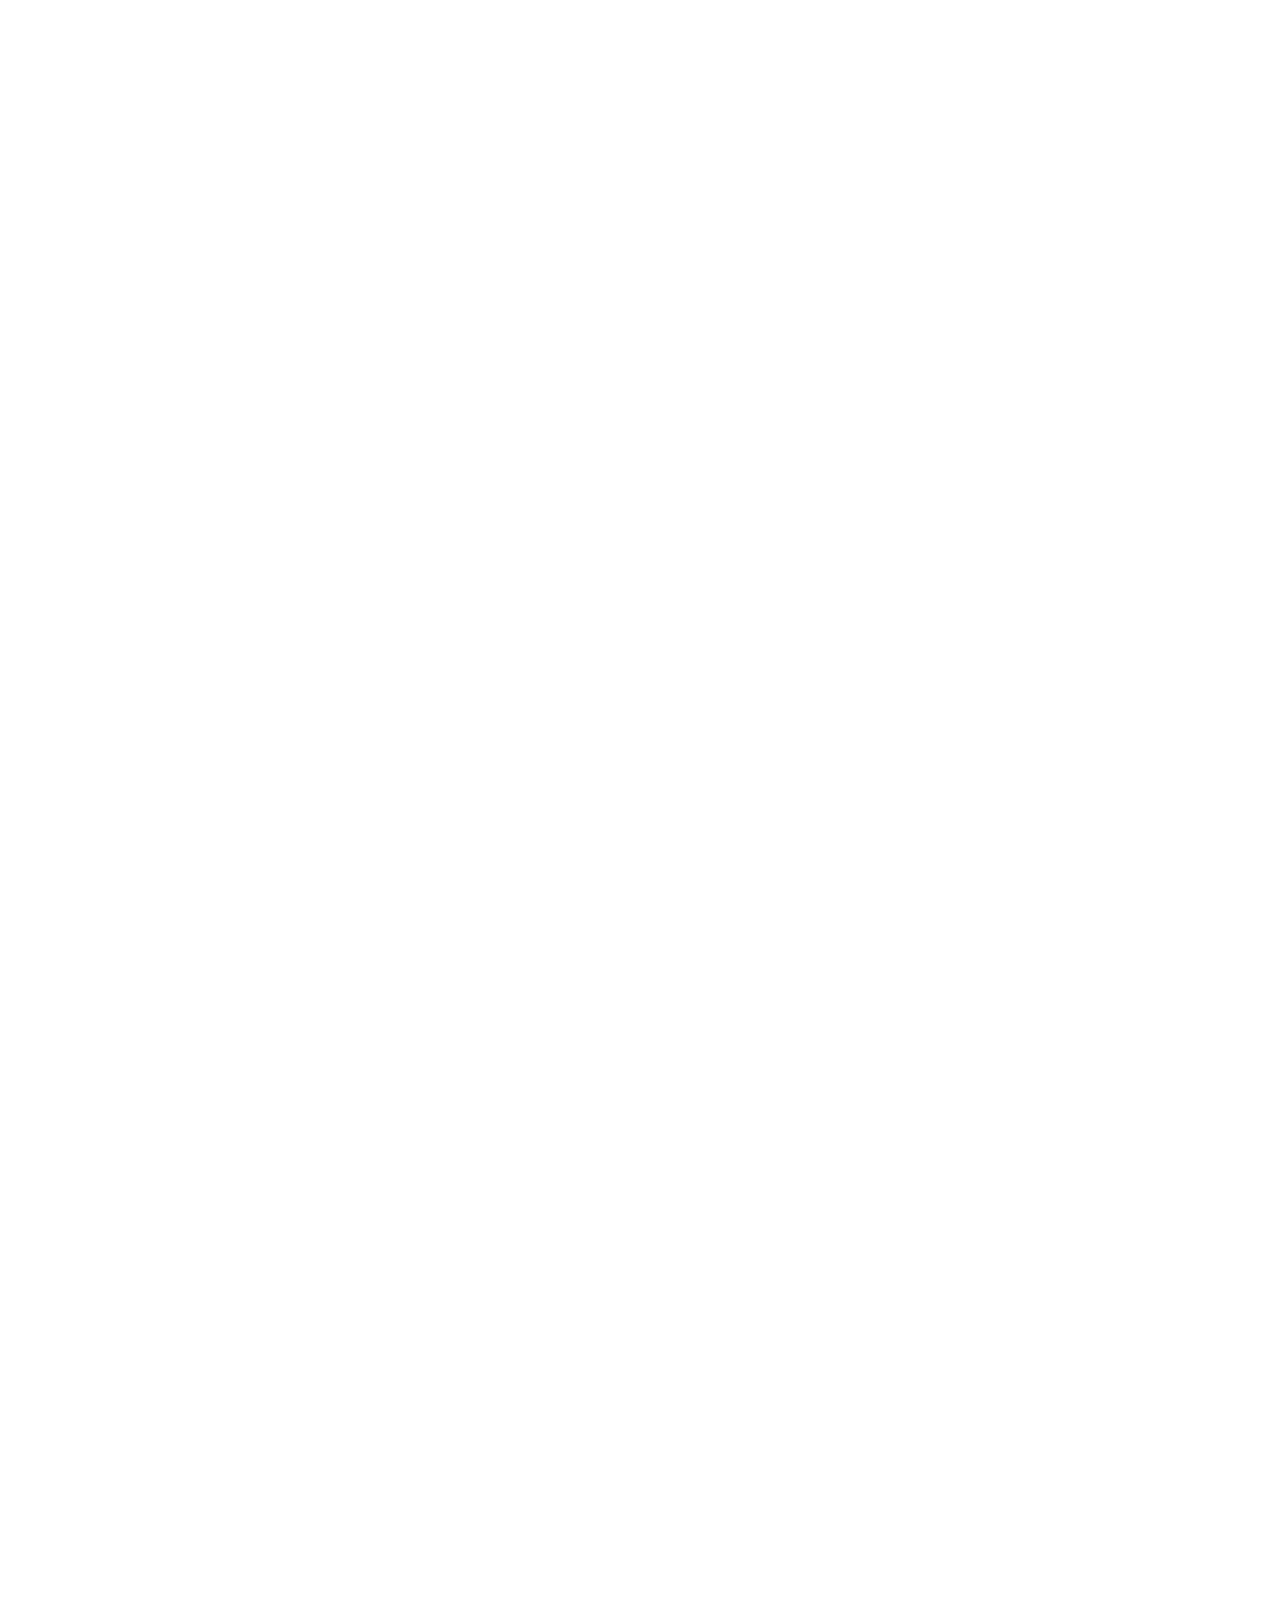
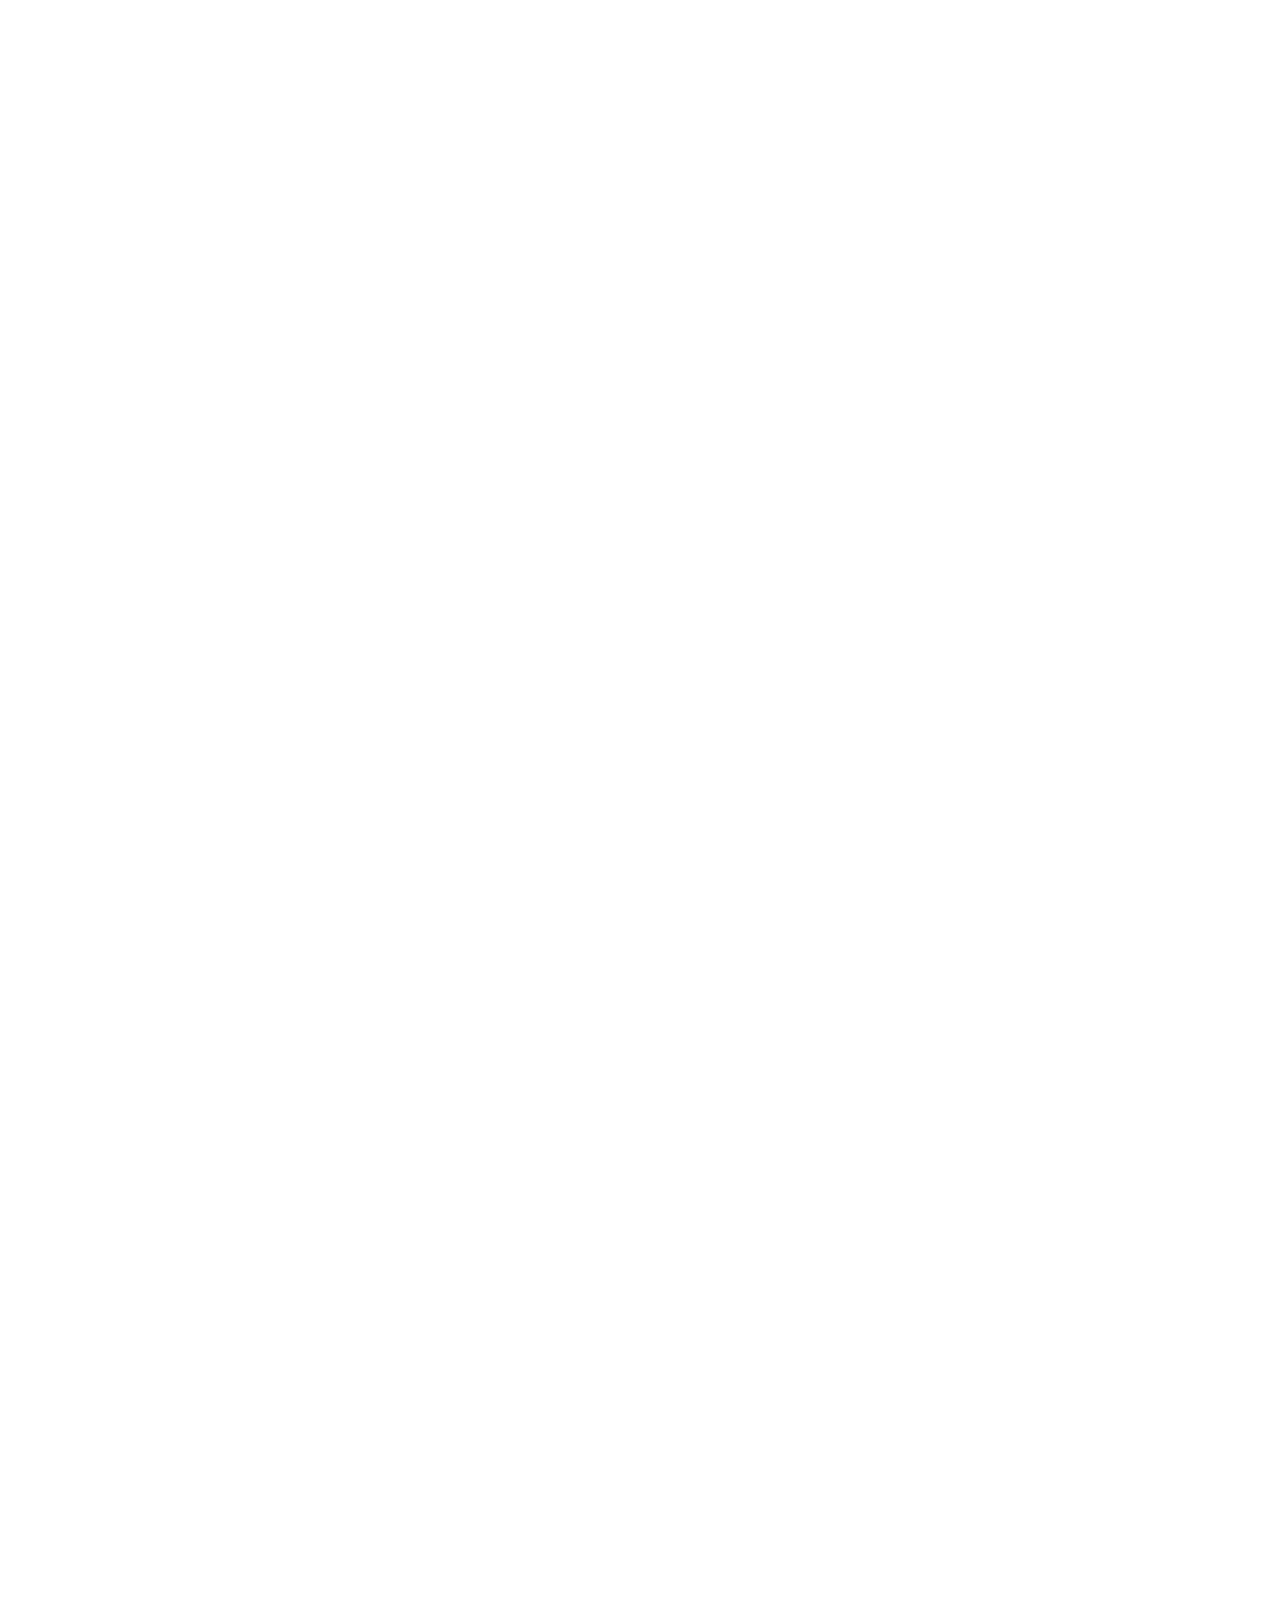
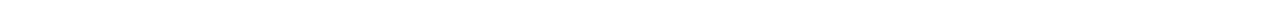
==== commit 61d1f103: "set up for displaying job fair" ====
--- a/index.html
+++ b/index.html
@@ -115,8 +115,8 @@
 			
 			<div class="row">
 			
-				<div class="col-sm-4 wow fadeInDown text-center">
-					 <a href="img/slide/1.png" class="image-link">
+				<div class="col-sm-6 wow fadeInDown text-center">
+					 <a href="https://github.com/dtn601/wash-app">
 					  <img class="rotate" src="img/icon/tweet.svg" alt="Generic placeholder image">
 					  <h3>LaunderThis!</h3>
 					  <p class="lead">A mobile application written in React Native with firebase for export to iOS.</p>
@@ -124,8 +124,8 @@
 				  <!-- <p><a class="btn btn-embossed btn-primary view" role="button">View Details</a></p> -->
 				</div><!-- /.col-lg-4 -->
 				
-				<div class="col-sm-4 wow fadeInDown text-center">
-				     <a href="img/slide/1.png" class="image-link">
+				<div class="col-sm-6 wow fadeInDown text-center">
+				     <a href="https://github.com/dtn601/launderthis">
 					  <img  class="rotate" src="img/icon/picture.svg" alt="Generic placeholder image">
 					   <h3>LaunderThis! Web App</h3>
 					   <p class="lead">An export of the LaunderThis! mobile app to a full reponsive web application and written in React with firebase.</p>
@@ -133,14 +133,14 @@
 					   <!-- <p><a class="btn btn-embossed btn-primary view" role="button">View Details</a></p> -->
 				</div><!-- /.col-lg-4 -->
 				
-				<div class="col-sm-4 wow fadeInDown text-center">
+<!-- 				<div class="col-sm-4 wow fadeInDown text-center">
 				  	<a href="img/slide/1.png" class="image-link">
 					  <img  class="rotate" src="img/icon/retina.svg" alt="Generic placeholder image">
 					   <h3>Philanthropeas</h3>
 						<p class="lead">A full responsive web application written in HTML, CSS, JavaScript, JQuery, and MongoDb. </p>
 					</a>
 				  <!-- <p><a class="btn btn-embossed btn-primary view" role="button">View Details</a></p> -->
-				</div><!-- /.col-lg-4 -->
+				</div><!-- /.col-lg-4 --> -->
 				
 			</div><!-- /.row -->
 				
@@ -151,46 +151,60 @@
 		</div>
 	</div>
 
-	    <div class="content-section-b"> 
-		
-		<div class="container">
-            <div class="row">
-                <div class="col-sm-6 wow fadeInLeftBig">
-                     <div id="owl-demo-1" class="owl-carousel">
-						<a href="img/iphone.png" class="image-link">
+
+	<!-- Screenshot -->
+	<!-- <div id="screen" class="content-section-b">
+        <div class="container">
+          <div class="row" >
+			 <div class="col-md-6 col-md-offset-3 text-center wrap_title ">
+				<h2>Screen App</h2>
+				<p class="lead" style="margin-top:0">A special thanks to Death.</p>
+			 </div>
+		  </div>
+		    <div class="row wow bounceInUp" >
+              <div id="owl-demo-1" class="owl-carousel">
+				
+
+				<div>
+					<div class="col-sm-6 wow">
+						<a href="img/slide/1.png" class="image-link">
 							<div class="item">
-								<img  class="img-responsive img-rounded" src="img/iphone.png" alt="">
+								<img  class="img-responsive rotate" src="img/icon/tweet.svg" alt="Owl Image">
 							</div>
 						</a>
-						<a href="img/iphone.png" class="image-link">
+					</div>
+					<div class="col-sm-6">
+						<p> TESTING TESTING TESTING TESTING TESTING </p>
+					</div>
+				</div>
+				<div>
+					<div class="col-sm-6">
+						<a href="img/slide/1.png" class="image-link">
 							<div class="item">
-								<img  class="img-responsive img-rounded" src="img/iphone.png" alt="">
+								<img  class="img-responsive img-rounded" src="img/icon/picture.svg" alt="Owl Image">
 							</div>
 						</a>
-						<a href="img/iphone.png" class="image-link">
+					</div>
+					<div class="col-sm-6">
+						<p> TESTING TESTING TESTING TESTING TESTING </p>
+					</div>
+				</div>				
+				<div>
+					<div class="col-sm-6">
+						<a href="img/slide/1.png" class="image-link">
 							<div class="item">
-								<img  class="img-responsive img-rounded" src="img/iphone.png" alt="">
+								<img  class="img-responsive img-rounded" src="img/icon/retina.svg" alt="Owl Image">
 							</div>
 						</a>
-					</div>       
-                </div>
-				
-                <div class="col-sm-6 wow fadeInRightBig"  data-animation-delay="200">   
-                    <h3 class="section-heading">Drag Gallery</h3>
-					<div class="sub-title lead3">Lorem ipsum dolor sit atmet sit dolor greand fdanrh<br> sdfs sit atmet sit dolor greand fdanrh sdfs</div>
-                    <p class="lead">
-						In his igitur partibus duabus nihil erat, quod Zeno commuta rest gestiret. 
-						Sed virtutem ipsam inchoavit, nihil ampliusuma. Scien tiam pollicentur, 
-						uam non erat mirum sapientiae lorem cupido
-						patria esse cariorem. Quae qui non vident, nihilamane umquam magnum ac cognitione.
-					</p>
-
-					 <p><a class="btn btn-embossed btn-primary" href="#" role="button">View Details</a> 
-					 <a class="btn btn-embossed btn-info" href="#" role="button">Visit Website</a></p>
-				</div>  			
-			</div>
-        </div>
-    </div>
+					</div>
+					<div class="col-sm-6">
+						<p> TESTING TESTING TESTING TESTING TESTING </p>
+					</div>
+				</div>		
+
+              </div>       
+          </div>
+        </div> -->
 	
 	<!-- Use it -->
     <div id ="resume" class="content-section-a">
@@ -219,7 +233,7 @@
         <!-- /.container -->
     </div>
     		<!-- About -->
-	<div id="about" class="content-section-b">
+<!-- 	<div id="about" class="content-section-b">
 		<div class="container">
 			<div class="row">
 			
@@ -245,19 +259,8 @@
 
 		  </div>
 		</div>
-	</div>
-		<!-- Banner Download -->
-	<div id="downloadlink" class="banner">
-		<div class="container">
-			<div class="row">
-				<div class="col-md-6 col-md-offset-3 text-center wrap_title">
-				<h2>Download Free</h2>
-				<p class="lead" style="margin-top:0">Pay with a Tweet</p>
-				<p><a class="btn btn-embossed btn-primary view" role="button">Free Download</a></p> 
-			 </div>
-			</div>
-		</div>
-	</div>
+	</div> -->
+
 	<!-- Contact -->
 	<div id="contact" class="content-section-a">
 		<div class="container">
@@ -310,11 +313,11 @@
 
 					<h3>Social</h3>
 					<li class="social"> 
-					<a href="#"><i class="fa fa-github-square fa-size" aria-hidden="true"></i></a>
-					<a href="#"><i class="fa fa-linkedin-square fa-size" aria-hidden="true"></i></a>
+					<a href="https://www.github.com/dtn601"><i class="fa fa-github-square fa-size" aria-hidden="true"></i></a>
+					<a href="https://www.linkedin.com/in/thedannguyen"><i class="fa fa-linkedin-square fa-size" aria-hidden="true"></i></a>
 					<a href="https://www.facebook.com/danieln1"><i class="fa fa-facebook-square fa-size"> </i></a>
 					<a href="https://twitter.com/danielng"><i class="fa fa-twitter-square fa-size"> </i> </a> 
-					<a href="#"><i class="fa fa-instagram fa-size"> </i> </a>
+					<a href="https://www.instagram.com/dandannydanielwin/"><i class="fa fa-instagram fa-size"> </i> </a>
 
 					</li>
 				</div>
@@ -322,45 +325,7 @@
 		</div>
 	</div>
 
- <footer>
-      <div class="container">
-        <div class="row">
-          <div class="col-md-7">
-            <h3 class="footer-title">Follow Me!</h3>
-            <p>Vuoi ricevere news su altri template?<br/>
-              Visita Andrea Galanti.it e vedrai tutte le news riguardanti nuovi Theme!<br/>
-              Go to: <a  href="http://andreagalanti.it" target="_blank">andreagalanti.it</a>
-            </p>
-			
-			<!-- LICENSE -->
-			<a rel="cc:attributionURL" href="http://www.andreagalanti.it/flatfy"
-		   property="dc:title">Flatfy Theme </a> by
-		   <a rel="dc:creator" href="http://www.andreagalanti.it"
-		   property="cc:attributionName">Andrea Galanti</a>
-		   is licensed to the public under 
-		   <BR>the <a rel="license"
-		   href="http://creativecommons.org/licenses/by-nc/3.0/it/deed.it">Creative
-		   Commons Attribution 3.0 License - NOT COMMERCIAL</a>.
-		   
-	   
-          </div> <!-- /col-xs-7 -->
-
-          <div class="col-md-5">
-            <div class="footer-banner">
-              <h3 class="footer-title">Flatfy Theme</h3>
-              <ul>
-                <li>12 Column Grid Bootstrap</li>
-                <li>Form Contact</li>
-                <li>Drag Gallery</li>
-                <li>Full Responsive</li>
-                <li>Lorem Ipsum</li>
-              </ul>
-              Go to: <a href="http://andreagalanti.it/flatfy" target="_blank">andreagalanti.it/flatfy</a>
-            </div>
-          </div>
-        </div>
-      </div>
-    </footer>
+
 	
 	
 
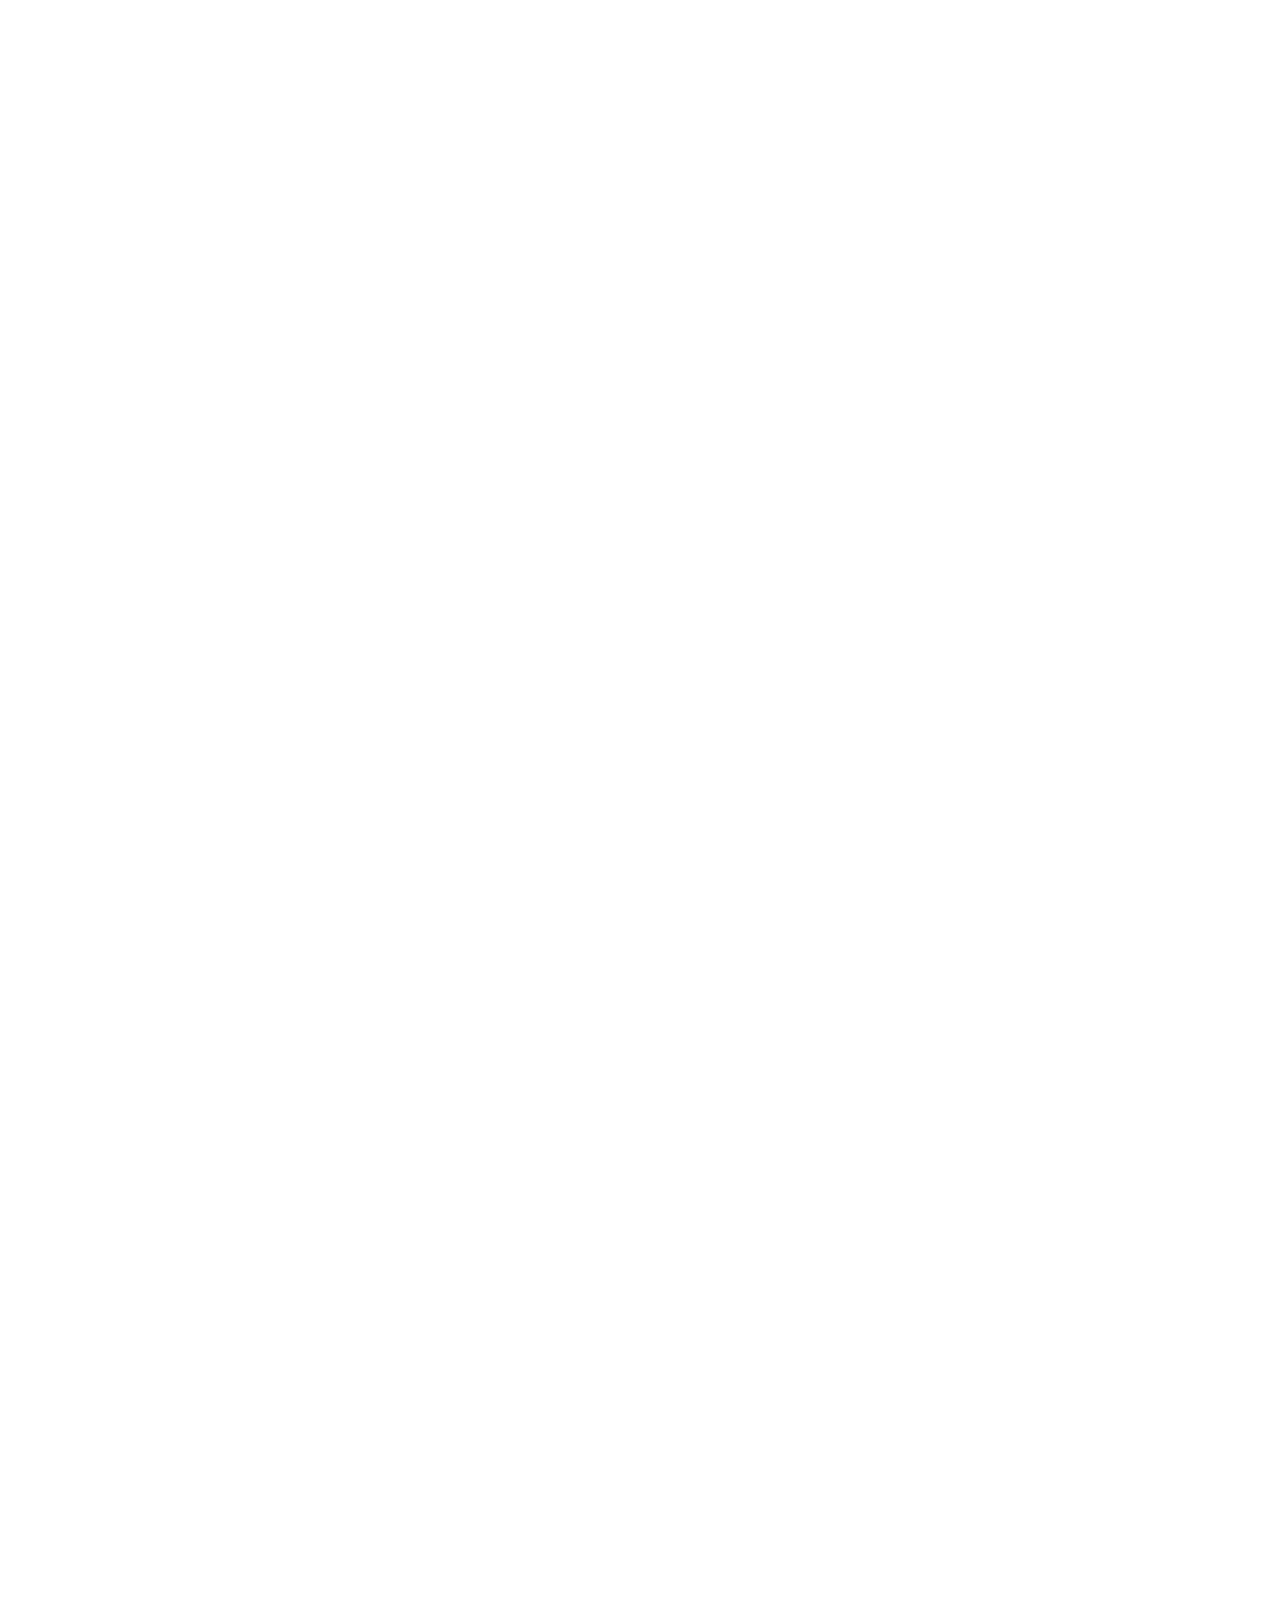
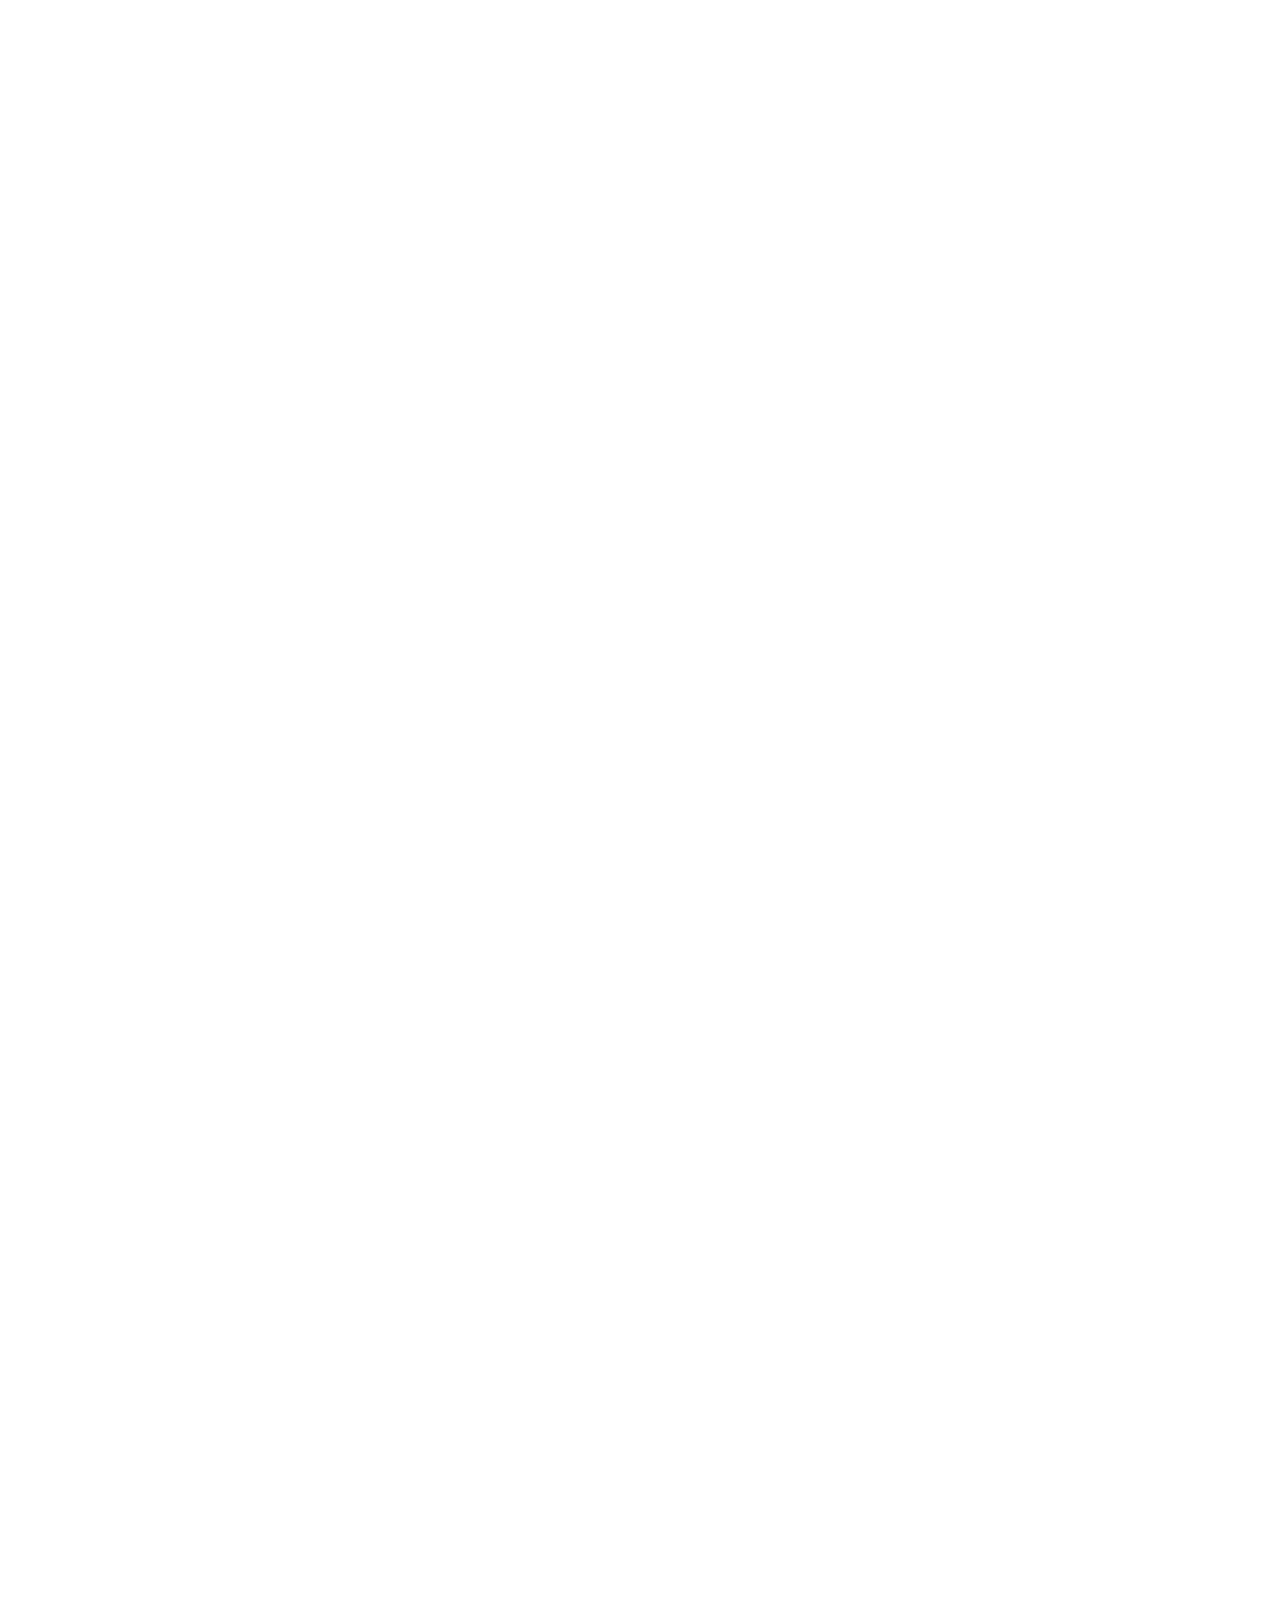
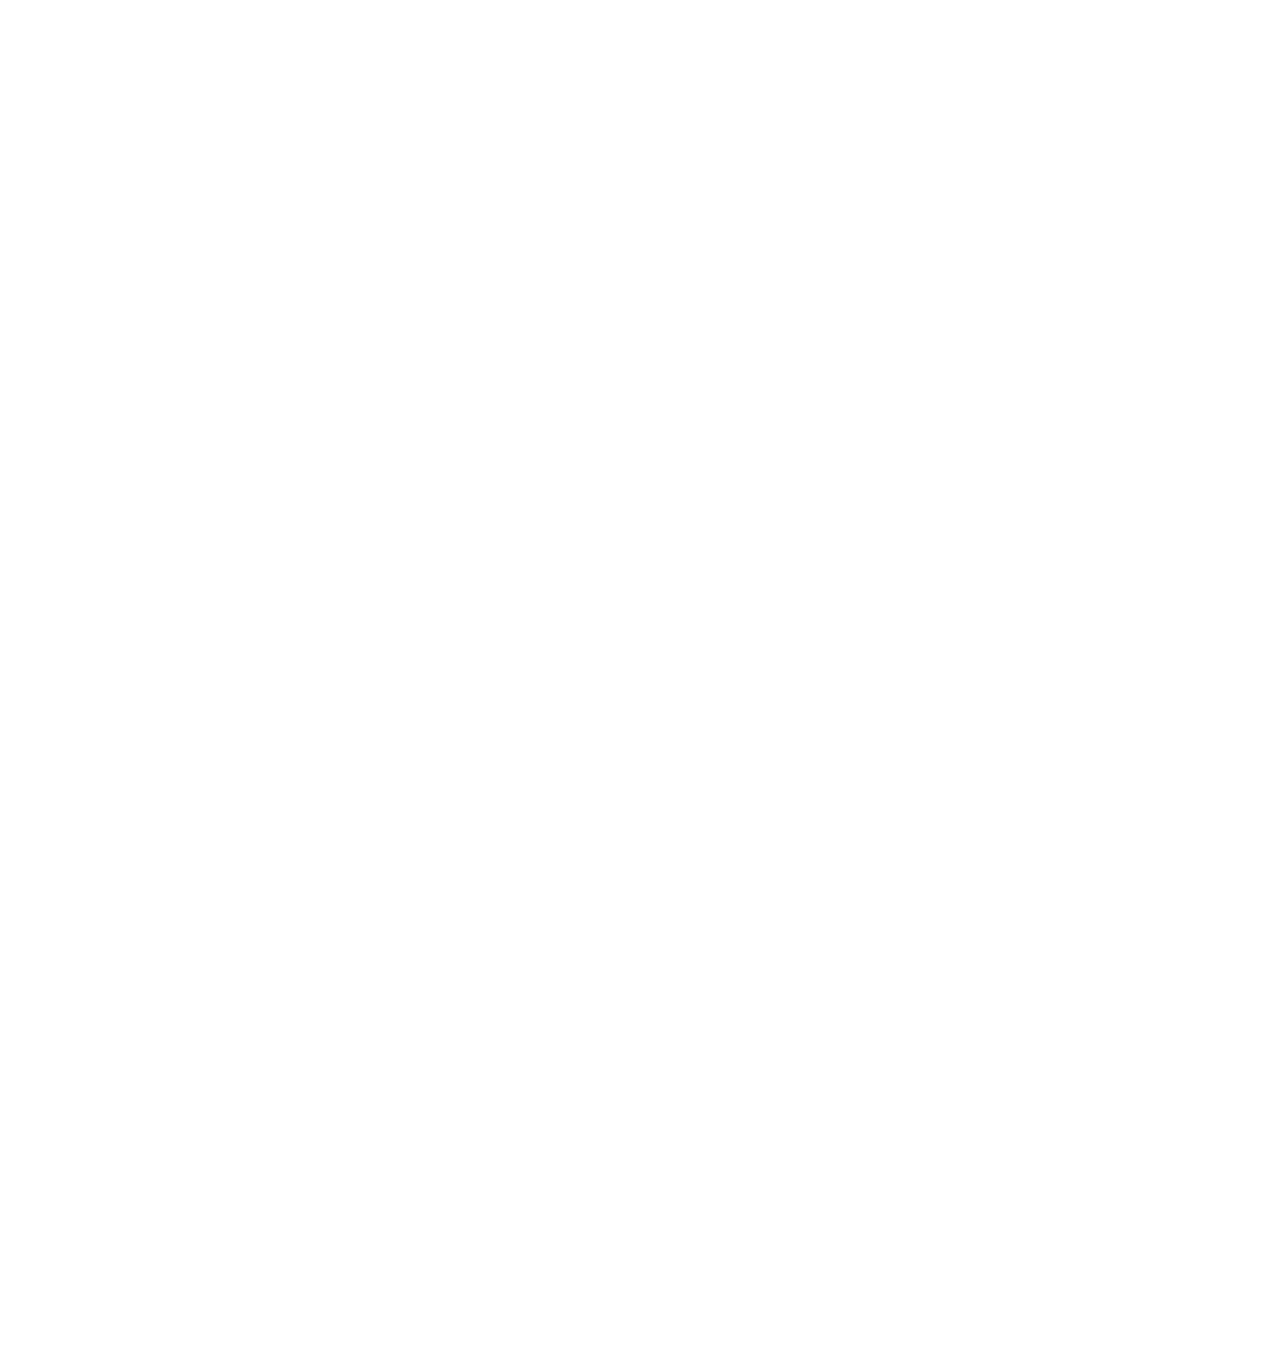
==== commit 5cb8474e: "updated about me" ====
--- a/index.html
+++ b/index.html
@@ -102,63 +102,14 @@
 		   
 		</div>
 	</nav> 
-	
-	<!-- What is -->
+
+	<!-- Screenshot -->
 	<div id="portfoliolink" class="content-section-b" style="border-top: 0">
-		<div class="container">
-
-			<div class="col-md-6 col-md-offset-3 text-center wrap_title">
-				<h2>Projects</h2>
-				<p class="lead" style="margin-top:0">click each individual project for more info</p>
-				
-			</div>
-			
-			<div class="row">
-			
-				<div class="col-sm-6 wow fadeInDown text-center">
-					 <a href="https://github.com/dtn601/wash-app">
-					  <img class="rotate" src="img/icon/tweet.svg" alt="Generic placeholder image">
-					  <h3>LaunderThis!</h3>
-					  <p class="lead">A mobile application written in React Native with firebase for export to iOS.</p>
-					</a>
-				  <!-- <p><a class="btn btn-embossed btn-primary view" role="button">View Details</a></p> -->
-				</div><!-- /.col-lg-4 -->
-				
-				<div class="col-sm-6 wow fadeInDown text-center">
-				     <a href="https://github.com/dtn601/launderthis">
-					  <img  class="rotate" src="img/icon/picture.svg" alt="Generic placeholder image">
-					   <h3>LaunderThis! Web App</h3>
-					   <p class="lead">An export of the LaunderThis! mobile app to a full reponsive web application and written in React with firebase.</p>
-					 </a>
-					   <!-- <p><a class="btn btn-embossed btn-primary view" role="button">View Details</a></p> -->
-				</div><!-- /.col-lg-4 -->
-				
-<!-- 				<div class="col-sm-4 wow fadeInDown text-center">
-				  	<a href="img/slide/1.png" class="image-link">
-					  <img  class="rotate" src="img/icon/retina.svg" alt="Generic placeholder image">
-					   <h3>Philanthropeas</h3>
-						<p class="lead">A full responsive web application written in HTML, CSS, JavaScript, JQuery, and MongoDb. </p>
-					</a>
-				  <!-- <p><a class="btn btn-embossed btn-primary view" role="button">View Details</a></p> -->
-				</div><!-- /.col-lg-4 --> -->
-				
-			</div><!-- /.row -->
-				
-			<!--<div class="row tworow">
-			
-				
-			</div> /.row -->
-		</div>
-	</div>
-
-
-	<!-- Screenshot -->
-	<!-- <div id="screen" class="content-section-b">
         <div class="container">
           <div class="row" >
 			 <div class="col-md-6 col-md-offset-3 text-center wrap_title ">
-				<h2>Screen App</h2>
-				<p class="lead" style="margin-top:0">A special thanks to Death.</p>
+				<h2>Projects</h2>
+				<p class="lead" style="margin-top:0"></p>
 			 </div>
 		  </div>
 		    <div class="row wow bounceInUp" >
@@ -167,44 +118,79 @@
 
 				<div>
 					<div class="col-sm-6 wow">
-						<a href="img/slide/1.png" class="image-link">
+						<a href="img/projects/launderthis.png" class="image-link">
 							<div class="item">
-								<img  class="img-responsive rotate" src="img/icon/tweet.svg" alt="Owl Image">
+								<img  class="img-responsive rotate" src="img/projects/launderthis.png" alt="Owl Image">
 							</div>
 						</a>
 					</div>
 					<div class="col-sm-6">
-						<p> TESTING TESTING TESTING TESTING TESTING </p>
+					  <h3>LaunderThis! Web App</h3>
+					  <p class="lead">LaunderThis! is a fully reponsive web application written in React with firebase.</p>
+					</a>
+				  <p>
+				     <a class="btn btn-embossed btn-primary view" href="https://launderthis.firebaseapp.com/" role="button">Check it out</a>
+					 <a class="btn btn-embossed btn-info" href="https://github.com/dtn601/launderthis" role="button">View in Github</a>
+				  </p>
+
 					</div>
 				</div>
 				<div>
 					<div class="col-sm-6">
-						<a href="img/slide/1.png" class="image-link">
+						<a href="img/projects/washapp.png" class="image-link">
 							<div class="item">
-								<img  class="img-responsive img-rounded" src="img/icon/picture.svg" alt="Owl Image">
+								<img  class="img-responsive img-rounded" src="img/projects/washapp.png" alt="Owl Image" style="height: 25%">
 							</div>
 						</a>
 					</div>
 					<div class="col-sm-6">
-						<p> TESTING TESTING TESTING TESTING TESTING </p>
+					  <h3>LaunderThis! Mobile App</h3>
+					  <p class="lead">A mobile application written in React Native with firebase for export to iOS.</p>
+					</a>
+				  <p>
+					 <a class="btn btn-embossed btn-info" href="https://github.com/dtn601/wash-app" role="button">View in Github</a>
+				  </p>
 					</div>
 				</div>				
 				<div>
 					<div class="col-sm-6">
-						<a href="img/slide/1.png" class="image-link">
+						<a href="img/projects/philanthropeas.png" class="image-link">
 							<div class="item">
-								<img  class="img-responsive img-rounded" src="img/icon/retina.svg" alt="Owl Image">
+								<img  class="img-responsive img-rounded" src="img/projects/philanthropeas.png" alt="Owl Image">
 							</div>
 						</a>
 					</div>
 					<div class="col-sm-6">
-						<p> TESTING TESTING TESTING TESTING TESTING </p>
-					</div>
-				</div>		
+					  <h3>Philanthropeas</h3>
+					  <p class="lead">A full responsive web application written in HTML, CSS, JavaScript, and JQuery</p>
+					</a>
+				  <p>
+				     <a class="btn btn-embossed btn-primary view" href="http://www.thedannguyen.com/philanthropeas/" role="button">Check it out</a>
+					 <a class="btn btn-embossed btn-info" href="https://github.com/dtn601/philanthropeas" role="button">View in Github</a>
+				  </p>
+					</div>
+				</div>	
+				<div>
+					<div class="col-sm-6">
+						<a href="img/projects/backend.png" class="image-link">
+							<div class="item">
+								<img  class="img-responsive img-rounded" src="img/projects/backend.png" alt="Owl Image">
+							</div>
+						</a>
+					</div>
+					<div class="col-sm-6">
+					  <h3>Philanthropeas Backend</h3>
+					  <p class="lead">Back end to Philanthropeas web application written in Express.js in Node.JS and MongoDb</p>
+					</a>
+				  <p>
+					 <a class="btn btn-embossed btn-info" href="https://github.com/dtn601/phil-backend" role="button">View in Github</a>
+				  </p>
+					</div>
+				</div>						
 
               </div>       
           </div>
-        </div> -->
+        </div>
 	
 	<!-- Use it -->
     <div id ="resume" class="content-section-a">
@@ -221,7 +207,7 @@
                     <h3 class="section-heading">Resume</h3>
 			<!-- 		<div class="sub-title lead3">Lorem ipsum dolor sit atmet sit dolor greand fdanrh<br> sdfs sit atmet sit dolor greand fdanrh sdfs</div> -->
                     <p class="lead">
-						I've spent the last five years as an accountant and financial analyst in SaaS Software companies. Having been born and raised in the Silicon Valley, tech has always been a passion of mine, which led to my career in only working at software companies. I made the decision to switch careers and turn a passion into a career from this experience.
+						I've spent the last five years as an accountant and financial analyst in SaaS Software companies. Having been born and raised in the Silicon Valley, tech has always been a passion of mine, which led to my career in only working at software companies. I made the decision to switch careers and turn a passion into a career from this experience by taking General Assembly's Web Development Immersive boot camp.
 					</p>
 					 <p><a class="btn btn-embossed btn-primary image-link" href="img/Dan-Nguyen-Resume-2016.png" role="button">Resume</a> 
 					 <a class="btn btn-embossed btn-info" href="https://www.linkedin.com/in/thedannguyen" role="button">Linkedin</a>
@@ -233,7 +219,7 @@
         <!-- /.container -->
     </div>
     		<!-- About -->
-<!-- 	<div id="about" class="content-section-b">
+	<div id="about" class="content-section-b">
 		<div class="container">
 			<div class="row">
 			
@@ -251,7 +237,8 @@
 				
                 <div class="col-sm-6 wow fadeInRightBig"  data-animation-delay="200">   
                     <p class="lead">
-						I'm originally from San Jose
+						Like many others, I'm a Silicon Valley native transplanted to Austin, Texas. Growing up in the Silicon Valley gave me much opportunities to be immersed in technology at an incredible pace. I learned how to build my first computer at eight, fell into a hole of competitive computer gaming at 10 (Starcraft FTW), built my first website at 12, learned basic image editing at 13, was given a video camera and learned how to edit video at 14, etc. etc.
+
 					</p>
 
 
@@ -259,7 +246,7 @@
 
 		  </div>
 		</div>
-	</div> -->
+	</div>
 
 	<!-- Contact -->
 	<div id="contact" class="content-section-a">
